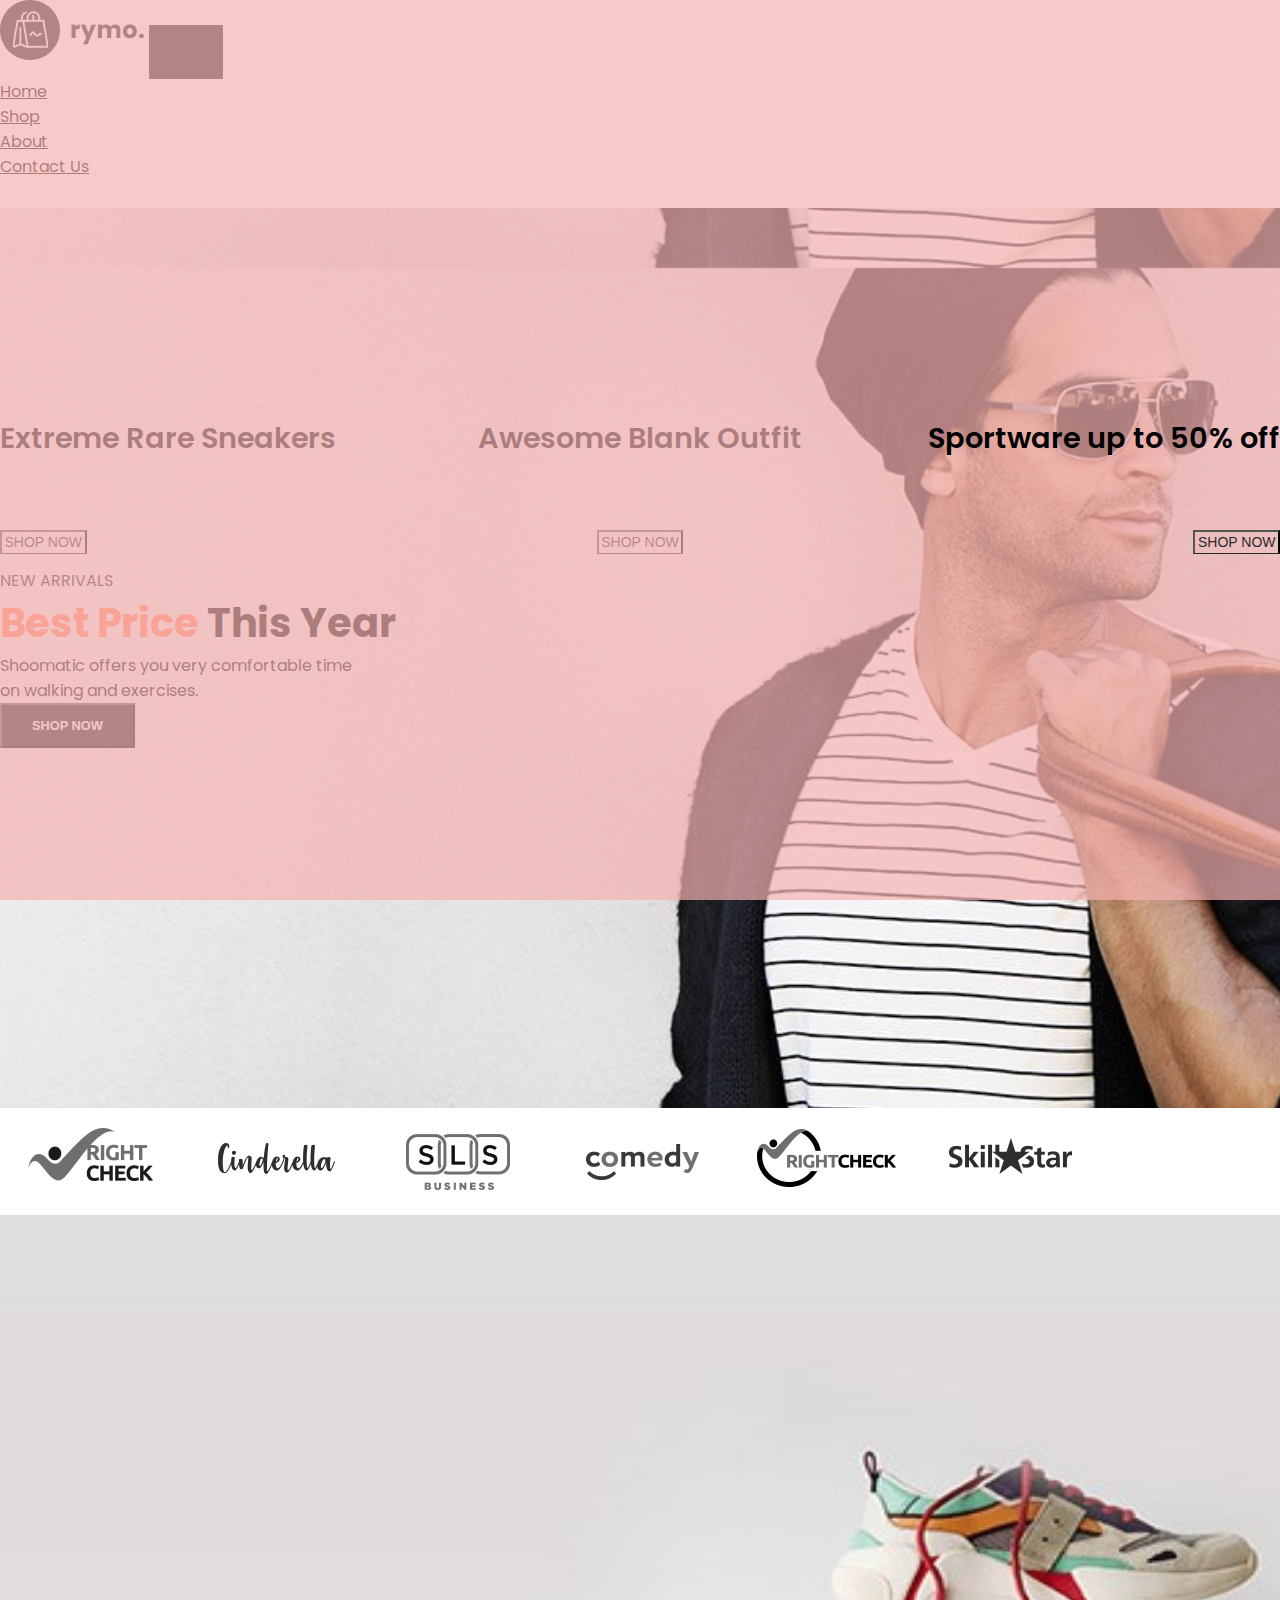
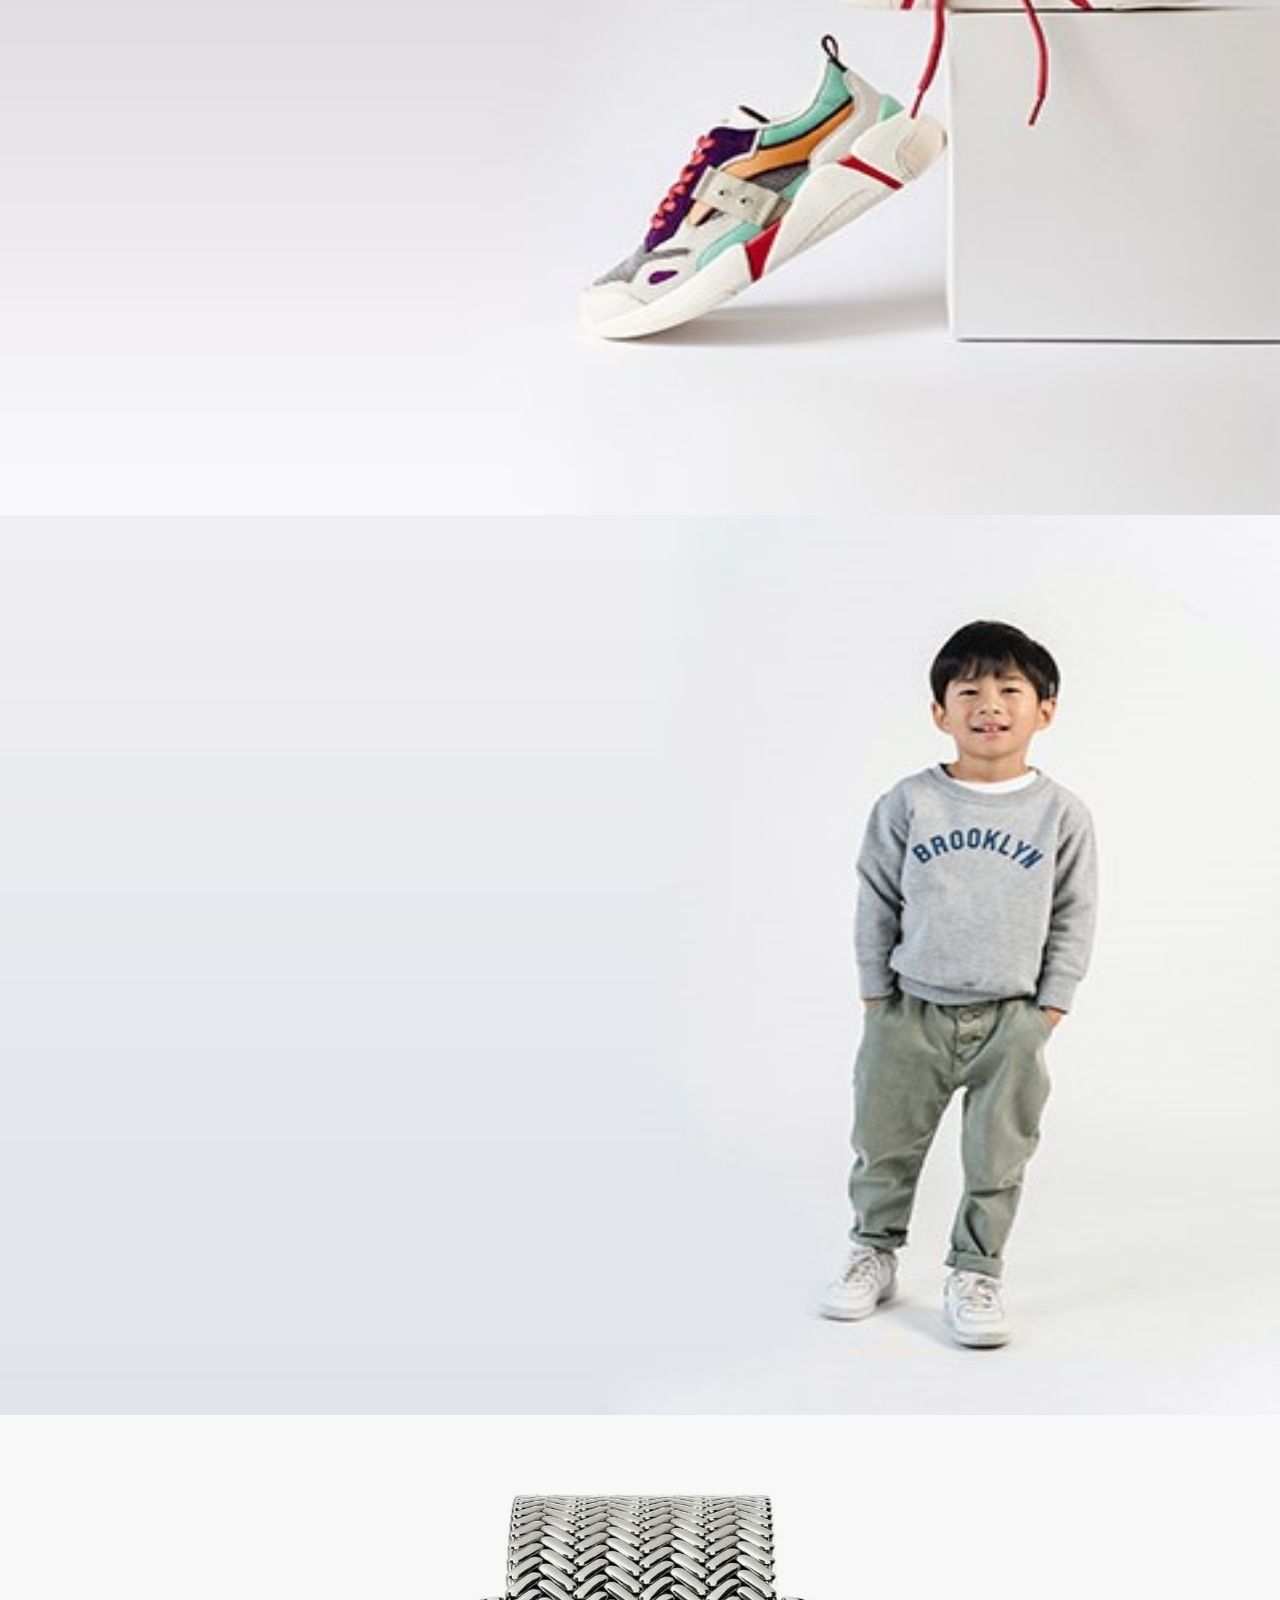
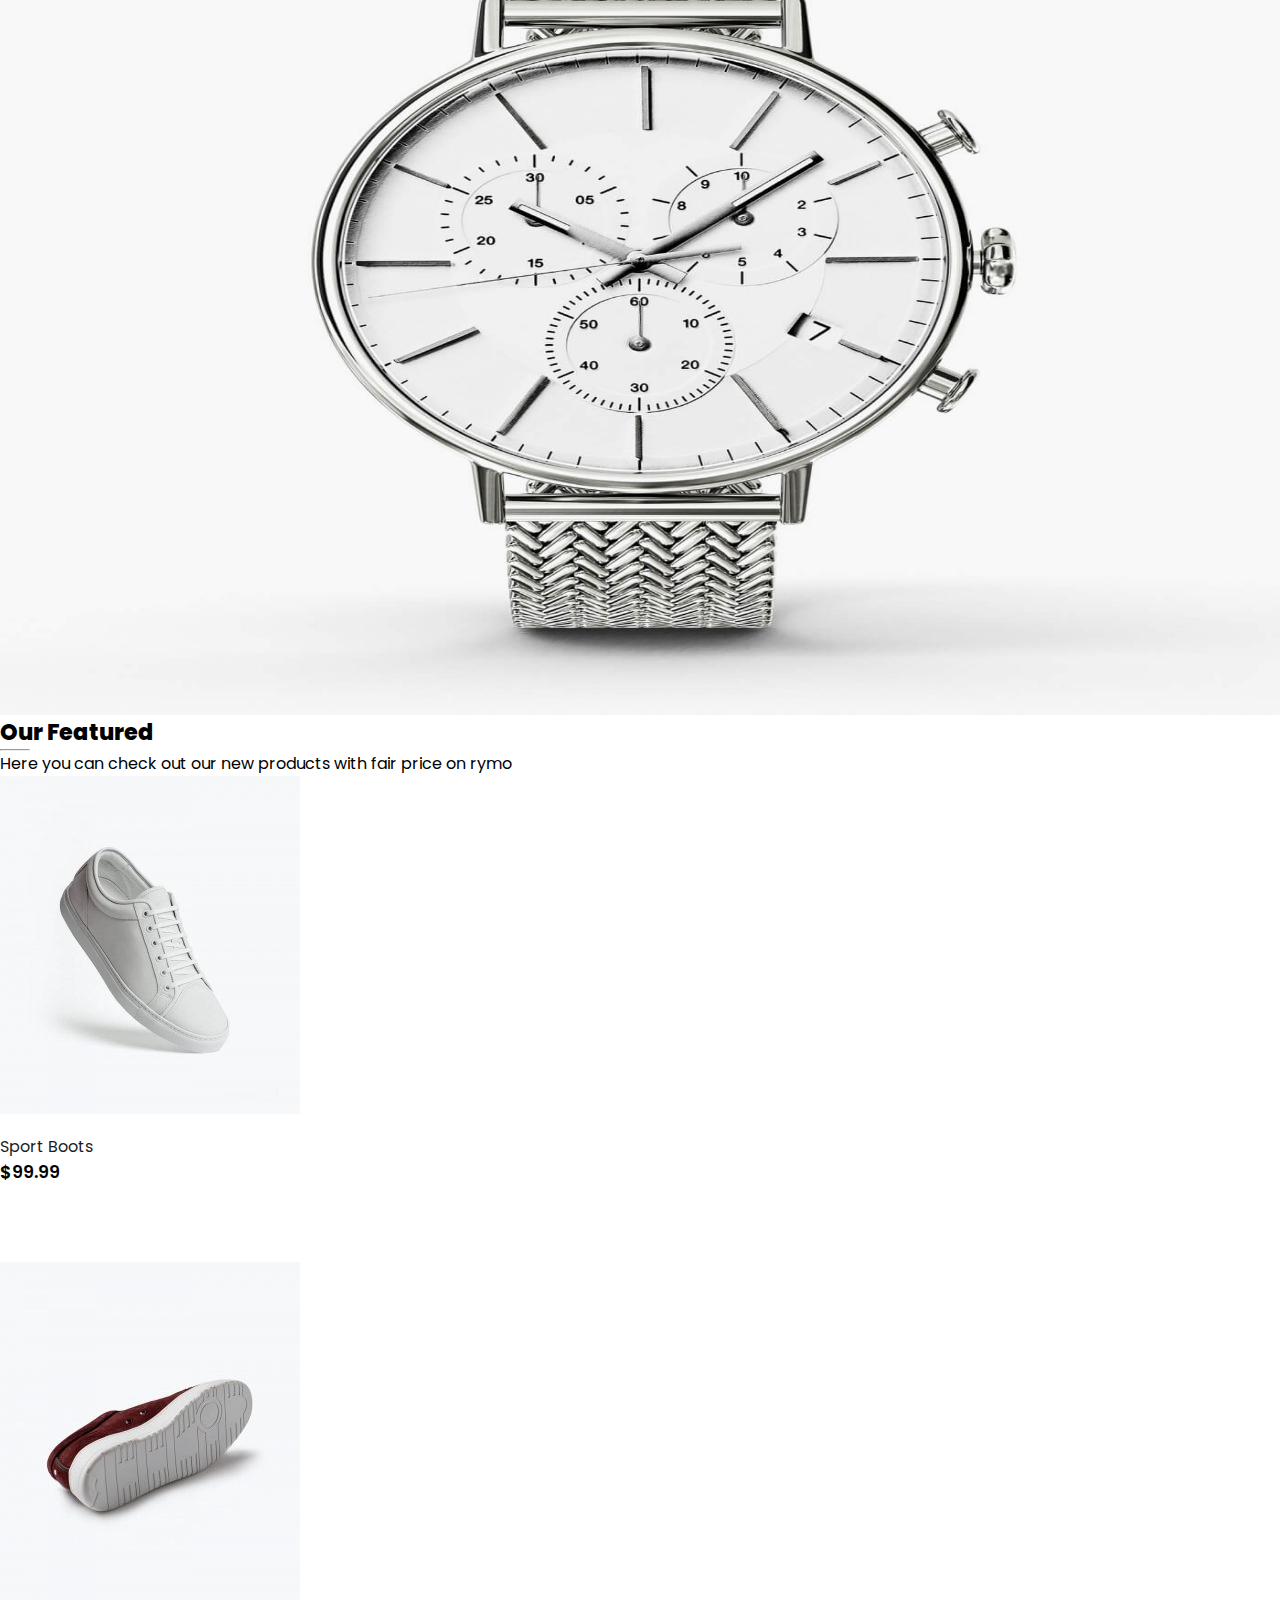
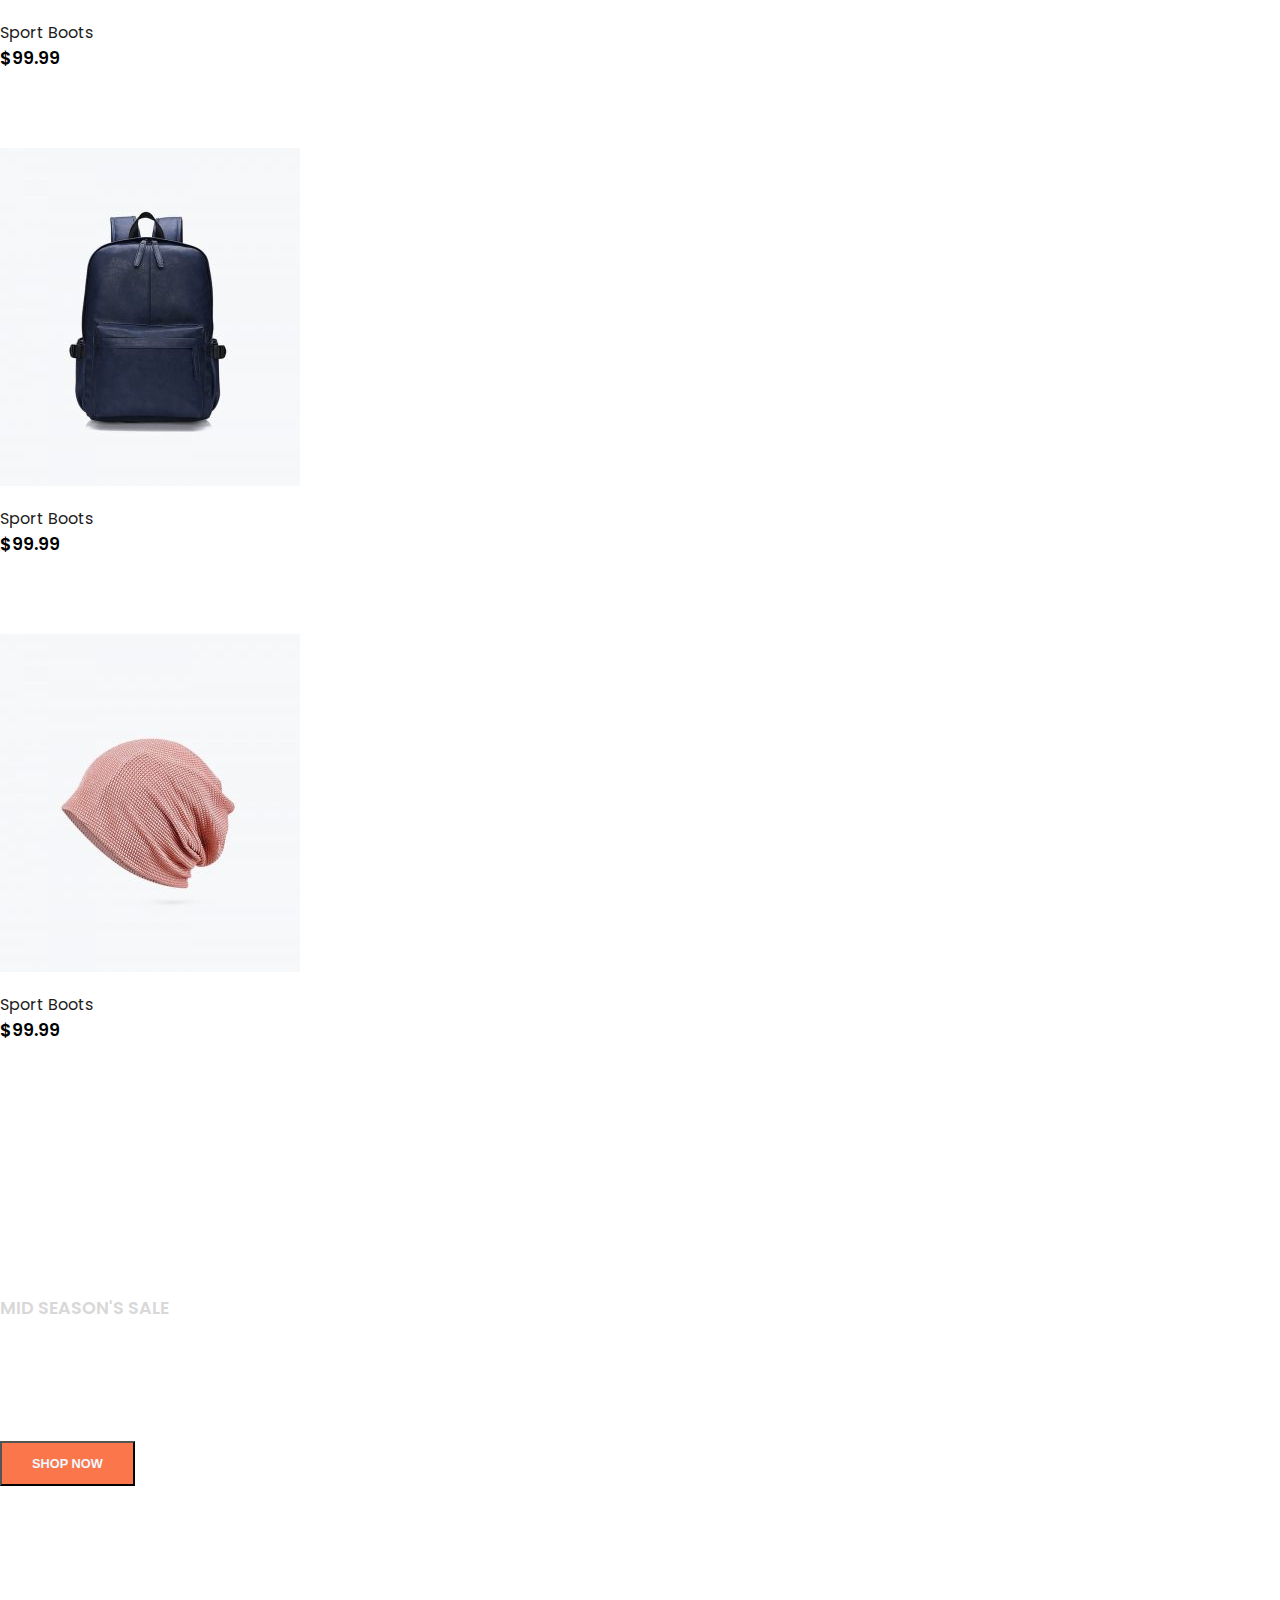
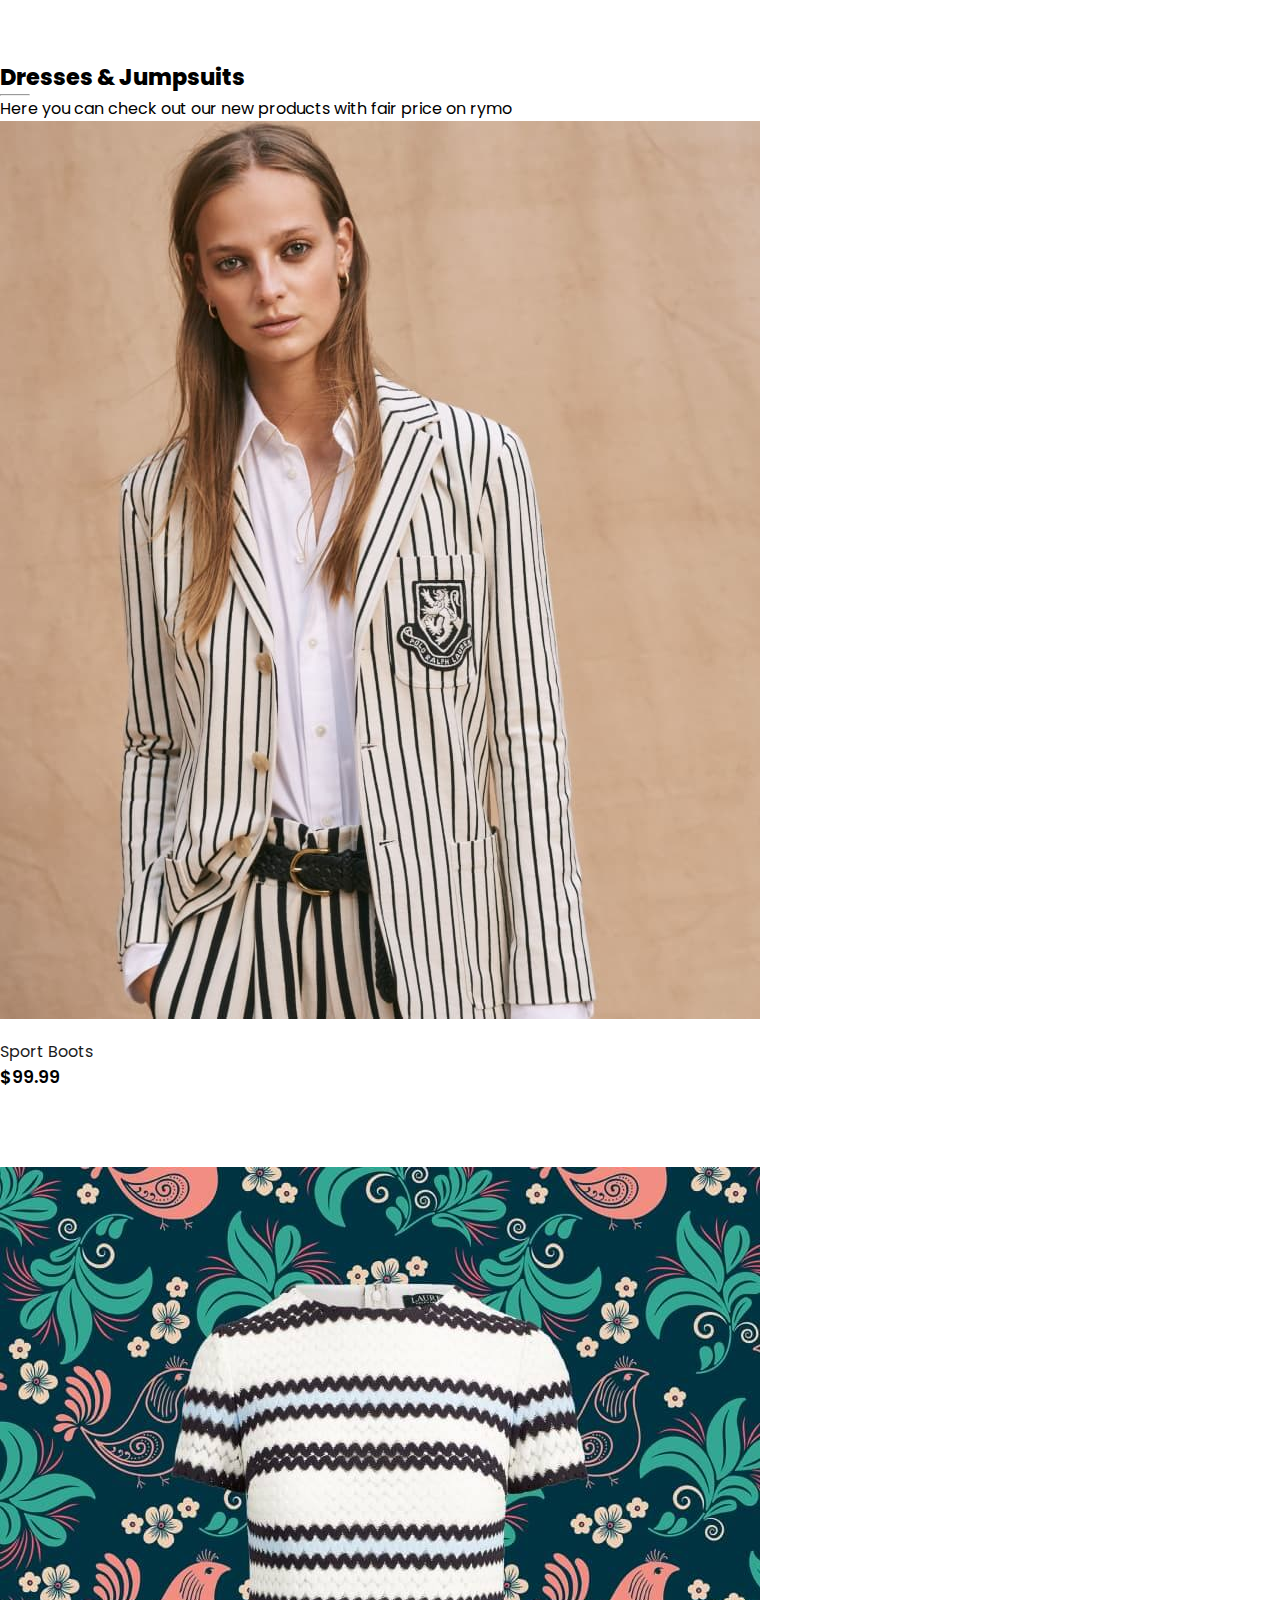
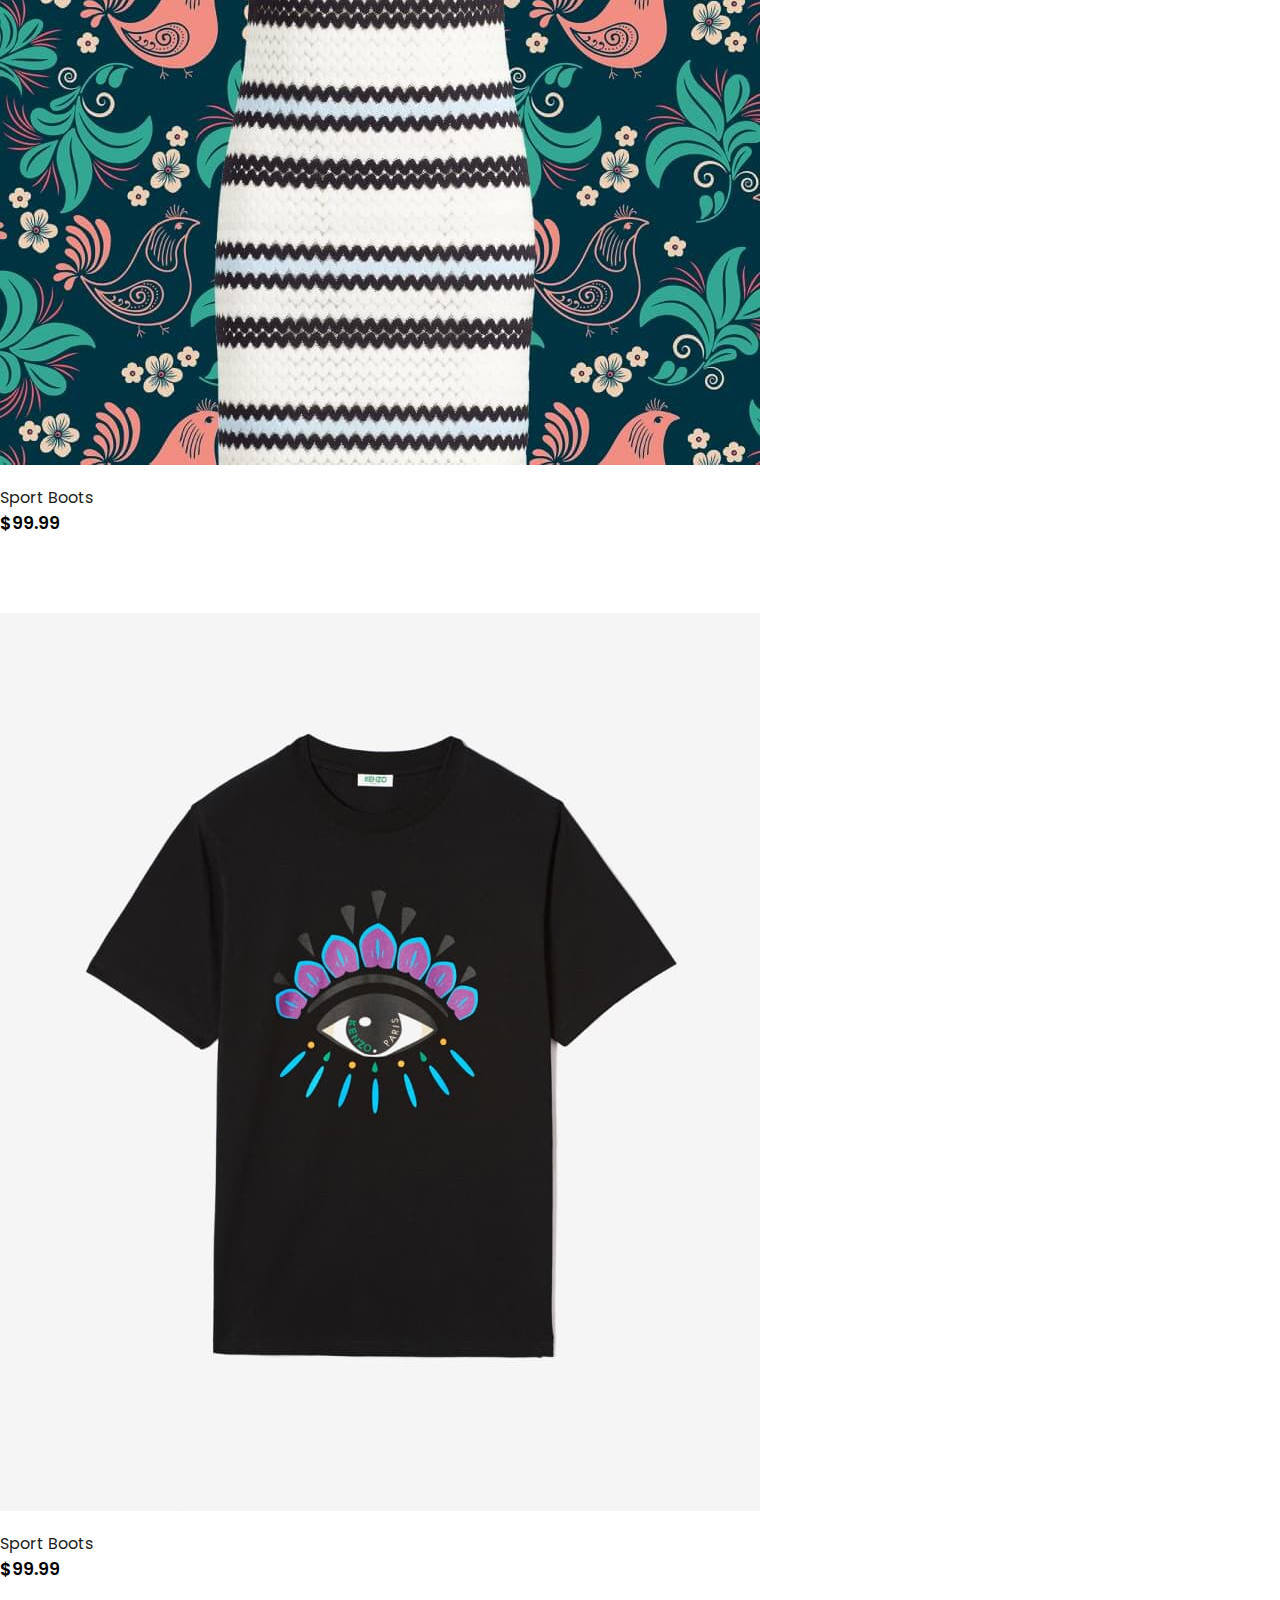
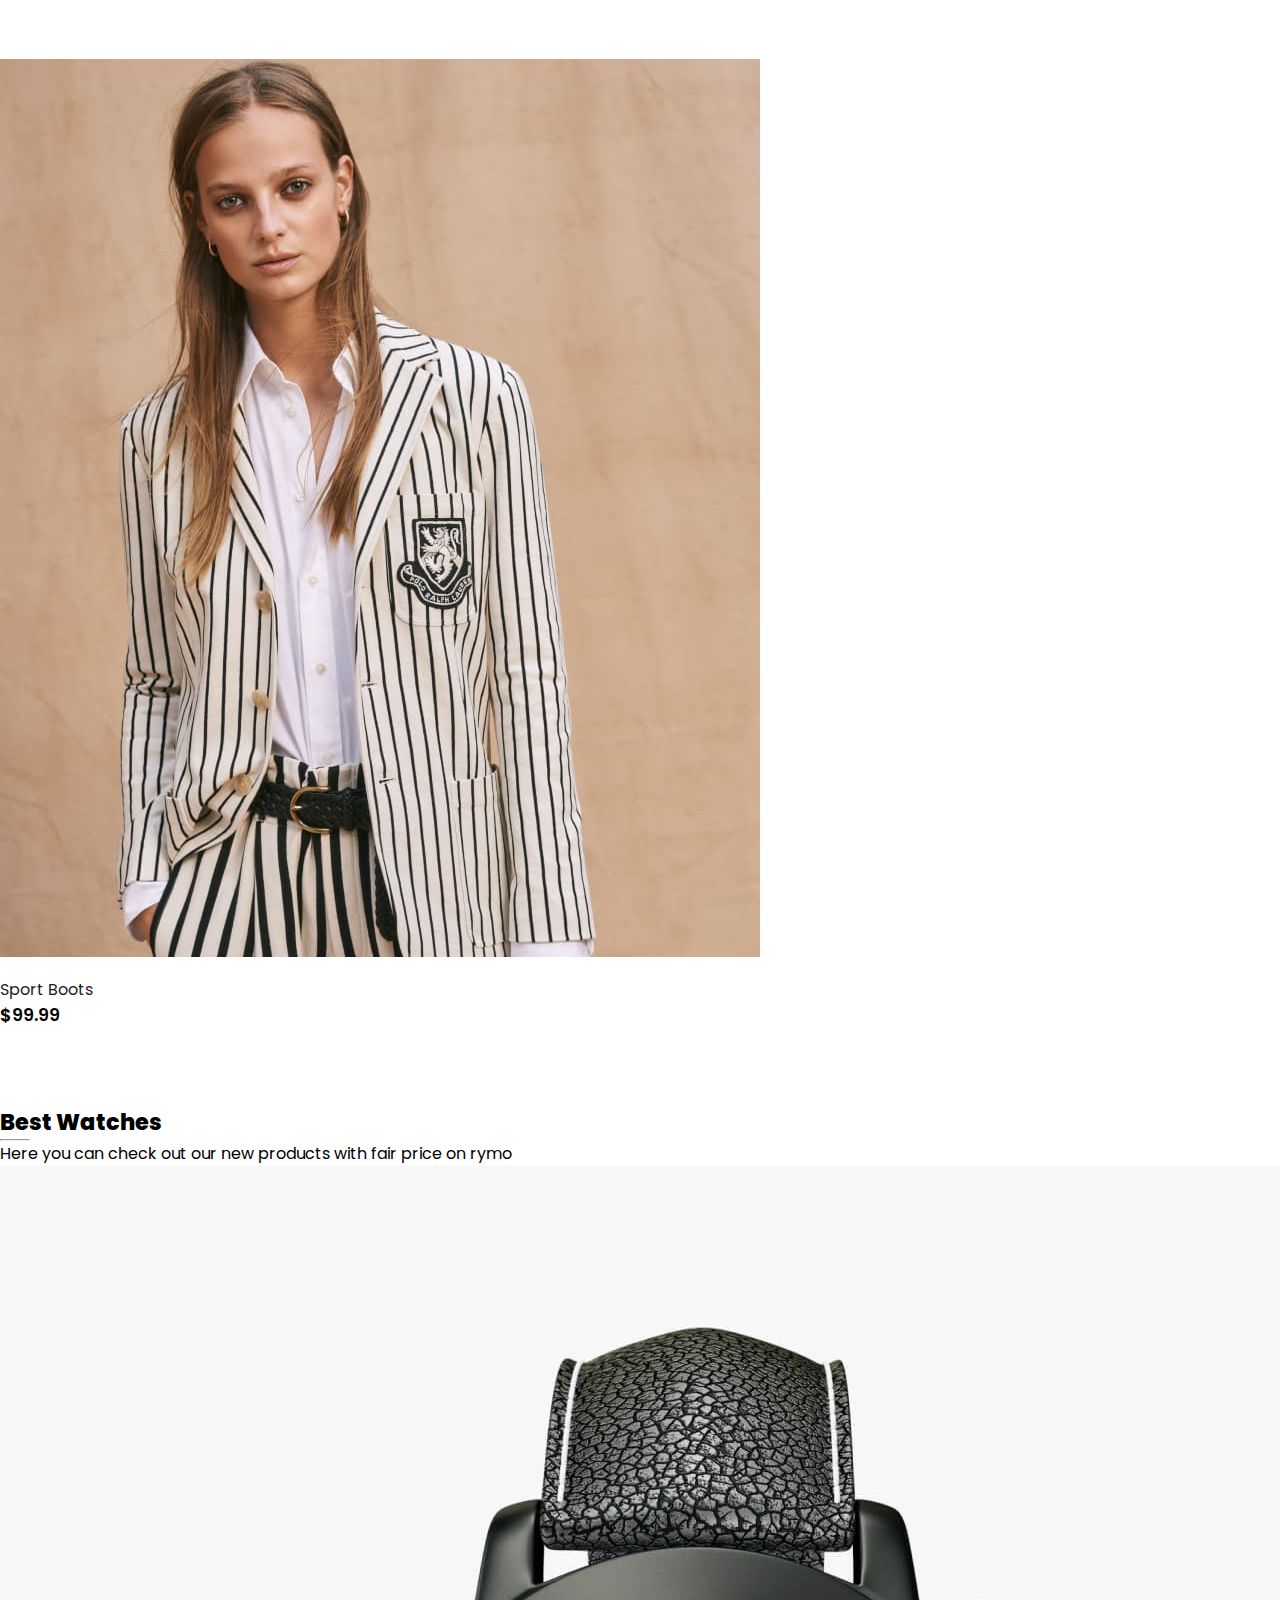
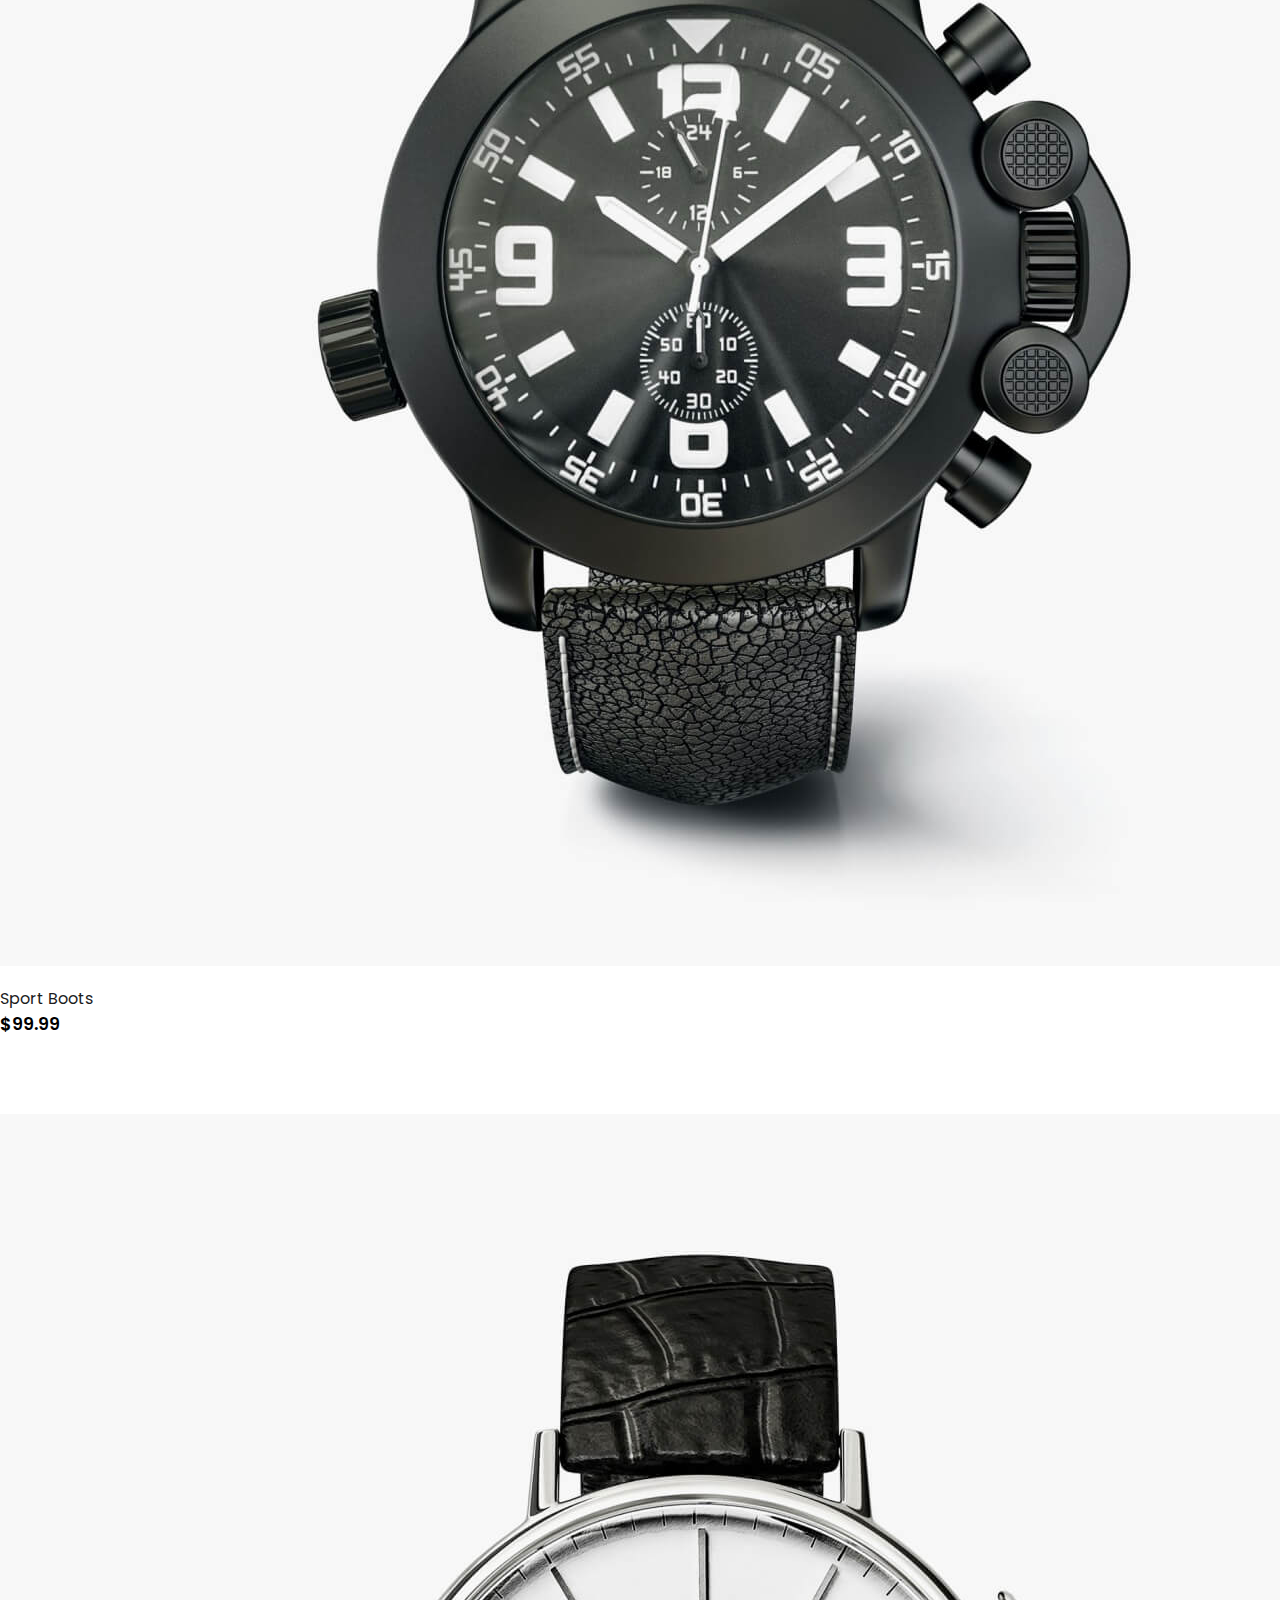
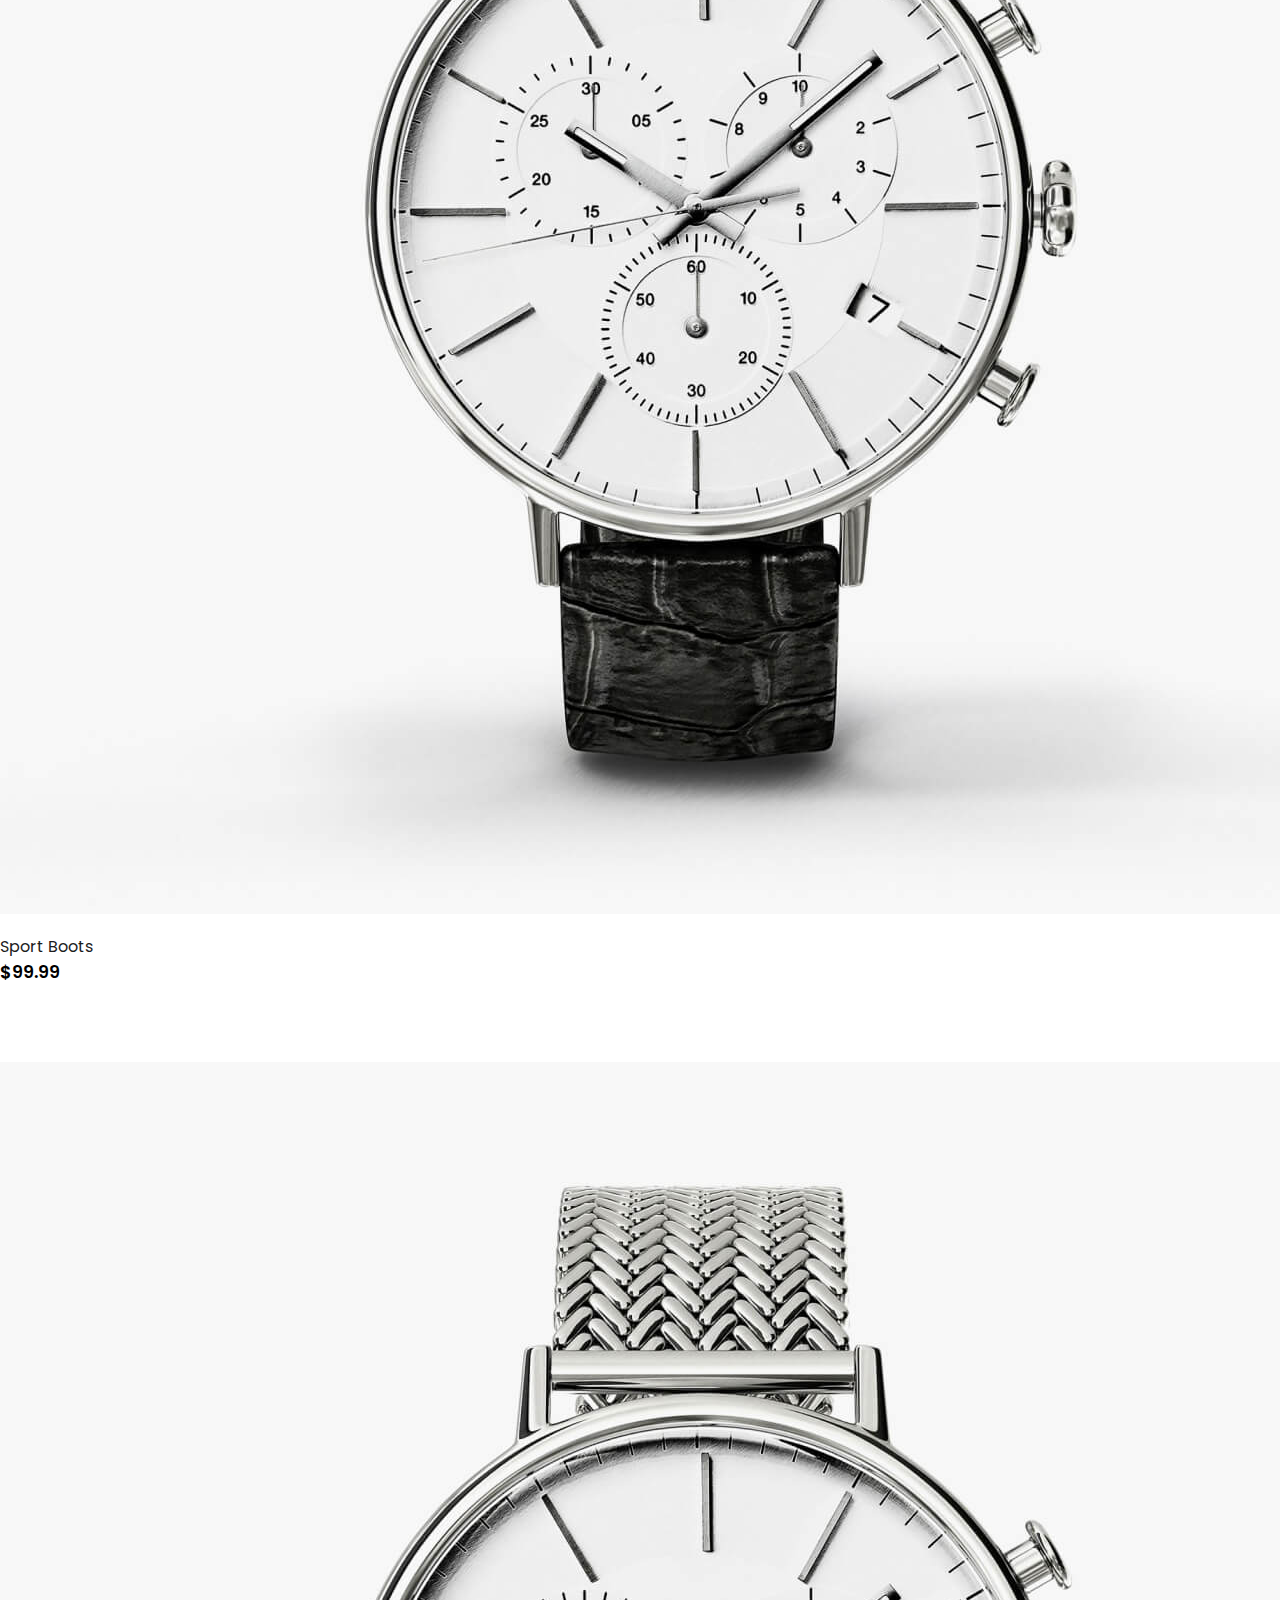
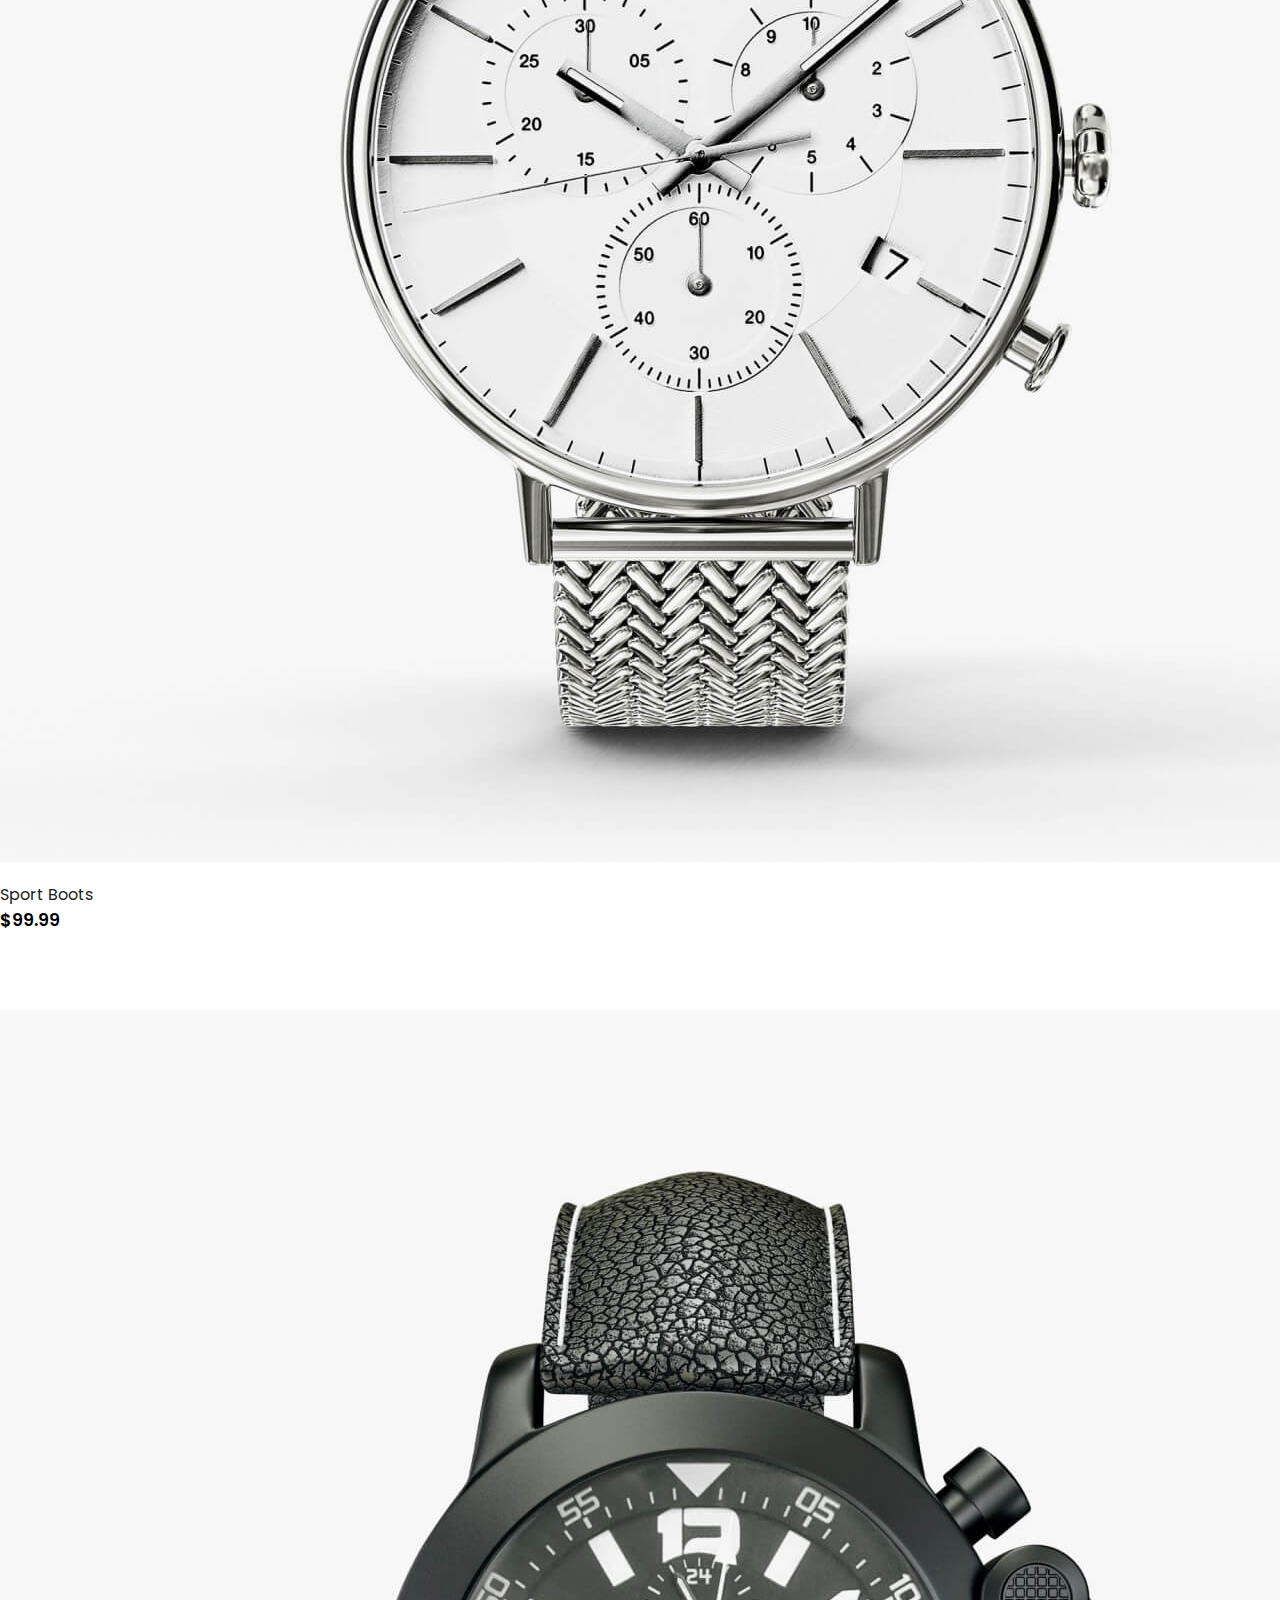
==== html/index.html @ 4dc9b41d "create watches section" ====
<! DOCTYPE html>
<html lang-="en">
<head>
    <meta charset="UTF-8">
    <meta http-equic="X-UA-Compatible" content="IE=edge">
    <meta name="viewport" content="width=device-width, initial-scale=1.0">
    <title>AHHA</title>

    <link rel="stylesheet" href="https://stackpath.bootstrapcdn.com/bootstrap/4.1.3/css/bootstrap.min.css" integrity="sha384-MCw98/SFnGE8fJT3GXwEOngsV7Zt27NXFoaoApmYm81iuXoPkFOJwJ8ERdknLPMO" crossorigin="anonymous">   
    <link rel="stylesheet" href="https://pro.fontawesome.com/releases/v5.10.0/css/all.css" integrity="sha384-AYmEC3Yw5cVb3ZcuHtOA93w35dYTsvhLPVnYs9eStHfGJvOvKxVfELGroGkvsg+p" crossorigin="anonymous"/>

    <link rel="stylesheet" href="../css/style.css">

    
</head>
<body>

    <!-- NAVBAR -->
    <nav class="navbar navbar-expand-lg navbar-light bg-light py-3 fixed-top">
        <div class="container">
          <img src="../img/logo1.png" alt="Logo">
          <button class="navbar-toggler" type="button" data-bs-toggle="collapse" data-bs-target="#navbarSupportedContent" aria-controls="navbarSupportedContent" aria-expanded="false" aria-label="Toggle navigation">
            <span><i id="bar" class="fas fa-bars"></i></span>
          </button>
          <div class="collapse navbar-collapse" id="navbarSupportedContent">
            <ul class="navbar-nav ml-auto">
              
              <li class="nav-item">
                <a class="nav-link" href="#">Home</a>
              </li>

              <li class="nav-item">
                <a class="nav-link" href="#">Shop</a>
              </li>

              <li class="nav-item">
                <a class="nav-link" href="#">About</a>
              </li>

              <li class="nav-item">
                <a class="nav-link" href="#">Contact Us</a>
              </li>

              <li class="nav-item nav-link">
                <i class="fal fa-search nav-link"></i> 
                <i class="fal fa-shopping-bag nav-link"></i>    
              </li>
              
          </div>
        </div>
    </nav>


    <section id="home">
        <div class="container">
            <h5>NEW ARRIVALS</h5>
            <h1><span>Best Price</span> This Year</h1>
            <p>Shoomatic offers you very comfortable time<br>
                on walking and exercises.
            </p>
            <button>SHOP NOW</button>
        </div>
    </section>


    <section id="brand" class="container">
        <div class="row m-0 py-5">
            <img class="img-fluid col-lg-2 col-md-4 col-6" src="../img/brand/1.png" alt="1st brand">
            <img class="img-fluid col-lg-2 col-md-4 col-6" src="../img/brand/2.png" alt="1st brand">
            <img class="img-fluid col-lg-2 col-md-4 col-6" src="../img/brand/3.png" alt="1st brand">
            <img class="img-fluid col-lg-2 col-md-4 col-6" src="../img/brand/4.png" alt="1st brand">
            <img class="img-fluid col-lg-2 col-md-4 col-6" src="../img/brand/5.png" alt="1st brand">
            <img class="img-fluid col-lg-2 col-md-4 col-6" src="../img/brand/6.png" alt="1st brand">
        </div>
    </section>



    <section id="new" class="w-100">
        <div class="row p-0 m-0">
            <div class="one col-lg-4 col-md-12 col-12 p-0">
                <img class="img-fluid" src="../img/new/1.jpg" alt=""> 
                <div class="details">
                    <h2>Extreme Rare Sneakers</h2>
                    <button class="text-uppercase">Shop now</button>
                </div>
            </div>

            <div class="one col-lg-4 col-md-12 col-12 p-0">
                <img class="img-fluid" src="../img/new/2.jpg" alt=""> 
                <div class="details">
                    <h2>Awesome Blank Outfit</h2>
                    <button class="text-uppercase">Shop now</button>
                </div>
            </div>

            <div class="one col-lg-4 col-md-12 col-12 p-0">
                <img class="img-fluid" src="../img/new/3.jpg" alt=""> 
                <div class="details">
                    <h2>Sportware up to 50% off</h2>
                    <button class="text-uppercase">Shop now</button>
                </div>
            </div>

        </div>

        
    </section>



    <section id="featured" class="my-5 pb-5">
        <div class="container text-center mt-5 py-5">
            <h3>Our Featured</h3>
            <hr class="mx-auto">
            <p>Here you can check out our new products with fair price on rymo</p>
        </div>
        <div class="row mx-auto container-fluid">
            <div class="product text-center col-lg-3 col-md-4 col-12">
                <img class="img-fluid mb-3" src="../img/featured/1.jpg" alt="">
                <div class="star">
                    <i class="fas fa-star"></i>
                    <i class="fas fa-star"></i>
                    <i class="fas fa-star"></i>
                    <i class="fas fa-star"></i>
                </div>
                <h5 class="p-name">Sport Boots</h5>
                <h4 class="p-price">$99.99</h4>
                <button class="buy-btn">Buy Now</button>
            </div>

            <div class="product text-center col-lg-3 col-md-4 col-12">
                <img class="img-fluid mb-3" src="../img/featured/2.jpg" alt="">
                <div class="star">
                    <i class="fas fa-star"></i>
                    <i class="fas fa-star"></i>
                    <i class="fas fa-star"></i>
                    <i class="fas fa-star"></i>
                </div>
                <h5 class="p-name">Sport Boots</h5>
                <h4 class="p-price">$99.99</h4>
                <button class="buy-btn">Buy Now</button>
            </div>

            <div class="product text-center col-lg-3 col-md-4 col-12">
                <img class="img-fluid mb-3" src="../img/featured/3.jpg" alt="">
                <div class="star">
                    <i class="fas fa-star"></i>
                    <i class="fas fa-star"></i>
                    <i class="fas fa-star"></i>
                    <i class="fas fa-star"></i>
                </div>
                <h5 class="p-name">Sport Boots</h5>
                <h4 class="p-price">$99.99</h4>
                <button class="buy-btn">Buy Now</button>
            </div>

            <div class="product text-center col-lg-3 col-md-4 col-12">
                <img class="img-fluid mb-3" src="../img/featured/4.jpg" alt="">
                <div class="star">
                    <i class="fas fa-star"></i>
                    <i class="fas fa-star"></i>
                    <i class="fas fa-star"></i>
                    <i class="fas fa-star"></i>
                </div>
                <h5 class="p-name">Sport Boots</h5>
                <h4 class="p-price">$99.99</h4>
                <button class="buy-btn">Buy Now</button>
            </div>
        </div>
    </section>


    <section id="banner" class="my-5 py-5">
        <div class="container">
            <h4>MID SEASON'S SALE</h4>
            <h1>Autumn Collection<br>UP TO 20% OFF</h1>
            <button class="text-uppercase">SHop nOW</button>
        </div>
    </section>


    <section id="clothes" class="my-5">
        <div class="container text-center mt-5 py-5">
            <h3>Dresses & Jumpsuits</h3>
            <hr class="mx-auto">
            <p>Here you can check out our new products with fair price on rymo</p>
        </div>
        <div class="row mx-auto container-fluid">
            <div class="product text-center col-lg-3 col-md-4 col-12">
                <img class="img-fluid mb-3" src="../img/clothes/1.jpg" alt="">
                <div class="star">
                    <i class="fas fa-star"></i>
                    <i class="fas fa-star"></i>
                    <i class="fas fa-star"></i>
                    <i class="fas fa-star"></i>
                </div>
                <h5 class="p-name">Sport Boots</h5>
                <h4 class="p-price">$99.99</h4>
                <button class="buy-btn">Buy Now</button>
            </div>

            <div class="product text-center col-lg-3 col-md-4 col-12">
                <img class="img-fluid mb-3" src="../img/clothes/2.jpg" alt="">
                <div class="star">
                    <i class="fas fa-star"></i>
                    <i class="fas fa-star"></i>
                    <i class="fas fa-star"></i>
                    <i class="fas fa-star"></i>
                </div>
                <h5 class="p-name">Sport Boots</h5>
                <h4 class="p-price">$99.99</h4>
                <button class="buy-btn">Buy Now</button>
            </div>

            <div class="product text-center col-lg-3 col-md-4 col-12">
                <img class="img-fluid mb-3" src="../img/clothes/3.jpg" alt="">
                <div class="star">
                    <i class="fas fa-star"></i>
                    <i class="fas fa-star"></i>
                    <i class="fas fa-star"></i>
                    <i class="fas fa-star"></i>
                </div>
                <h5 class="p-name">Sport Boots</h5>
                <h4 class="p-price">$99.99</h4>
                <button class="buy-btn">Buy Now</button>
            </div>

            <div class="product text-center col-lg-3 col-md-4 col-12">
                <img class="img-fluid mb-3" src="../img/clothes/1.jpg" alt="">
                <div class="star">
                    <i class="fas fa-star"></i>
                    <i class="fas fa-star"></i>
                    <i class="fas fa-star"></i>
                    <i class="fas fa-star"></i>
                </div>
                <h5 class="p-name">Sport Boots</h5>
                <h4 class="p-price">$99.99</h4>
                <button class="buy-btn">Buy Now</button>
            </div>
        </div>
    </section>


    <section id="watches" class="my-5">
        <div class="container text-center mt-5 py-5">
            <h3>Best Watches</h3>
            <hr class="mx-auto">
            <p>Here you can check out our new products with fair price on rymo</p>
        </div>
        <div class="row mx-auto container-fluid">
            <div class="product text-center col-lg-3 col-md-4 col-12">
                <img class="img-fluid mb-3" src="../img/watches/1.jpg" alt="">
                <div class="star">
                    <i class="fas fa-star"></i>
                    <i class="fas fa-star"></i>
                    <i class="fas fa-star"></i>
                    <i class="fas fa-star"></i>
                </div>
                <h5 class="p-name">Sport Boots</h5>
                <h4 class="p-price">$99.99</h4>
                <button class="buy-btn">Buy Now</button>
            </div>

            <div class="product text-center col-lg-3 col-md-4 col-12">
                <img class="img-fluid mb-3" src="../img/watches/2.jpg" alt="">
                <div class="star">
                    <i class="fas fa-star"></i>
                    <i class="fas fa-star"></i>
                    <i class="fas fa-star"></i>
                    <i class="fas fa-star"></i>
                </div>
                <h5 class="p-name">Sport Boots</h5>
                <h4 class="p-price">$99.99</h4>
                <button class="buy-btn">Buy Now</button>
            </div>

            <div class="product text-center col-lg-3 col-md-4 col-12">
                <img class="img-fluid mb-3" src="../img/watches/3.jpg" alt="">
                <div class="star">
                    <i class="fas fa-star"></i>
                    <i class="fas fa-star"></i>
                    <i class="fas fa-star"></i>
                    <i class="fas fa-star"></i>
                </div>
                <h5 class="p-name">Sport Boots</h5>
                <h4 class="p-price">$99.99</h4>
                <button class="buy-btn">Buy Now</button>
            </div>

            <div class="product text-center col-lg-3 col-md-4 col-12">
                <img class="img-fluid mb-3" src="../img/watches/1.jpg" alt="">
                <div class="star">
                    <i class="fas fa-star"></i>
                    <i class="fas fa-star"></i>
                    <i class="fas fa-star"></i>
                    <i class="fas fa-star"></i>
                </div>
                <h5 class="p-name">Sport Boots</h5>
                <h4 class="p-price">$99.99</h4>
                <button class="buy-btn">Buy Now</button>
            </div>
        </div>
    </section>













    <script src="https://cdn.jsdelivr.net/npm/@popperjs/core@2.9.2/dist/umd/popper.min.js" integrity="sha384-IQsoLXl5PILFhosVNubq5LC7Qb9DXgDA9i+tQ8Zj3iwWAwPtgFTxbJ8NT4GN1R8p" crossorigin="anonymous"></script>
    <script src="https://cdn.jsdelivr.net/npm/bootstrap@5.0.2/dist/js/bootstrap.min.js" integrity="sha384-cVKIPhGWiC2Al4u+LWgxfKTRIcfu0JTxR+EQDz/bgldoEyl4H0zUF0QKbrJ0EcQF" crossorigin="anonymous"></script>
    
</body>
</html>
---- css/style.css ----
@import url('https://fonts.googleapis.com/css2?family=Poppins:wght@100;200;300;400;500;600;700;800;900&display=swap');

* {
    margin: 0;
    padding: 0;
    box-sizing: border-box;
}


body {
    font-family: 'Poppins', sans-serif;
}

h1 {
    font-size: 2.5rem;
    font-weight: 700;
}

h2 {
    font-size: 1.8rem;
    font-weight: 600;
}

h3 {
    font-size: 1.4rem;
    font-weight: 800;
}

h4 {
    font-size: 1.1rem;
    font-weight: 600;
}

h5 {
    font-size: 1rem;
    font-weight: 400;
    color: #1d1d1d;
}

h6{
    color: #D8D8D8;
}

button {
    font-size:0.8rem;
    font-weight: 700;
    outline: none;
    background-color:#1d1d1d;
    color:aliceblue;
    padding: 13px 30px;
    cursor: pointer;
    text-transform: uppercase;
    transition: 0.3s ease;
}

button:hover {
    background-color: #3a3833;
}


hr{
    width: 30px;
    height: 2px;
    background-color: #fb774b;
}


.star{
   padding: 10px 0; 
}

.star i{
    font-size: 0.8rem;
    color: goldenrod;
}


.navbar {
    font-size: 16px;
    top: 0;
    left: 0;
}



.navbar-light .navbar-nav .nav-link{ 
    padding: 0, 20px;
    color: black; 
    transition: 0.3s ease;

}

.navbar-light .navbar-nav .nav-link:hover,
.navbar i:hover,
.navbar-light .navbar-nav .nav-link.active 
.navbar i.active { 
    color: coral;
}

.navbar i {
    font-size: 1.2rem;
    padding: 0.7px;
    cursor: pointer;
    font-weight: 500;
    transition: 0.3s ease;

}

/* Mobile Nav styling */
.navbar-light .navbar-toggler{
    border: none;
    outline: none;
}


#bar {
    font-size: 1.5rem;
    padding: 7px;
    cursor: pointer;
    font-weight: 500;
    transition: 0.3s ease;
    color: black;
}

#bar.hover,
#bar.active {
    color: #fff;
}

@media only screen and (max-width: 991px){
    body > nav > div > button:hover,
    body > nav > div > button:focus{
        background-color: #fb774b
    }


    body > nav > div > button:hover #bar,
    body > nav > div > button:focus #bar{
        color: #fff;
    }

    #navbarSupportedContent > ul{
        margin: 1rem;
        justify-content: flex-end;
        align-items: flex-end;
        text-align: right;
    }

    #navbarSupportedContent > ul > li:nth-child(n) > a{
        padding: 10px 0;
    }  
    
}



#home {
    background-image: url('../img/back.jpg');
    width: 100%;
    height: 100vh;
    background-size: cover;
    background-position: top 60px center;
    display: flex;
    flex-direction: column;
    justify-content: center;
    align-items: flex-start;
}

#home span {
    color: coral;
}

#new .one img{
    width: 100%;
    height: 100%;
    background-position: center;
    background-repeat: no-repeat;
    background-size: cover;
    position: center;

}

#new .one .details{
    position: absolute;
    width: 100%;
    height: 100%;
    top: 0;
    left: 0;
    transition: 0.3s ease;

}

#new .one:hover .details{
    cursor: pointer;
    background-color: rgba(245,178,178,0.7);
}

#new .one .details button{
    display: inline-block;
    font-size: 14px;
    font-weight: 500;
    color: #2a2a2a;
    background: none;
    text-transform: uppercase;
    border-bottom: 1px solid #2a2a2a;
    padding: 2.5px;
    transform: translateY(70px);
    transition: 0.3s ease;
}


#new .one .details button:hover{
    color: #fff;
    border-bottom: 1px solid #fff;

}

#new .one:nth-child(1) .details{
    display: flex;
    justify-content: center;
    flex-direction: column;
    align-items: flex-start;
    text-align: start;
}

#new .one:nth-child(2) .details{
    display: flex;
    justify-content: center;
    flex-direction: column;
    align-items: center;
    text-align: center;
}

#new .one:nth-child(3) .details{
    display: flex;
    justify-content: center;
    flex-direction: column;
    align-items: flex-end;
    text-align: end;
}


/* Products */

.product{
    cursor: pointer;
    margin-bottom: 2rem;
}

.product img{
    transition: 0.3s all;
}

.product:hover img{
    opacity: 0.7;
}


.product .buy-btn{
    background-color: #fb774b;
    transform: translateY(20px);
    opacity: 0;
    transition: 0.3s all;
}

.product:hover .buy-btn{
    
    transform: translateY(0);
    opacity: 1;
    
}


#banner{
    background-image: url('../img/banner/2.jpg');
    width: 100%;
    height: 60vh;
    background-size: cover;
    background-position: top 70px center;
    background-repeat: no-repeat;
    background-attachment: fixed;
    display: flex;
    flex-direction: column;
    justify-content: center;
    align-items: flex-start;
}


#banner h4{
    color: #D8D8D8
}


#banner h1{
    color: #fff;
}

#banner button{
    background-color: #fb774b;
}
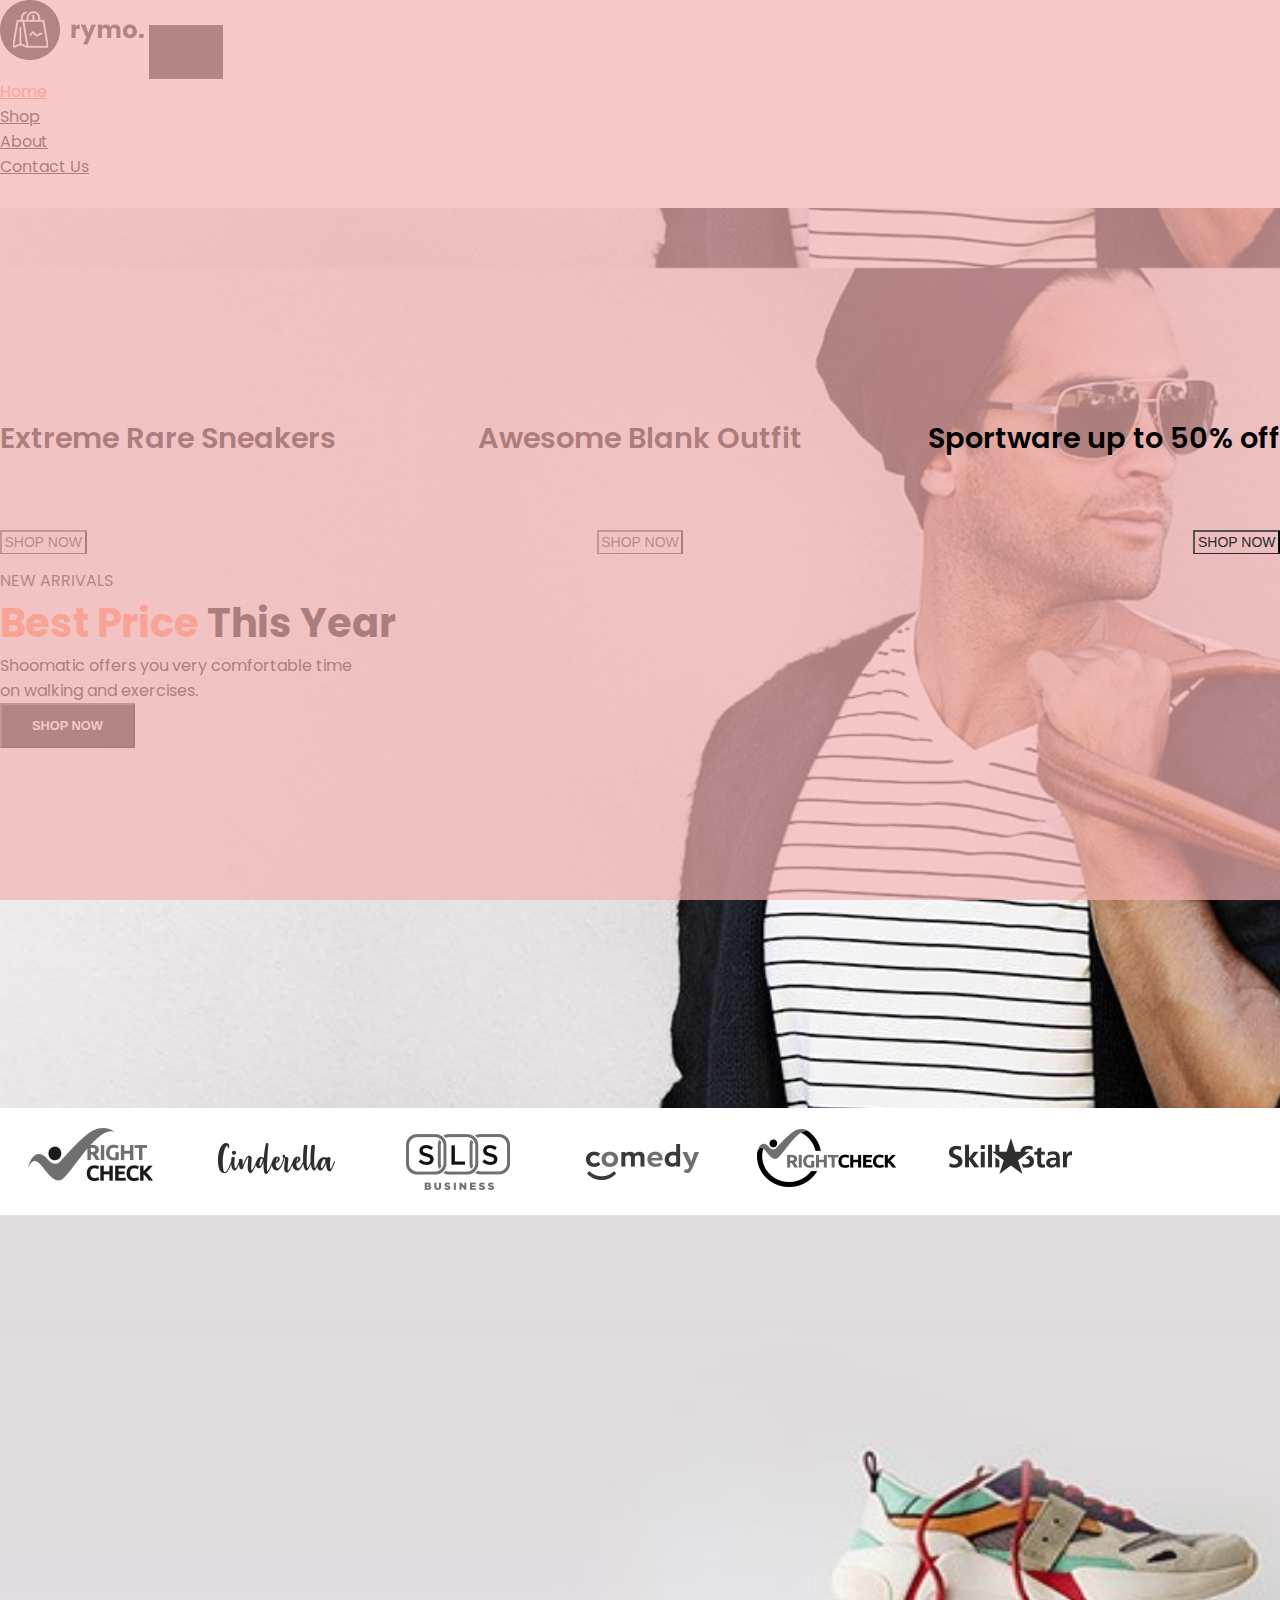
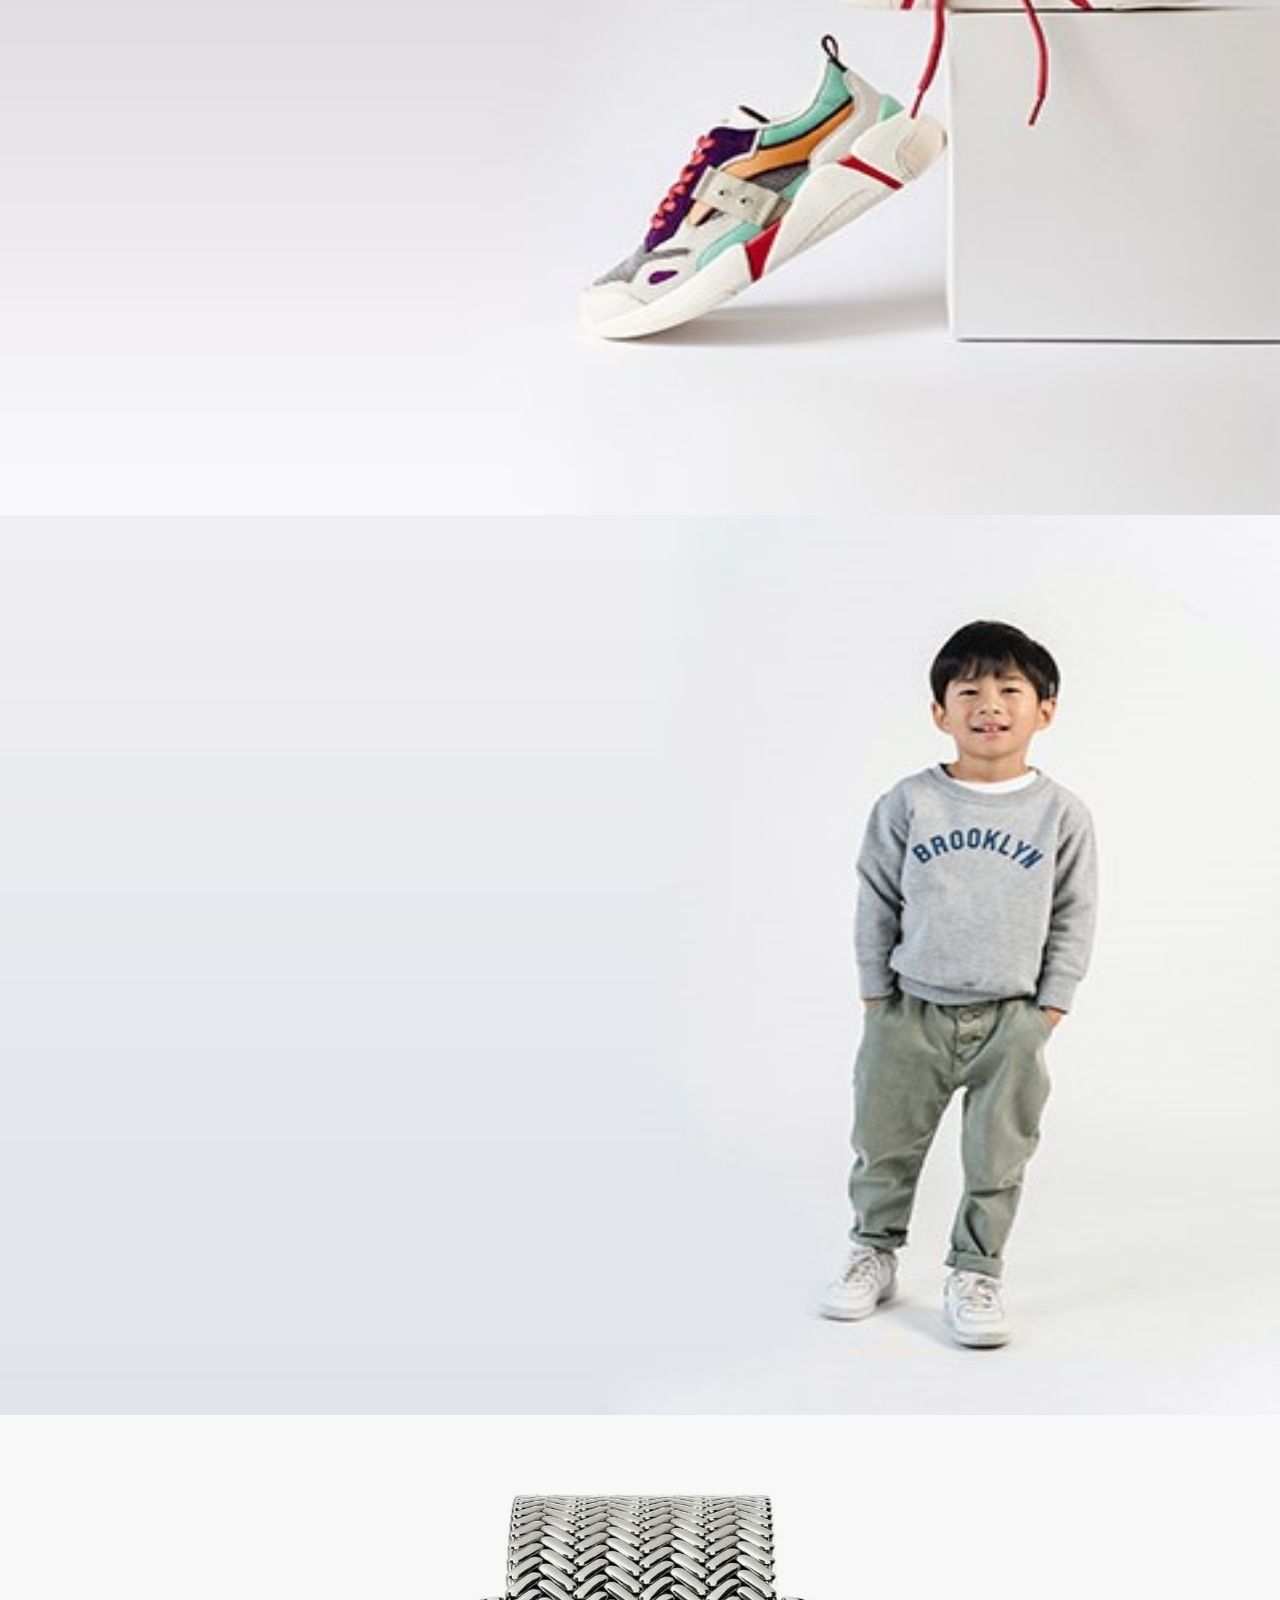
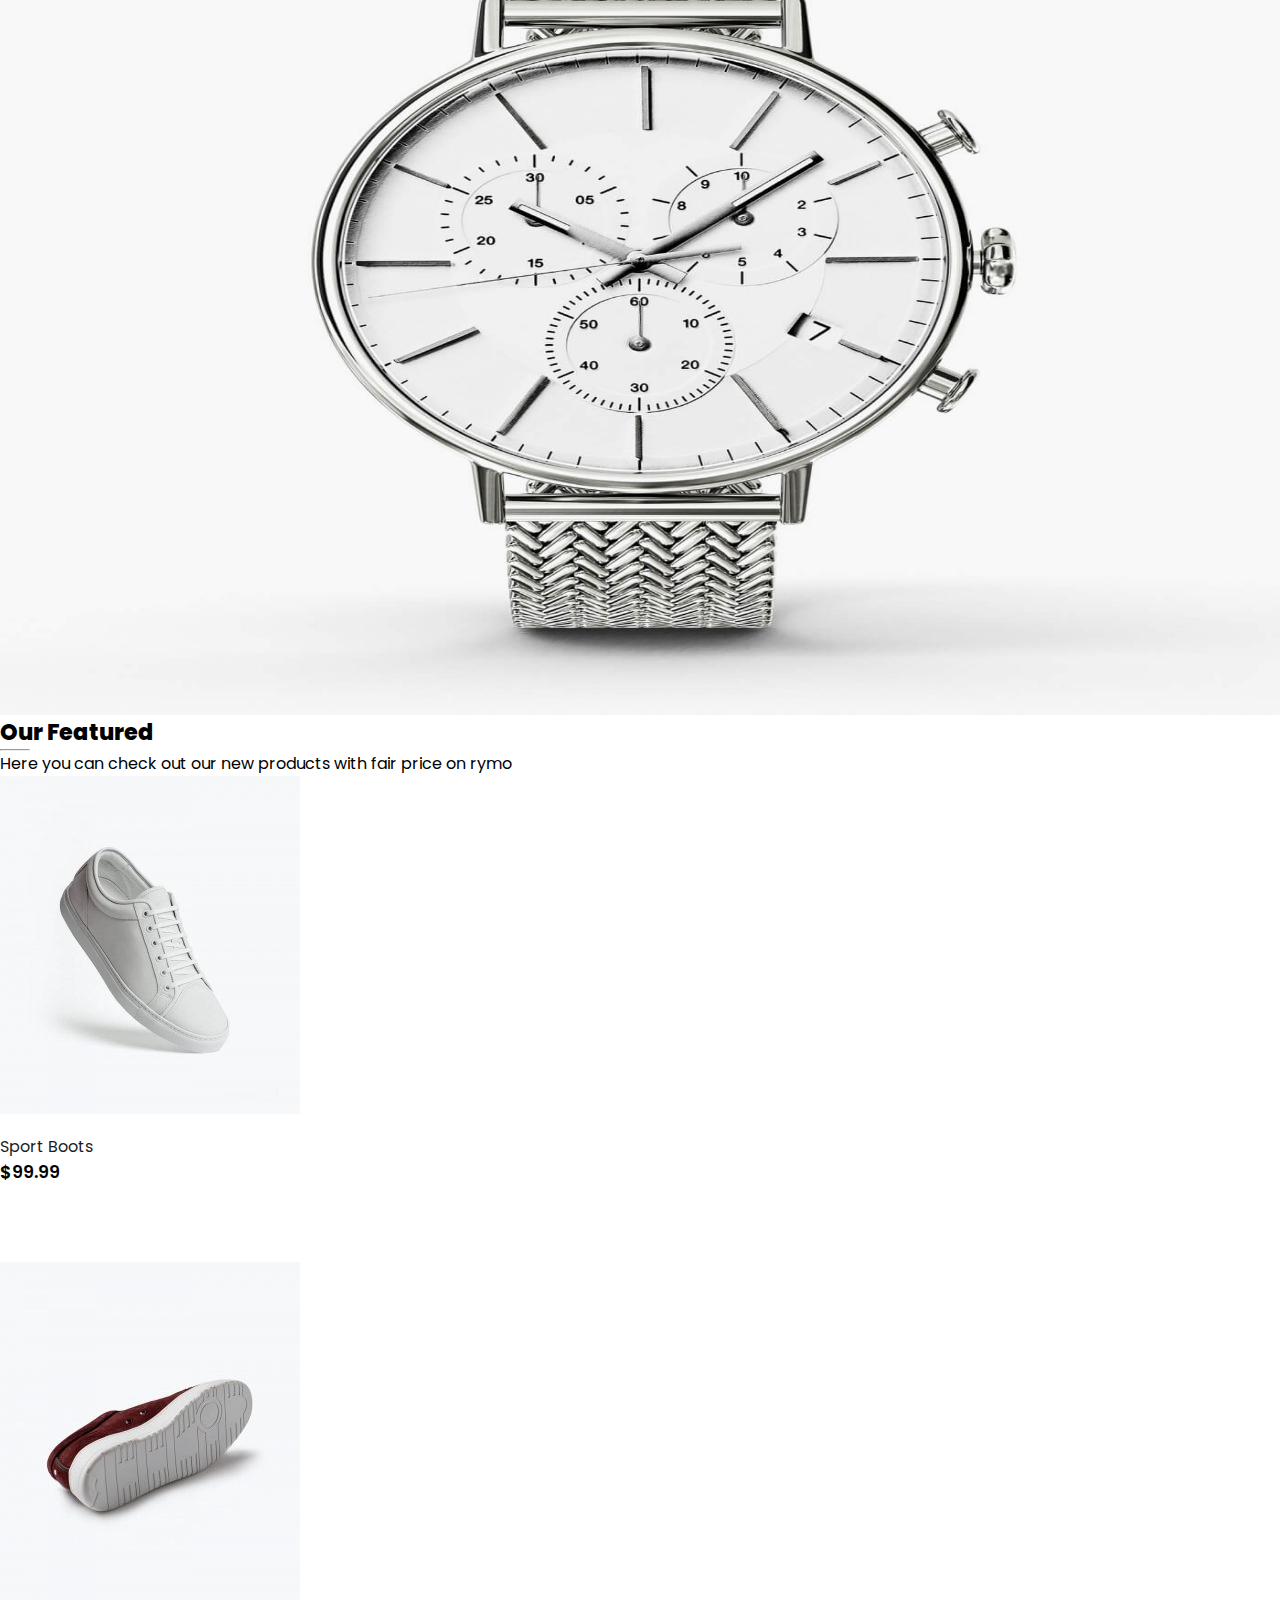
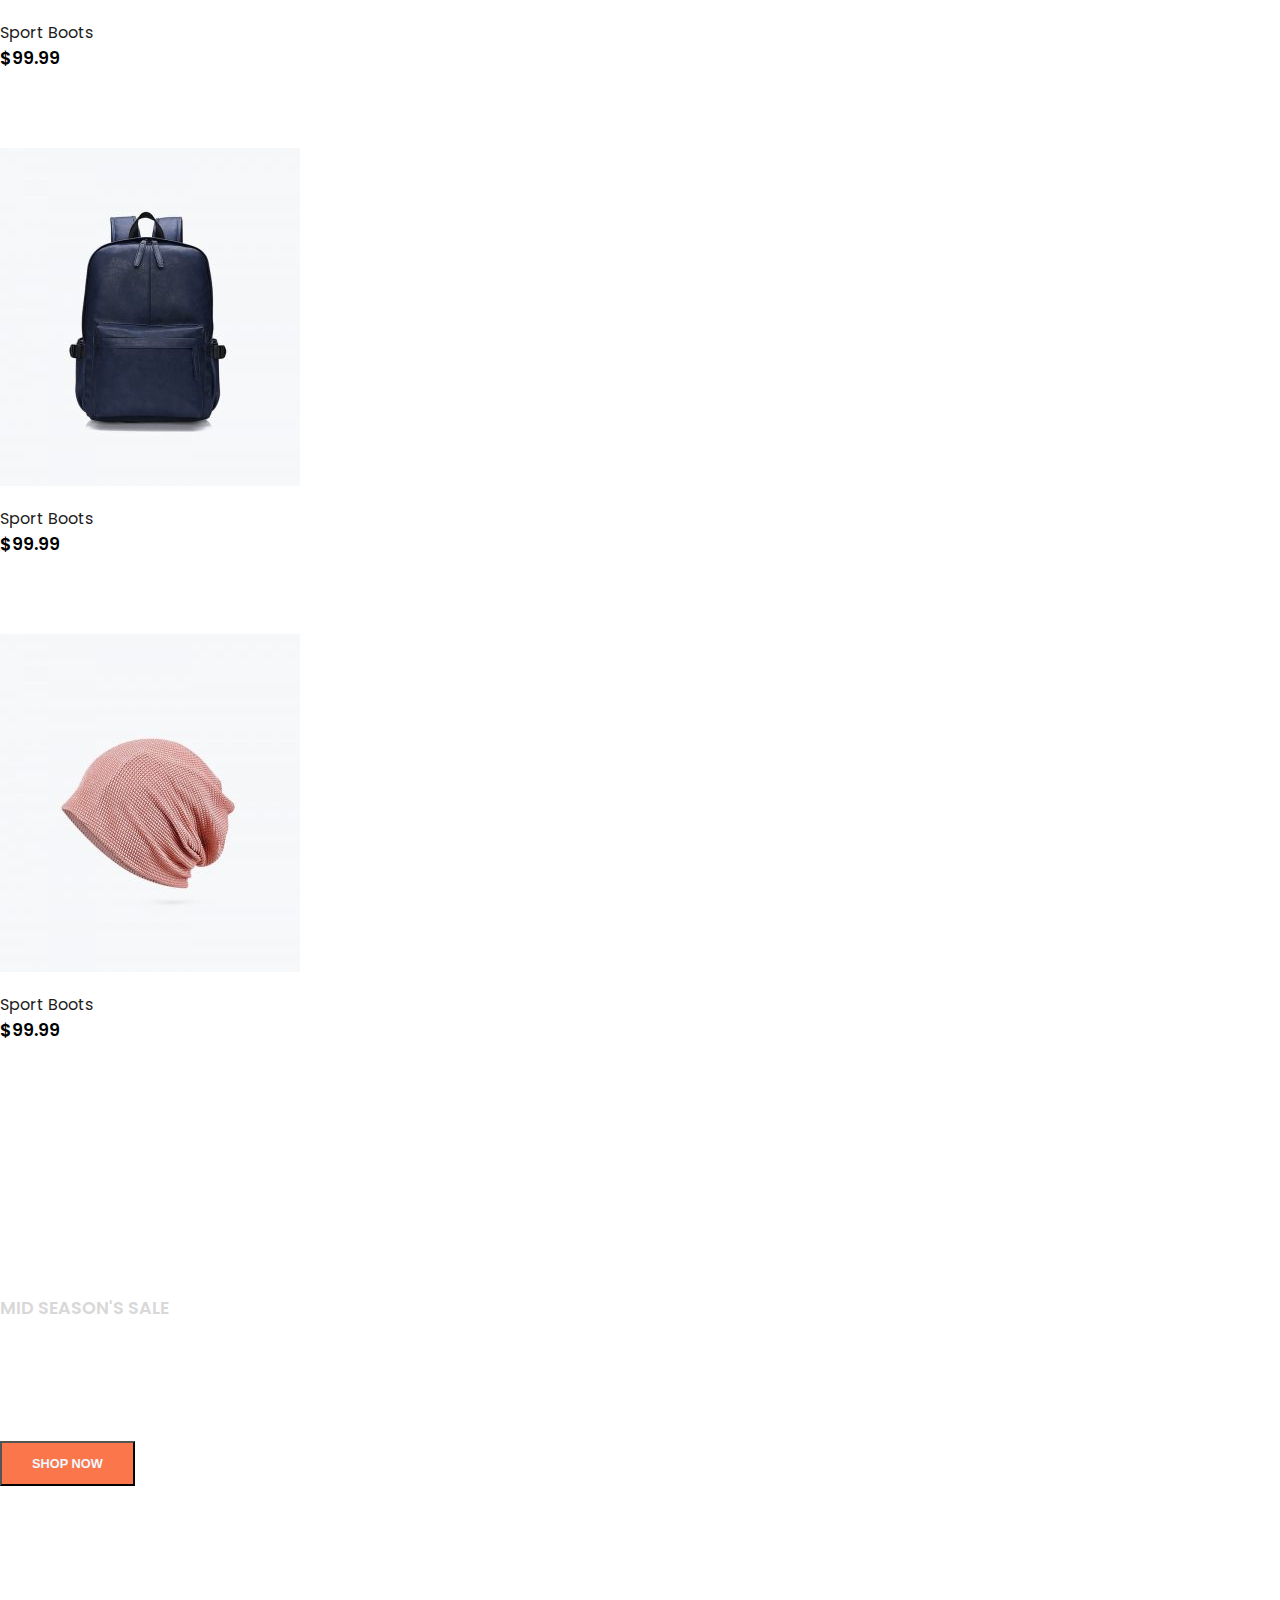
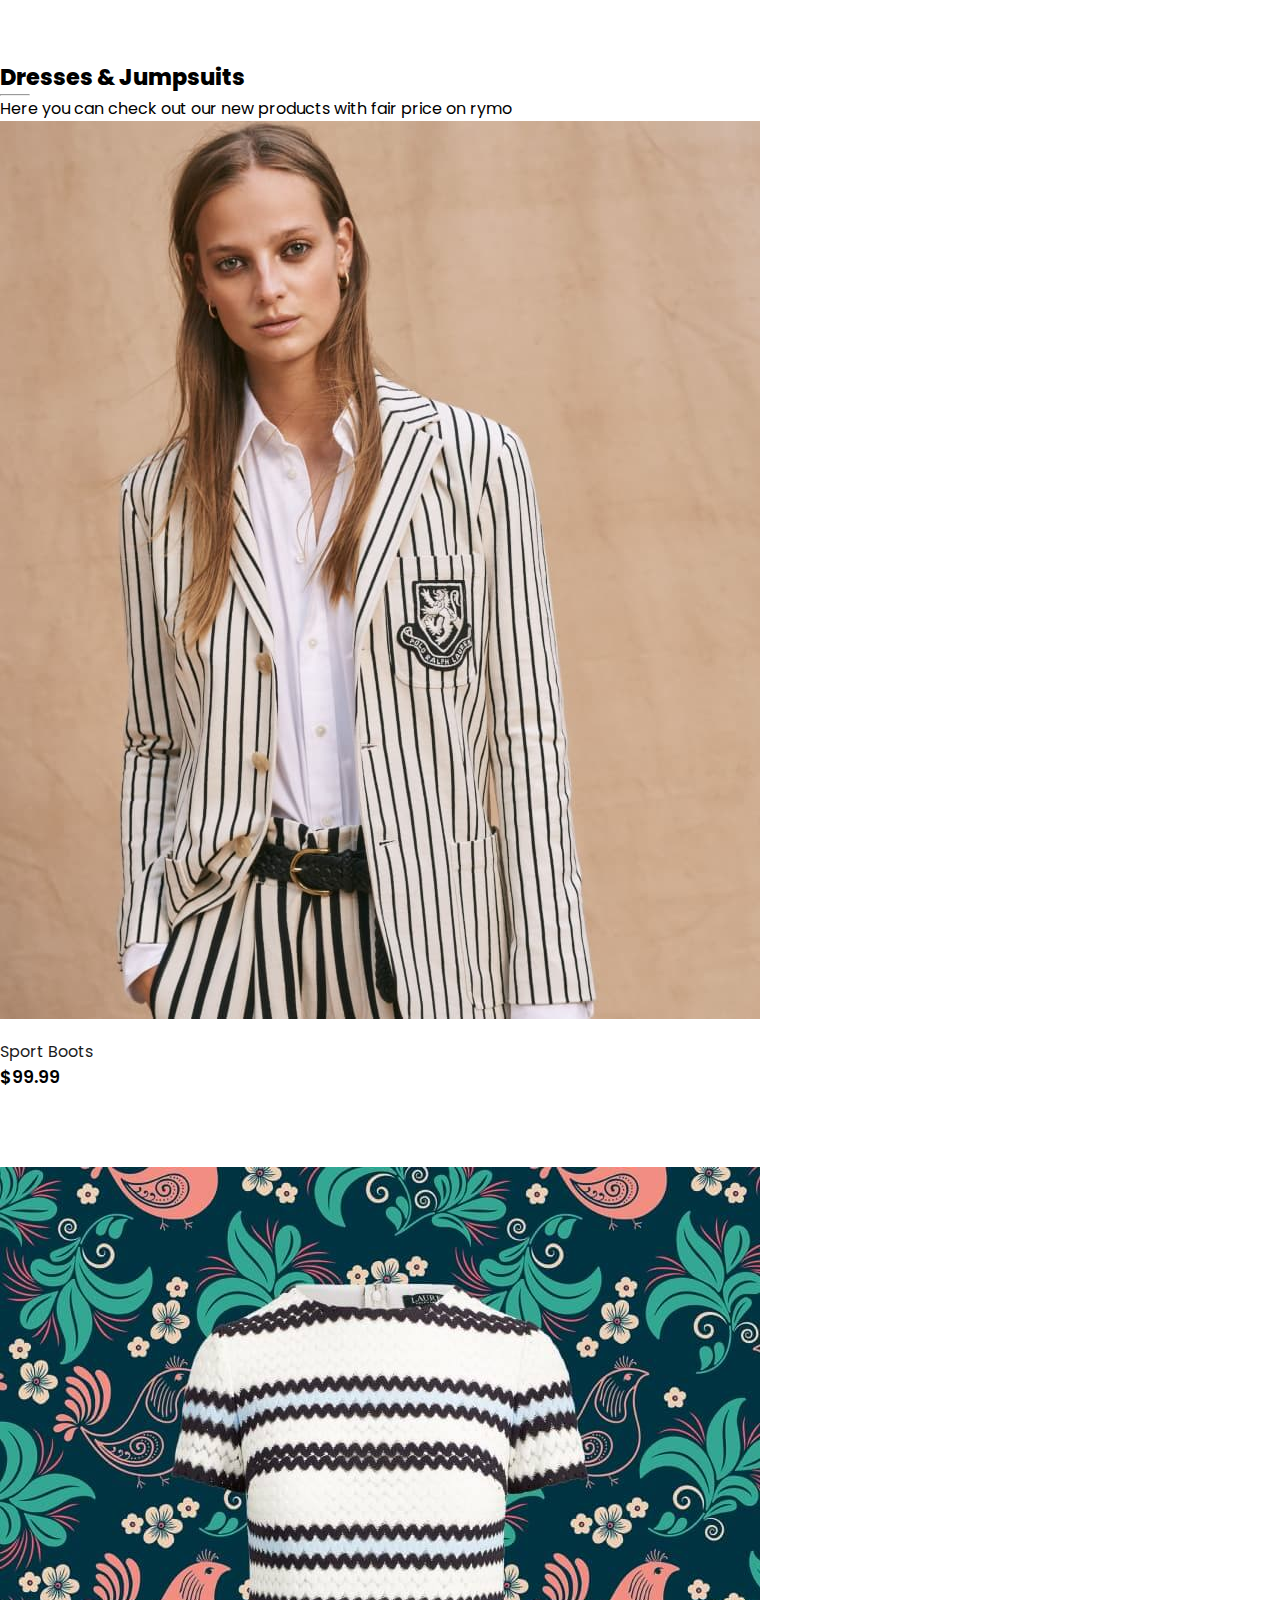
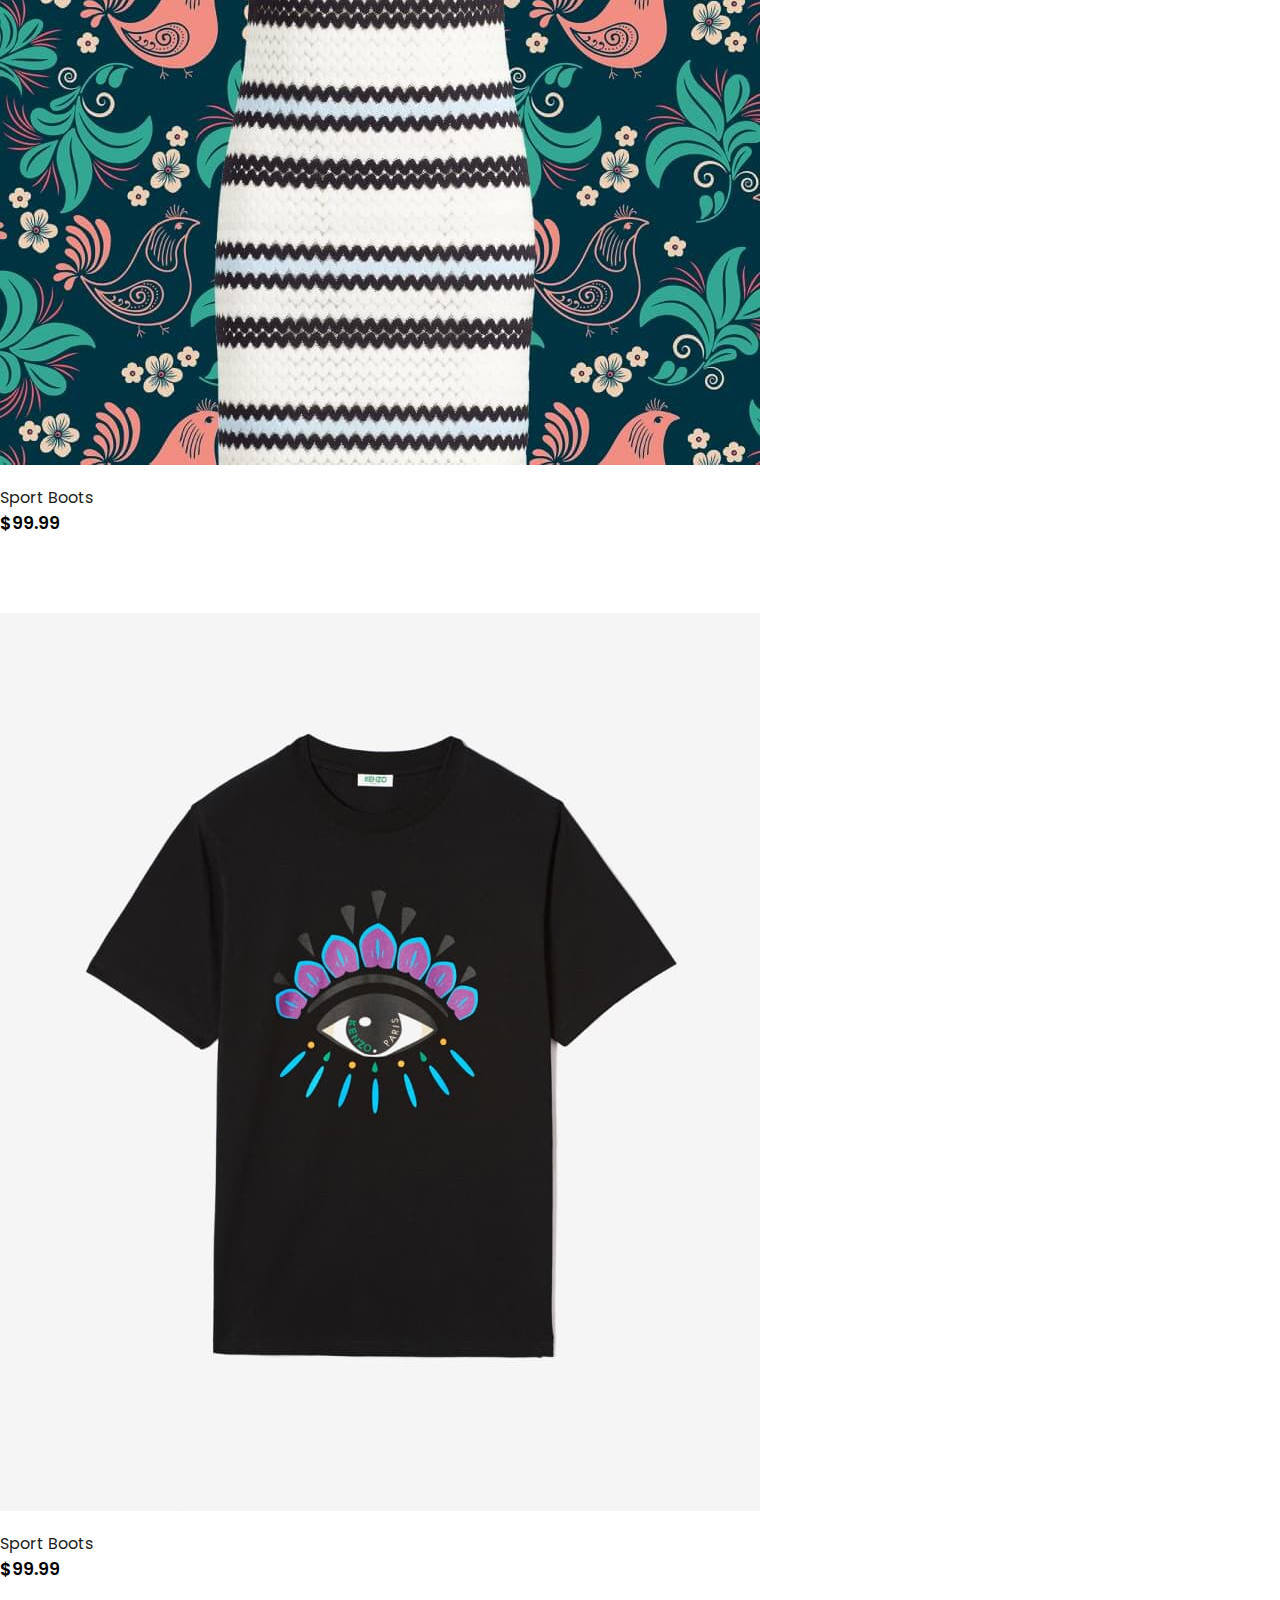
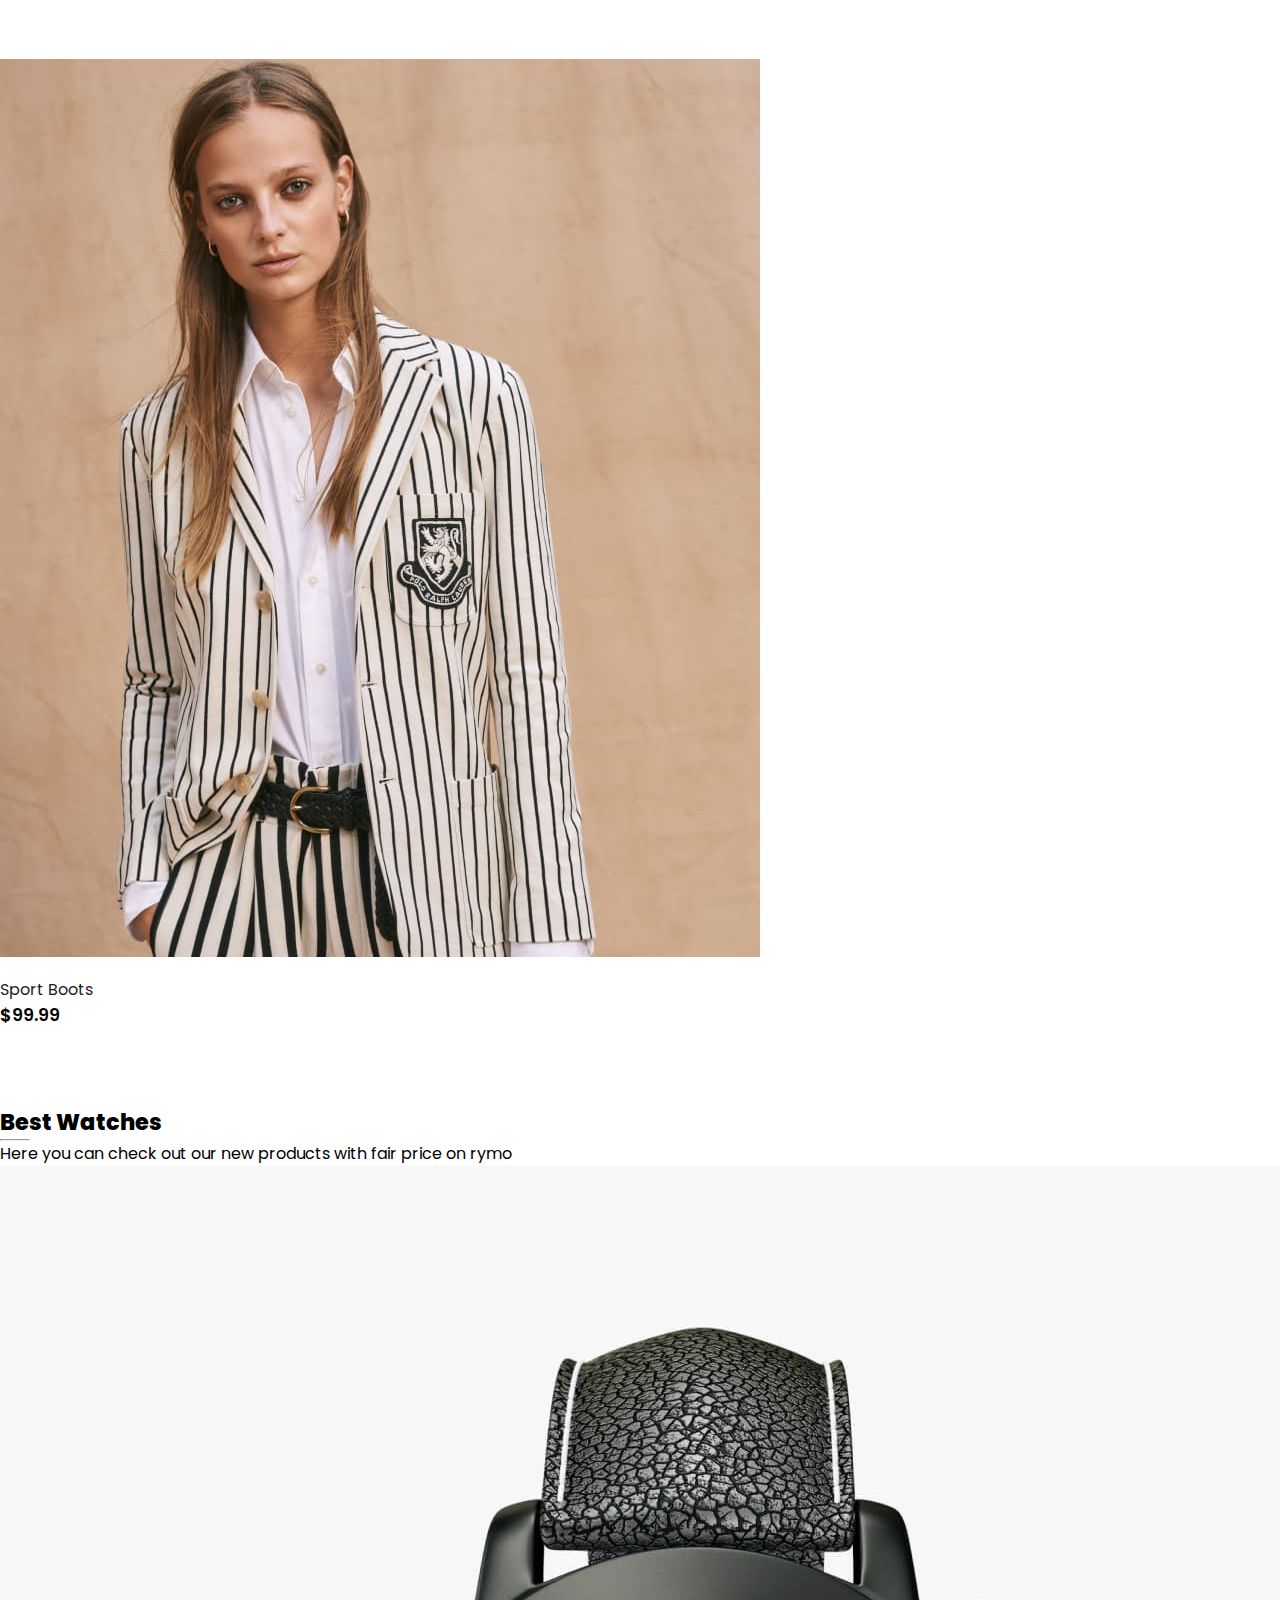
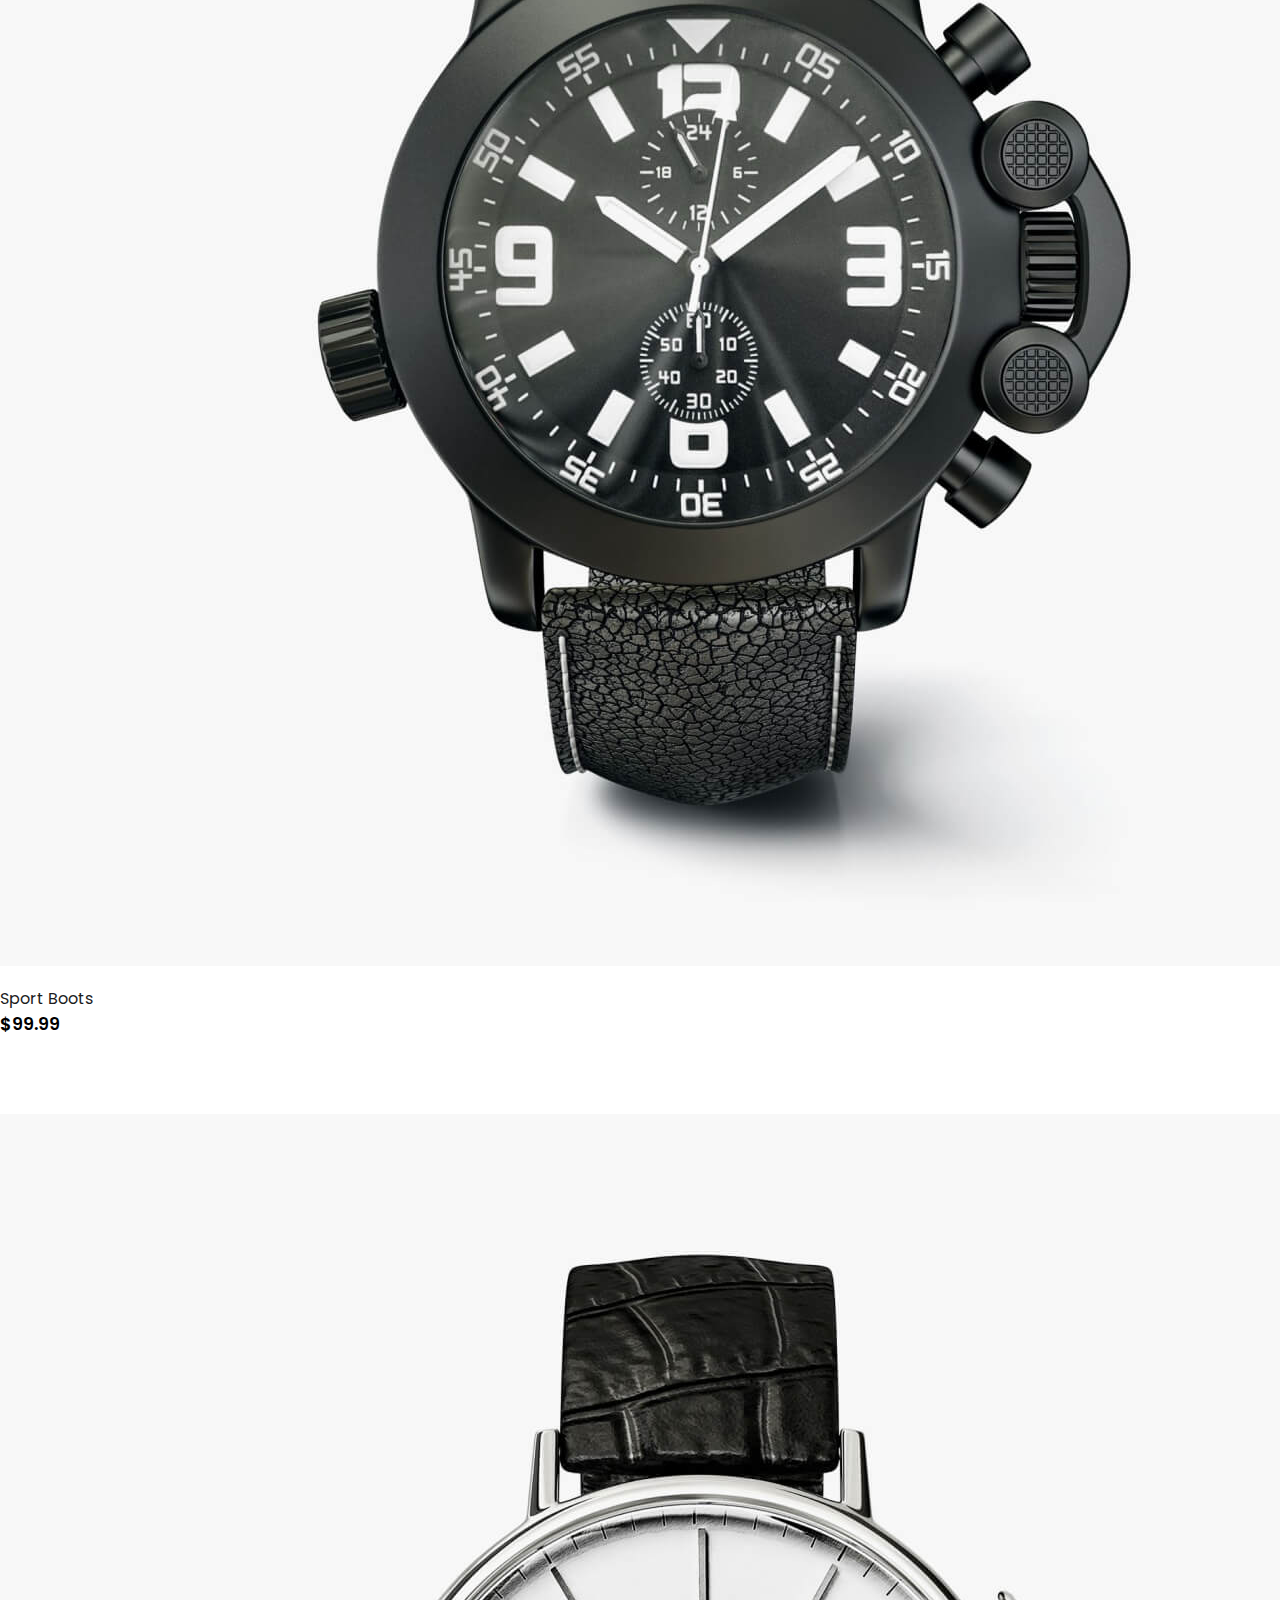
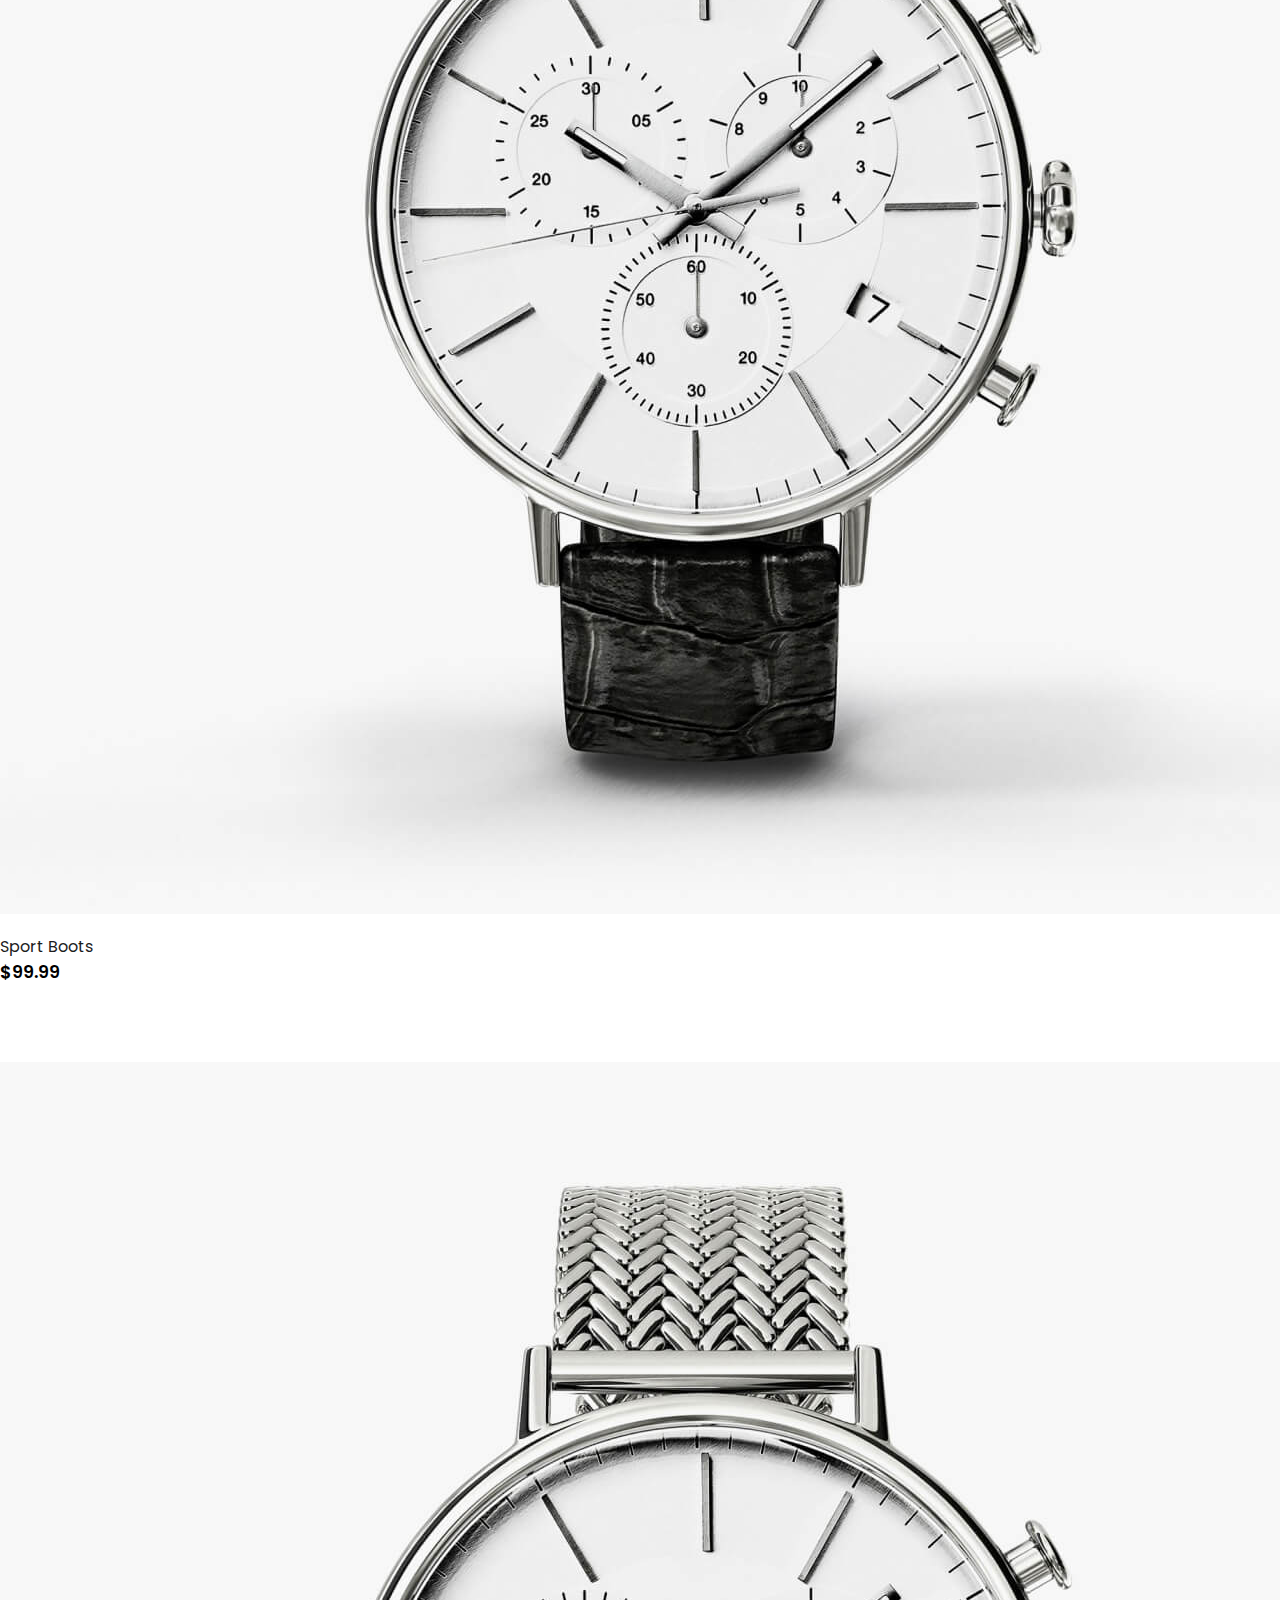
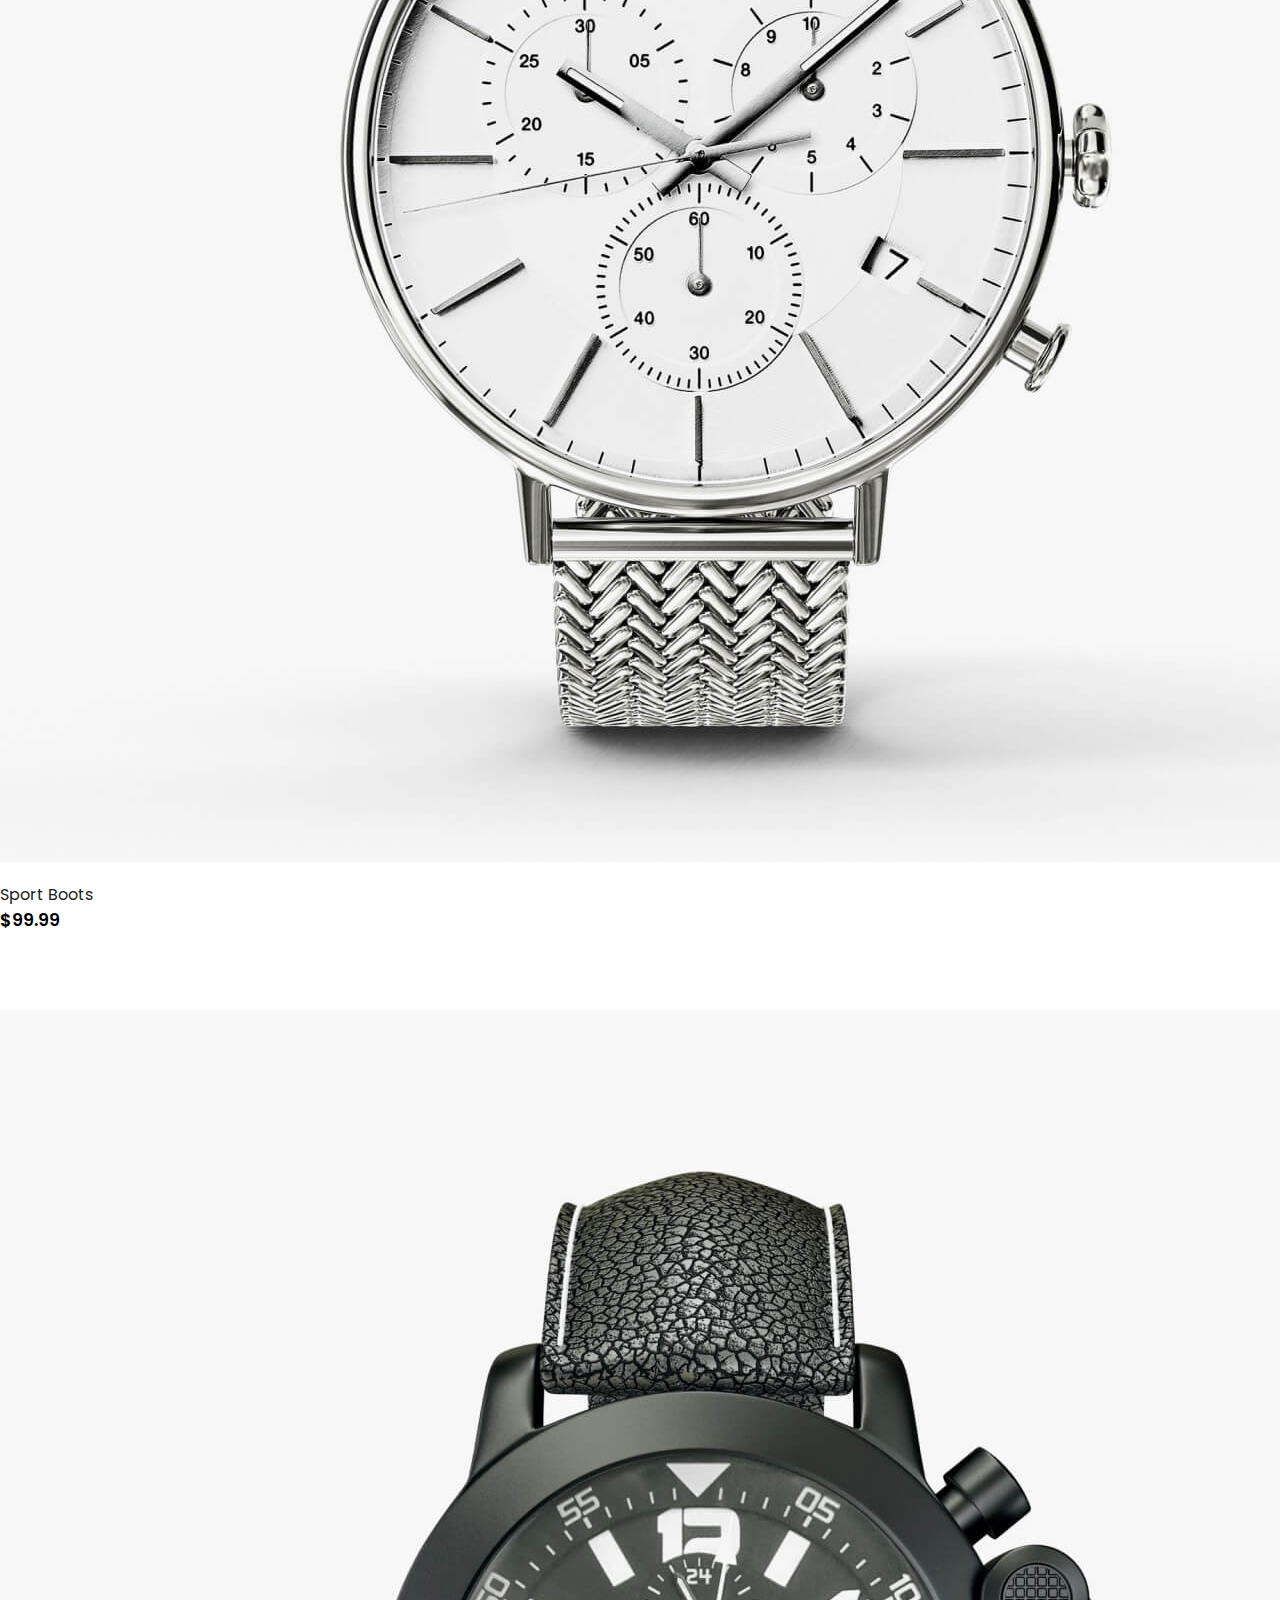
==== commit 5126dcda: "style and wrap up the shop page" ====
--- a/html/index.html
+++ b/html/index.html
@@ -4,7 +4,9 @@
     <meta charset="UTF-8">
     <meta http-equic="X-UA-Compatible" content="IE=edge">
     <meta name="viewport" content="width=device-width, initial-scale=1.0">
-    <title>AHHA</title>
+    <title>Rymo | Home</title>
+    <link rel="icon" href="../img/logo1.png" type="image/png">
+
 
     <link rel="stylesheet" href="https://stackpath.bootstrapcdn.com/bootstrap/4.1.3/css/bootstrap.min.css" integrity="sha384-MCw98/SFnGE8fJT3GXwEOngsV7Zt27NXFoaoApmYm81iuXoPkFOJwJ8ERdknLPMO" crossorigin="anonymous">   
     <link rel="stylesheet" href="https://pro.fontawesome.com/releases/v5.10.0/css/all.css" integrity="sha384-AYmEC3Yw5cVb3ZcuHtOA93w35dYTsvhLPVnYs9eStHfGJvOvKxVfELGroGkvsg+p" crossorigin="anonymous"/>
@@ -16,7 +18,7 @@
 <body>
 
     <!-- NAVBAR -->
-    <nav class="navbar navbar-expand-lg navbar-light bg-light py-3 fixed-top">
+    <nav class="navbar navbar-expand-lg navbar-light bg-white py-3 fixed-top">
         <div class="container">
           <img src="../img/logo1.png" alt="Logo">
           <button class="navbar-toggler" type="button" data-bs-toggle="collapse" data-bs-target="#navbarSupportedContent" aria-controls="navbarSupportedContent" aria-expanded="false" aria-label="Toggle navigation">
@@ -26,11 +28,11 @@
             <ul class="navbar-nav ml-auto">
               
               <li class="nav-item">
-                <a class="nav-link" href="#">Home</a>
+                <a class="nav-link active" href="index.html">Home</a>
               </li>
 
               <li class="nav-item">
-                <a class="nav-link" href="#">Shop</a>
+                <a class="nav-link" href="shop.html">Shop</a>
               </li>
 
               <li class="nav-item">
@@ -304,6 +306,141 @@
     </section>
 
 
+    <section id="shoes" class="my-5 pb-5">
+        <div class="container text-center mt-5 py-5">
+            <h3>Running Shoes</h3>
+            <hr class="mx-auto">
+            <p>Here you can check out our new products with fair price on rymo</p>
+        </div>
+        <div class="row mx-auto container-fluid">
+            <div class="product text-center col-lg-3 col-md-4 col-12">
+                <img class="img-fluid mb-3" src="../img/shoes/8.jpg" alt="">
+                <div class="star">
+                    <i class="fas fa-star"></i>
+                    <i class="fas fa-star"></i>
+                    <i class="fas fa-star"></i>
+                    <i class="fas fa-star"></i>
+                </div>
+                <h5 class="p-name">Sport Boots</h5>
+                <h4 class="p-price">$99.99</h4>
+                <button class="buy-btn">Buy Now</button>
+            </div>
+
+            <div class="product text-center col-lg-3 col-md-4 col-12">
+                <img class="img-fluid mb-3" src="../img/shoes/7.jpg" alt="">
+                <div class="star">
+                    <i class="fas fa-star"></i>
+                    <i class="fas fa-star"></i>
+                    <i class="fas fa-star"></i>
+                    <i class="fas fa-star"></i>
+                </div>
+                <h5 class="p-name">Sport Boots</h5>
+                <h4 class="p-price">$99.99</h4>
+                <button class="buy-btn">Buy Now</button>
+            </div>
+
+            <div class="product text-center col-lg-3 col-md-4 col-12">
+                <img class="img-fluid mb-3" src="../img/shoes/6.jpg" alt="">
+                <div class="star">
+                    <i class="fas fa-star"></i>
+                    <i class="fas fa-star"></i>
+                    <i class="fas fa-star"></i>
+                    <i class="fas fa-star"></i>
+                </div>
+                <h5 class="p-name">Sport Boots</h5>
+                <h4 class="p-price">$99.99</h4>
+                <button class="buy-btn">Buy Now</button>
+            </div>
+
+            <div class="product text-center col-lg-3 col-md-4 col-12">
+                <img class="img-fluid mb-3" src="../img/shoes/5.jpg" alt="">
+                <div class="star">
+                    <i class="fas fa-star"></i>
+                    <i class="fas fa-star"></i>
+                    <i class="fas fa-star"></i>
+                    <i class="fas fa-star"></i>
+                </div>
+                <h5 class="p-name">Sport Boots</h5>
+                <h4 class="p-price">$99.99</h4>
+                <button class="buy-btn">Buy Now</button>
+            </div>
+        </div>
+    </section>
+
+
+    <footer class="mt-5 py-5">
+        <div class="row container mx-auto pt-5">
+            <div class="footer-one col-lg-3 col-md-6 col-12">
+                <img src="../img/logo2.png" alt="">
+                <p class="pt-3">Ryno is the perfect solution for someone who is looking forward to buy a brand new phone or a used phone in perfect condition.</p>
+            </div>
+            <div class="footer-one col-lg-3 col-md-6 col-12 mb-3">
+                <h5 class="pb-2">Featured</h5>
+                <ul class="text-uppercase list-unstyled">
+                    <li><a href="#">men</a></li>
+                    <li><a href="#">women</a></li>
+                    <li><a href="#">boys</a></li>
+                    <li><a href="#">girls</a></li>
+                    <li><a href="#">shoes</a></li>
+
+                </ul>
+            </div>
+
+            <div class="footer-one col-lg-3 col-md-6 col-12 mb-3">
+                <h5 class="pb-2">Contact Us</h5>
+                <div>
+                   <h6 class="text-uppercase">Address</h6>
+                   <p>No 8. Mangkaile St, Dar es Salaam, Tanzania</p>
+                </div>
+
+                <div>
+                    <h6 class="text-uppercase">Phone</h6>
+                    <p>+255767436237</p>
+                </div>
+
+                <div>
+                    <h6 class="text-uppercase">Email</h6>
+                    <p>rakim_omar41@hotmail.com</p>
+                </div>
+            </div>
+
+            
+            <div class="footer-one col-lg-3 col-md-6 col-12">
+                <h5 class="pb-2">Instagram</h5>
+                <div class="row">
+                    <img class="img-fluid w-25 h-100 m-2" src="../img/insta/1.jpg" alt="">
+                    <img class="img-fluid w-25 h-100 m-2" src="../img/insta/2.jpg" alt="">
+                    <img class="img-fluid w-25 h-100 m-2" src="../img/insta/3.jpg" alt="">
+                    <img class="img-fluid w-25 h-100 m-2" src="../img/insta/4.jpg" alt="">
+                    <img class="img-fluid w-25 h-100 m-2" src="../img/insta/5.jpg" alt="">
+                </div>
+                
+            </div>
+        </div>
+
+
+        <div class="copyright mt-5">
+            <div class="row container mx-auto">
+
+                <div class="col-lg-3 col-md-6 col-12 mb-4">
+                    <img src="../img/payment.png" alt="">
+                </div>
+
+                <div class="col-lg-3 col-md-6 col-12 text-nowrap mb-2">
+                    <p>Rakim Baliwena © 2021. All Rights Reserved</p>
+                </div>
+
+                <div class="col-lg-3 col-md-6 col-12">
+                    <a href="#"><i class="fab fa-facebook-f"></i></a>
+                    <a href="https://twitter.com/rakimunruly"><i class="fab fa-twitter"></i></a>
+                    <a href="https://www.linkedin.com/in/rakimbaliwena/"><i class="fab fa-linkedin-in"></i></a>
+                    <a href="https://www.github.com/raksbaliwena/"><i class="fab fa-github"></i></a>
+
+                </div>
+            </div>
+        </div>
+    </footer>
+
 
 
 
--- a/css/style.css
+++ b/css/style.css
@@ -79,6 +79,7 @@
     font-size: 16px;
     top: 0;
     left: 0;
+    box-shadow:0 5px 10px rgba(0, 0, 0, 0.1);
 }
 
 
@@ -94,6 +95,10 @@
 .navbar i:hover,
 .navbar-light .navbar-nav .nav-link.active 
 .navbar i.active { 
+    color: coral;
+}
+
+.navbar-light .navbar-nav .active>.nav-link, .navbar-light .navbar-nav .nav-link.active, .navbar-light .navbar-nav .nav-link.show, .navbar-light .navbar-nav .show>.nav-link {
     color: coral;
 }
 
@@ -299,3 +304,52 @@
     background-color: #fb774b;
 }
 
+footer{
+    background-color: #222222
+}
+
+
+footer h5{
+    color: #D8D8D8;
+    font-weight: 700;
+    font-size: 1.2rem;
+}
+
+
+footer li{
+    padding-bottom: 4px;
+}
+
+footer li a{
+    font-size: 0.8rem;
+    color: #999;
+}
+
+footer li a:hover{
+   
+    color: #D8D8D8;
+}
+
+footer p{
+    color: #999;
+    font-size: 0.8rem;
+
+}
+
+footer .copyright a{
+    color: #000;
+    width: 30px;
+    height: 26px;
+    background-color: #fff;
+    display: inline-block;
+    text-align: center;
+    line-height: 38px;
+    border-radius: 50%;
+    transition: 0.3s ease;
+    margin: 0 5px;
+}
+
+footer .copyright a:hover{
+    color: #fff;
+    background-color: #fb774b;
+}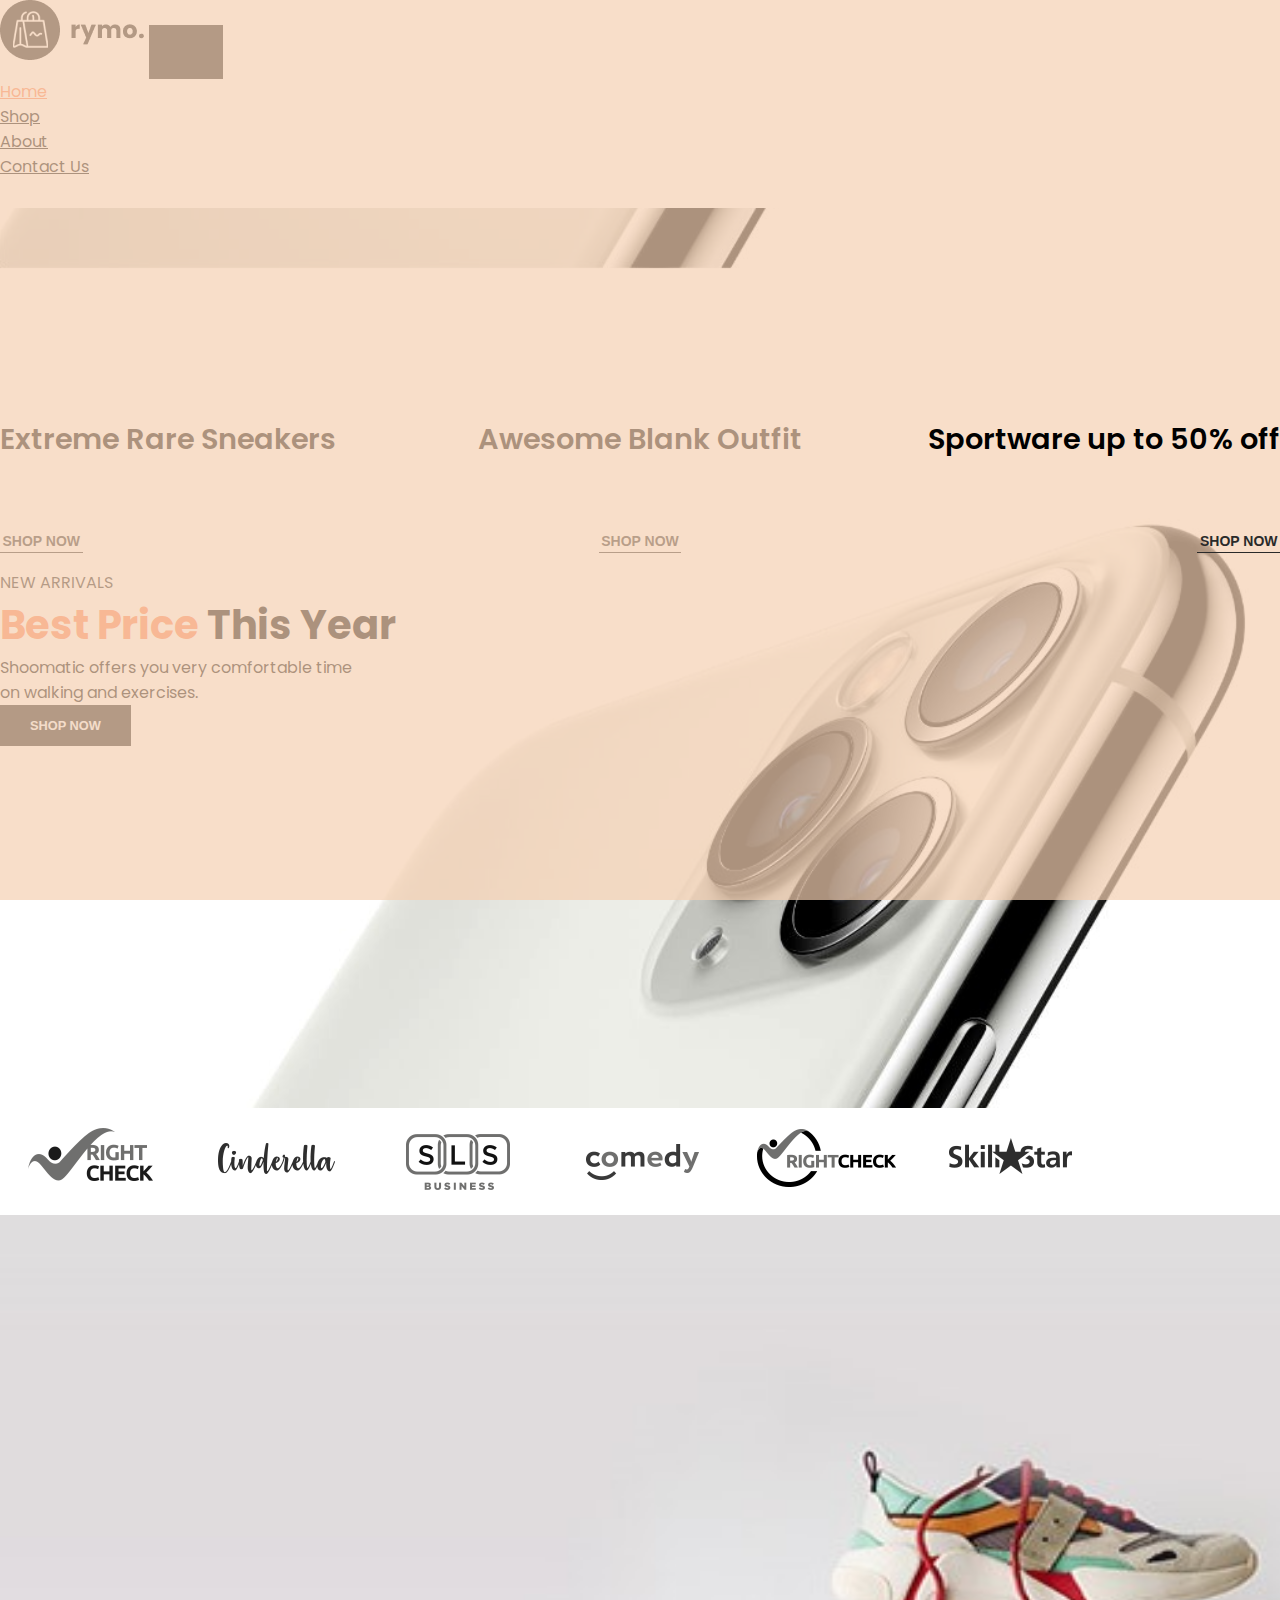
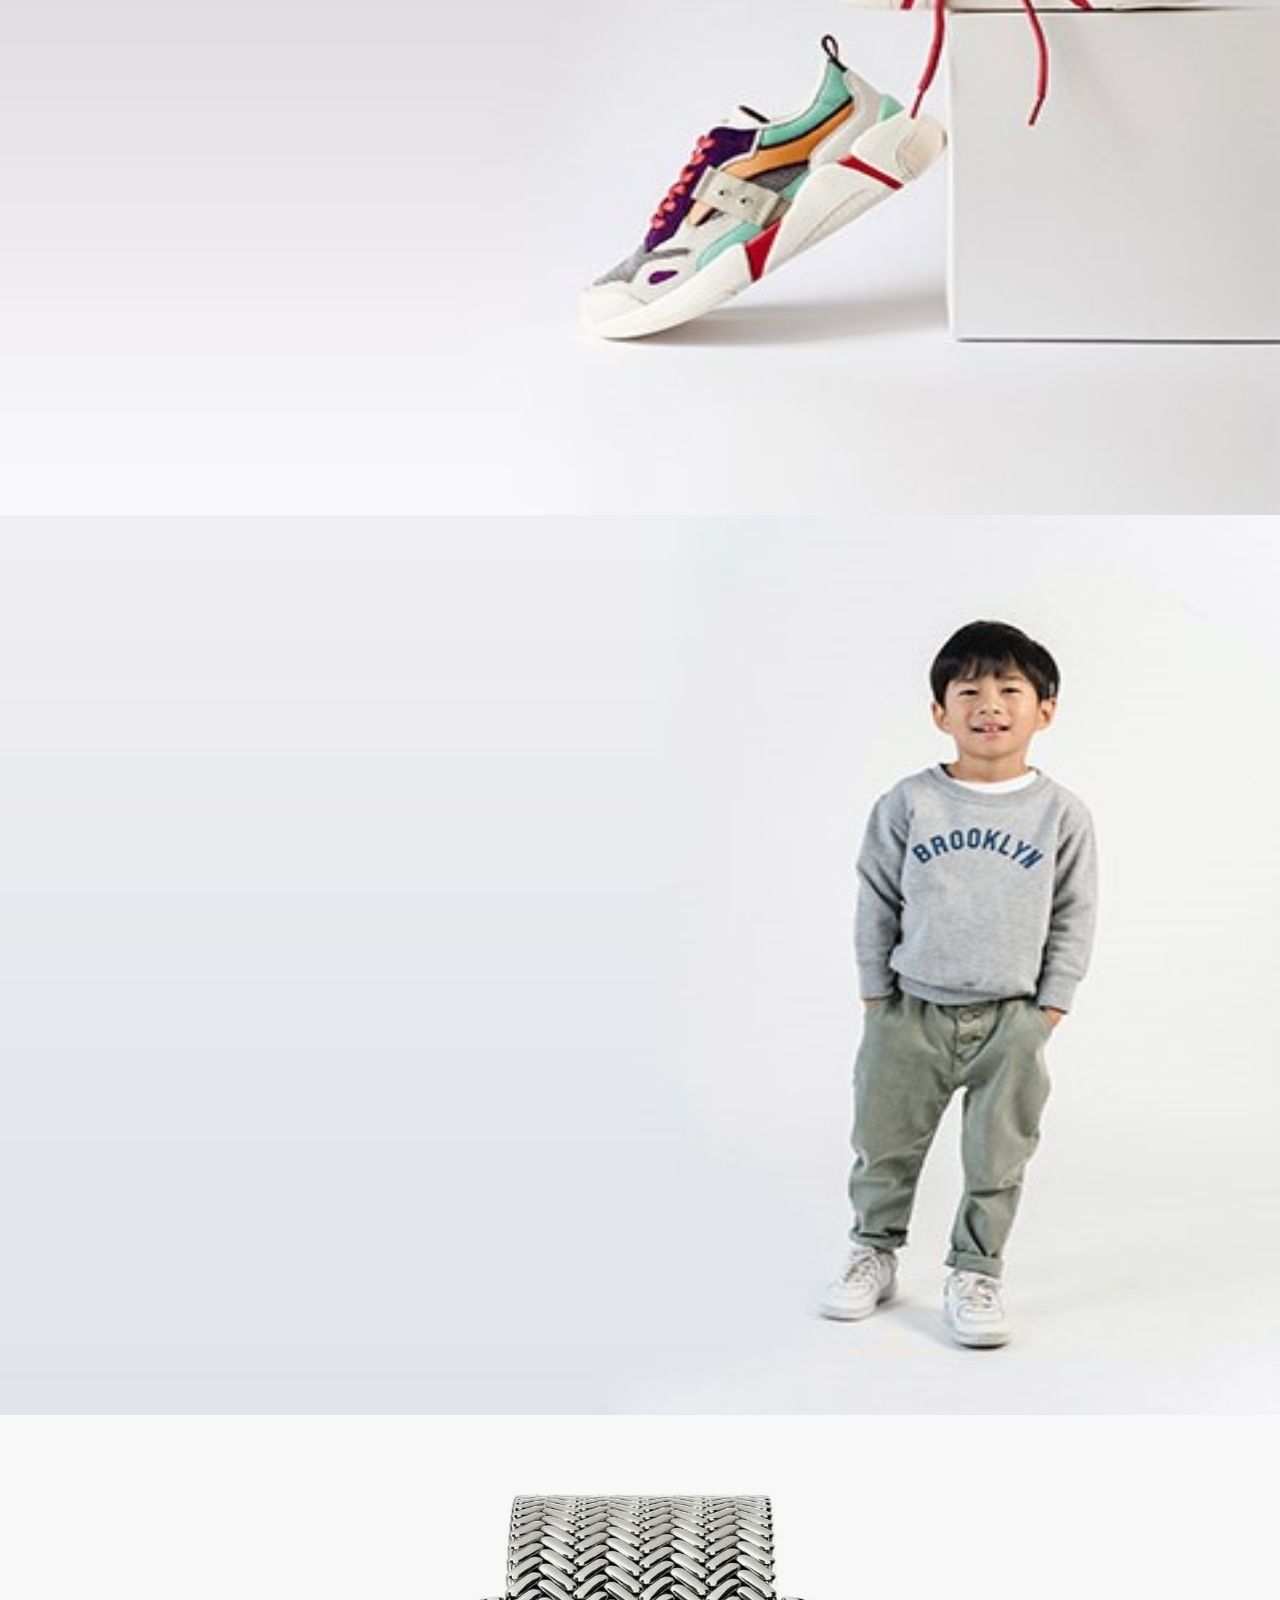
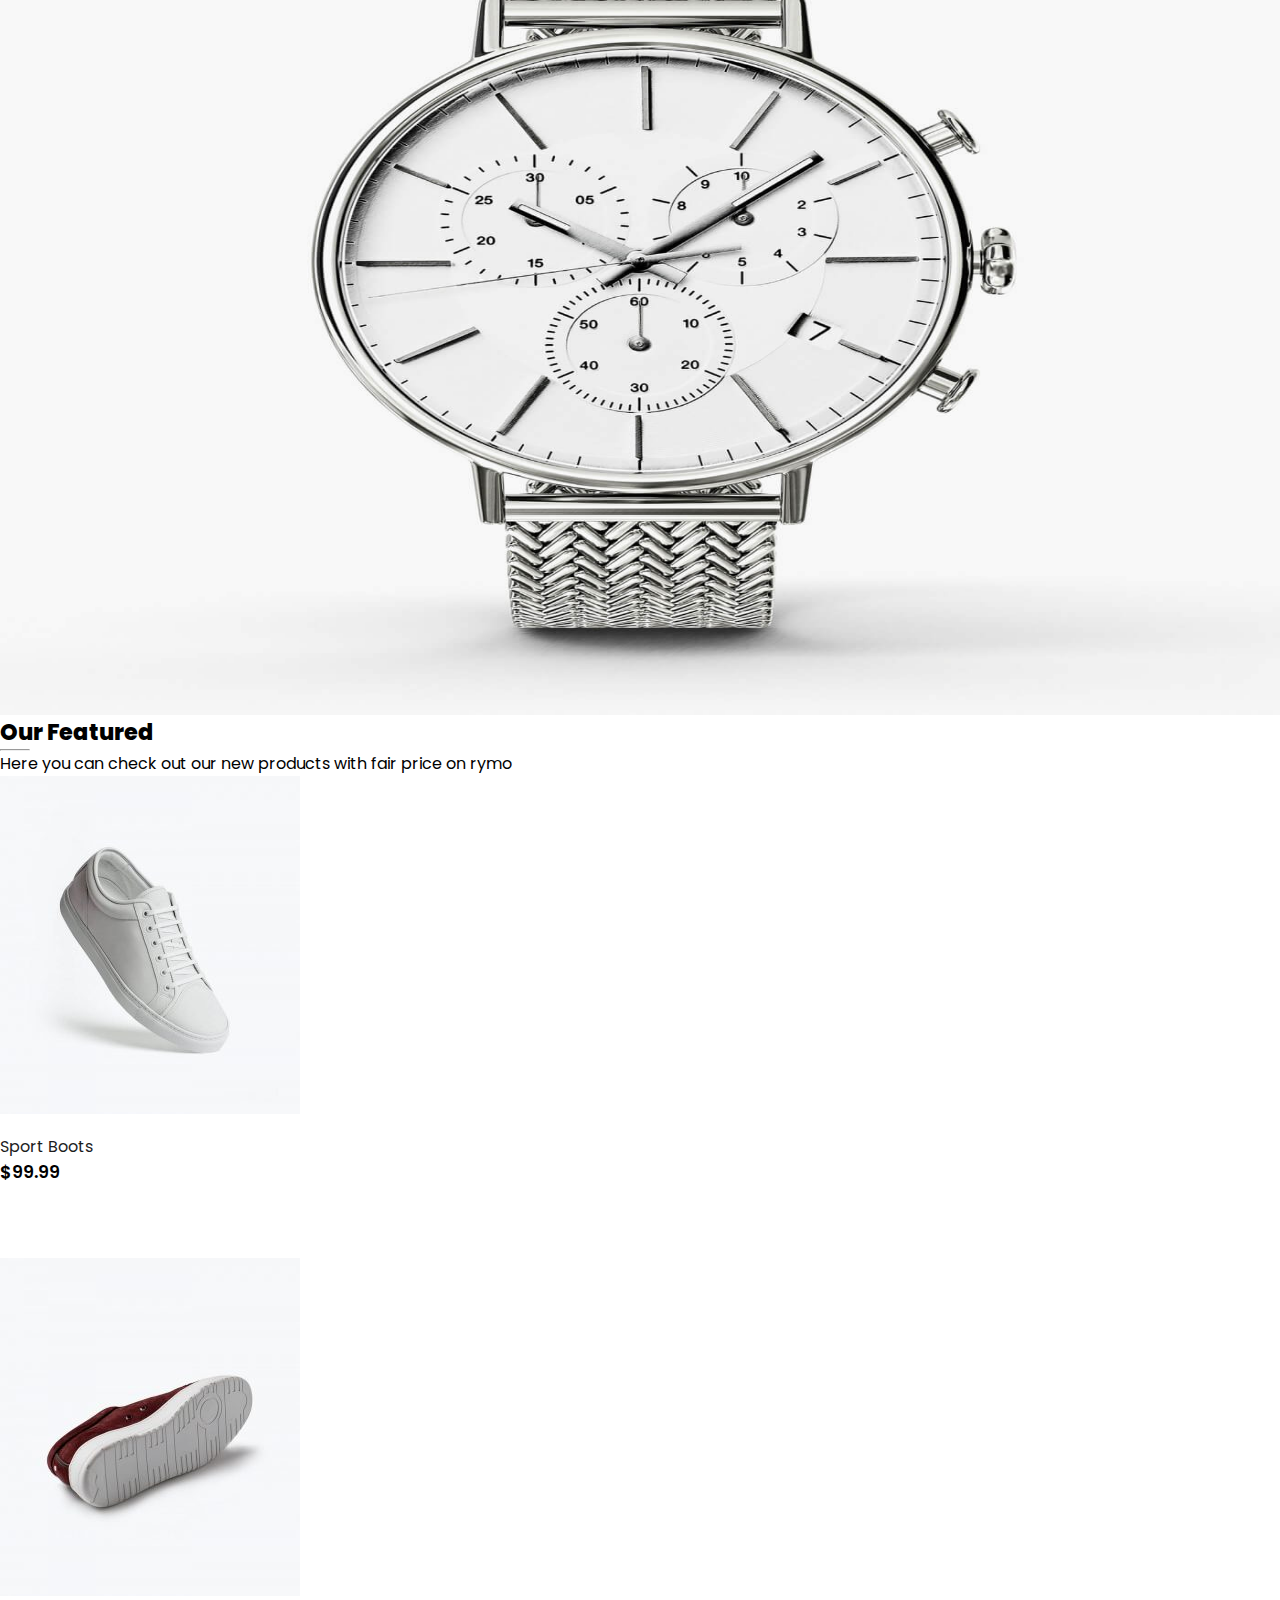
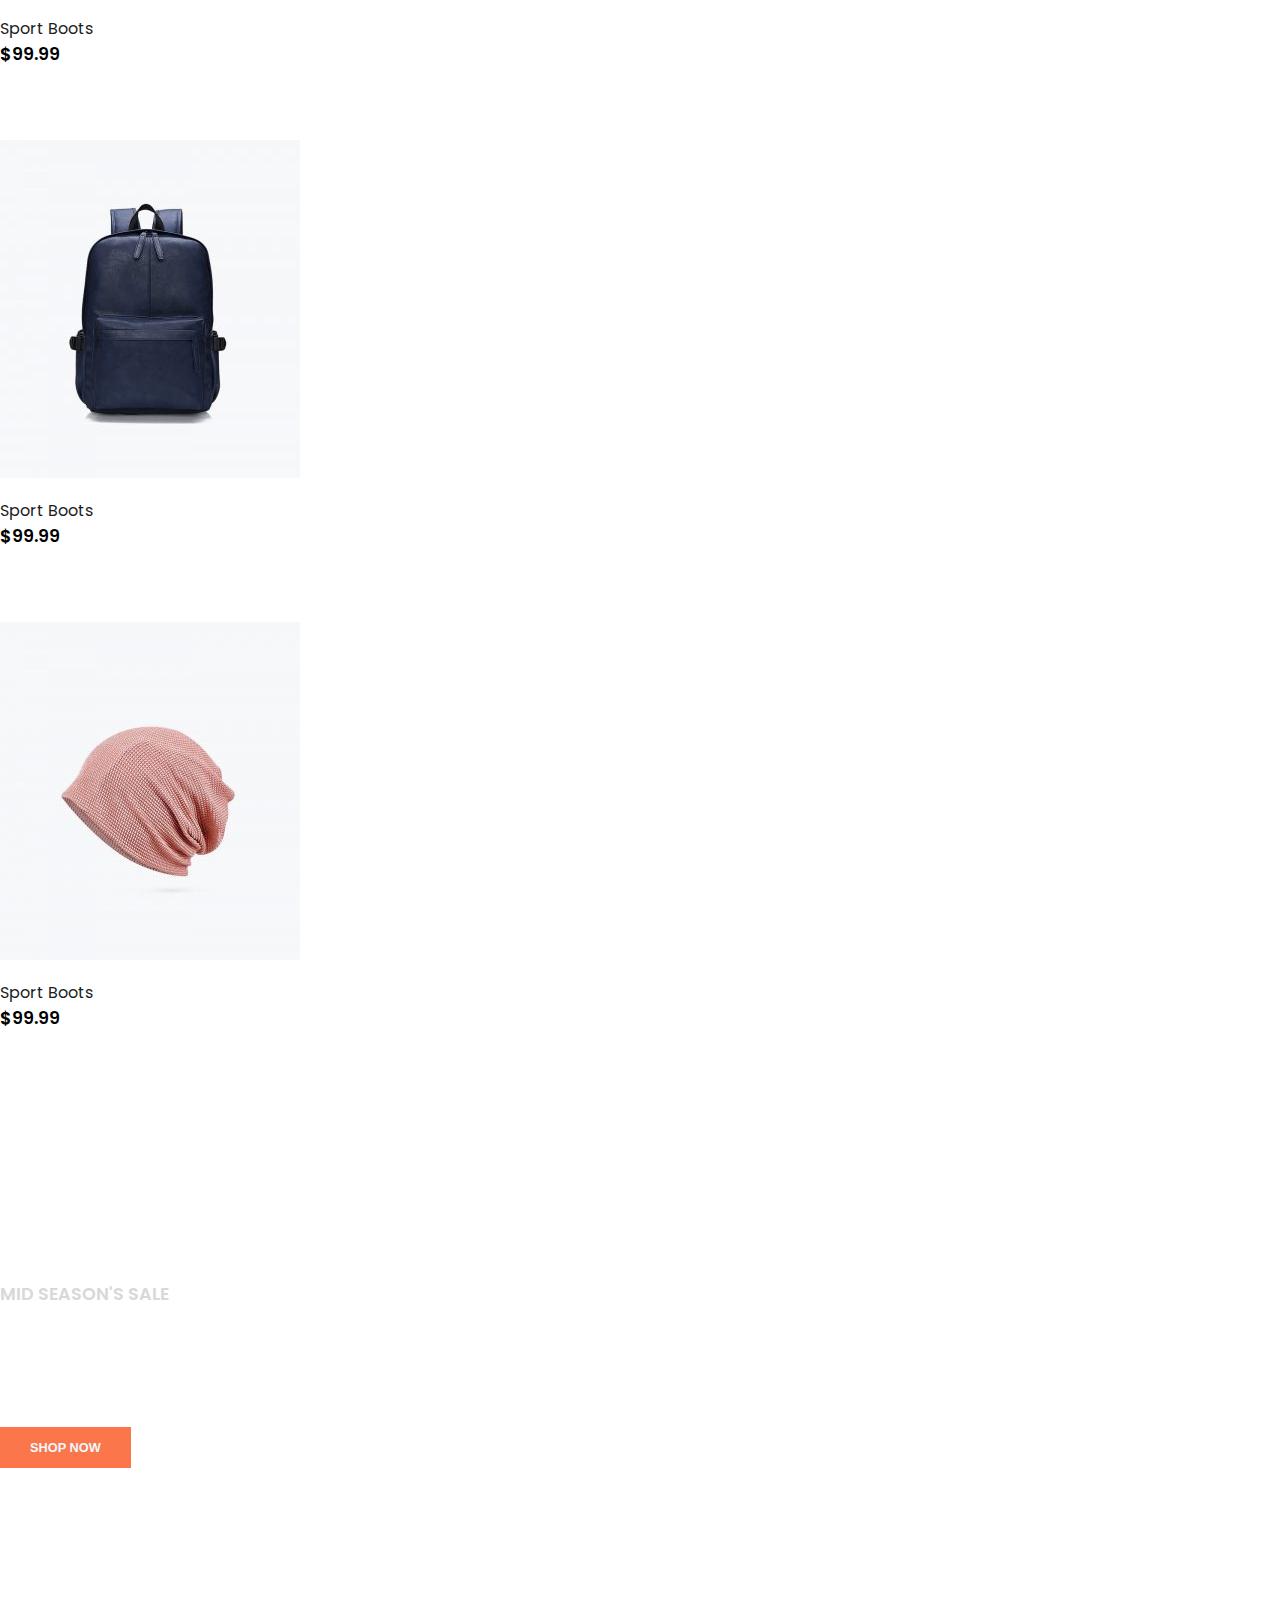
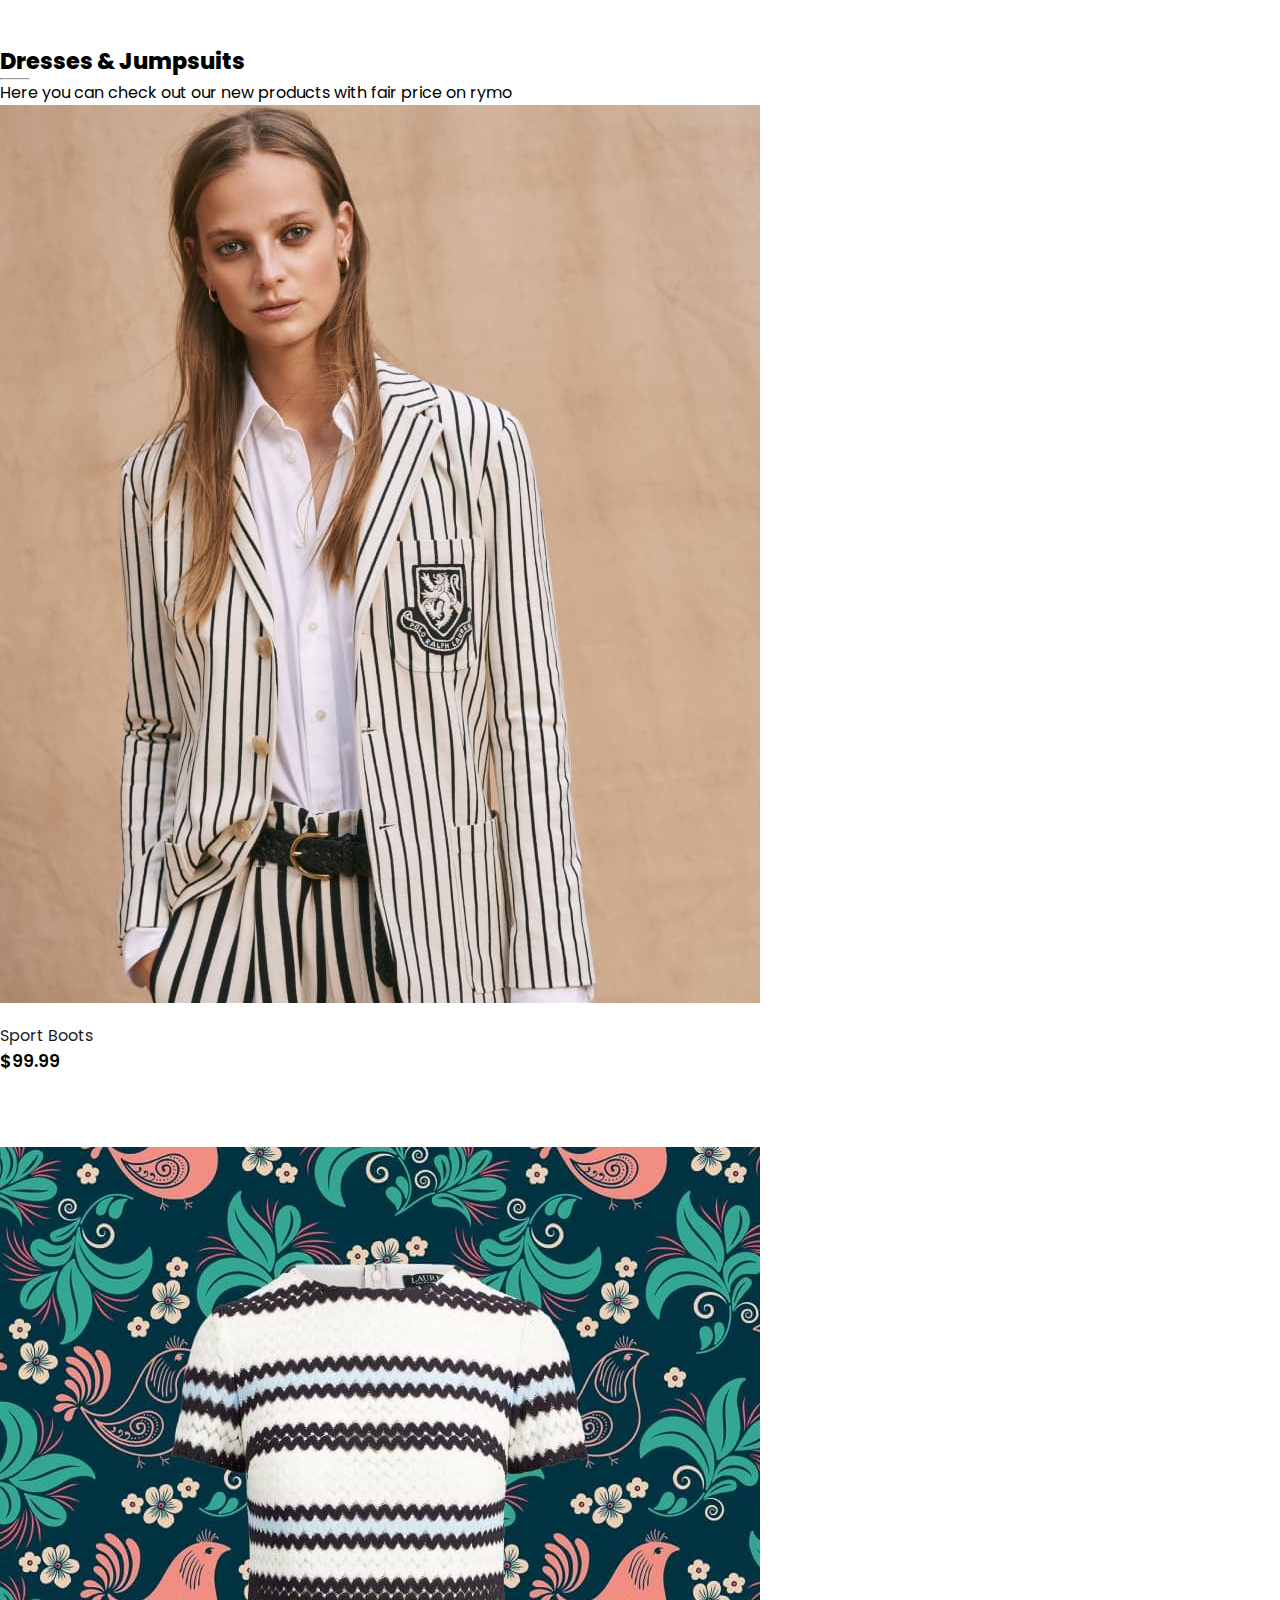
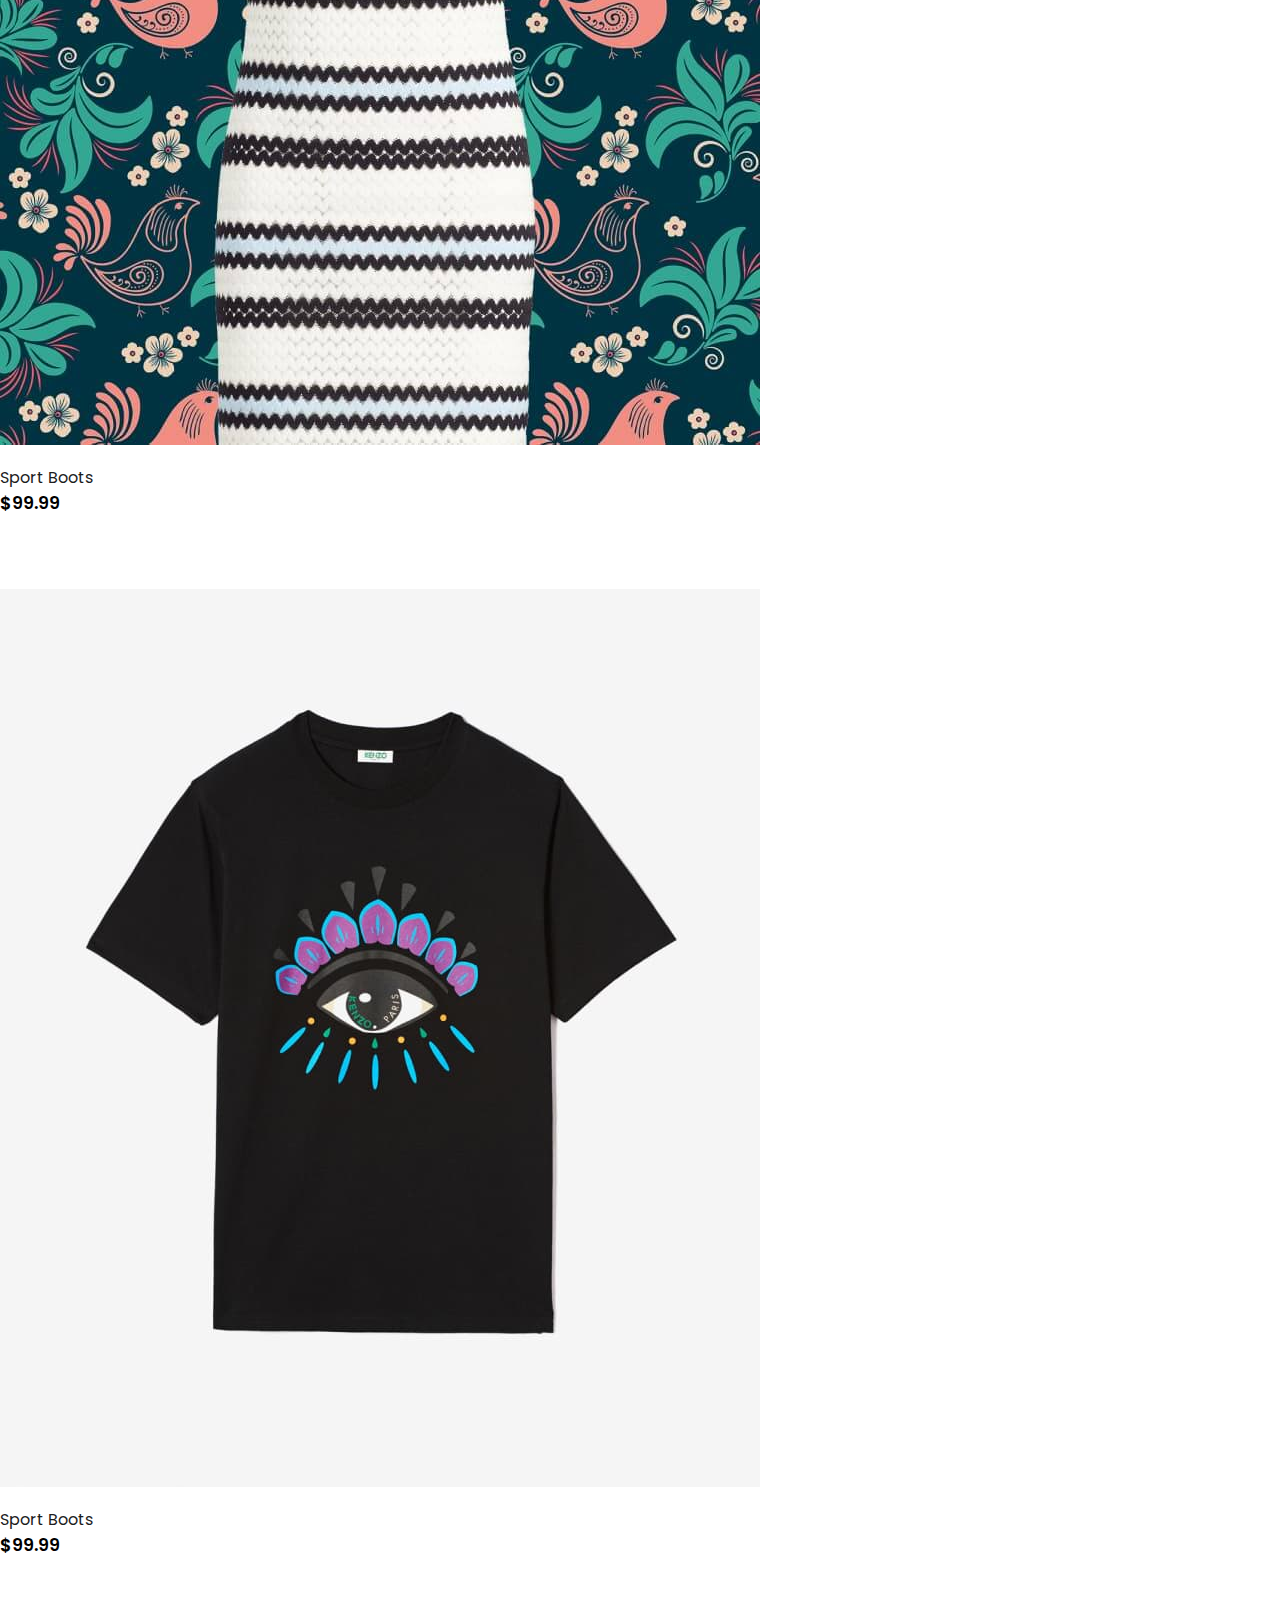
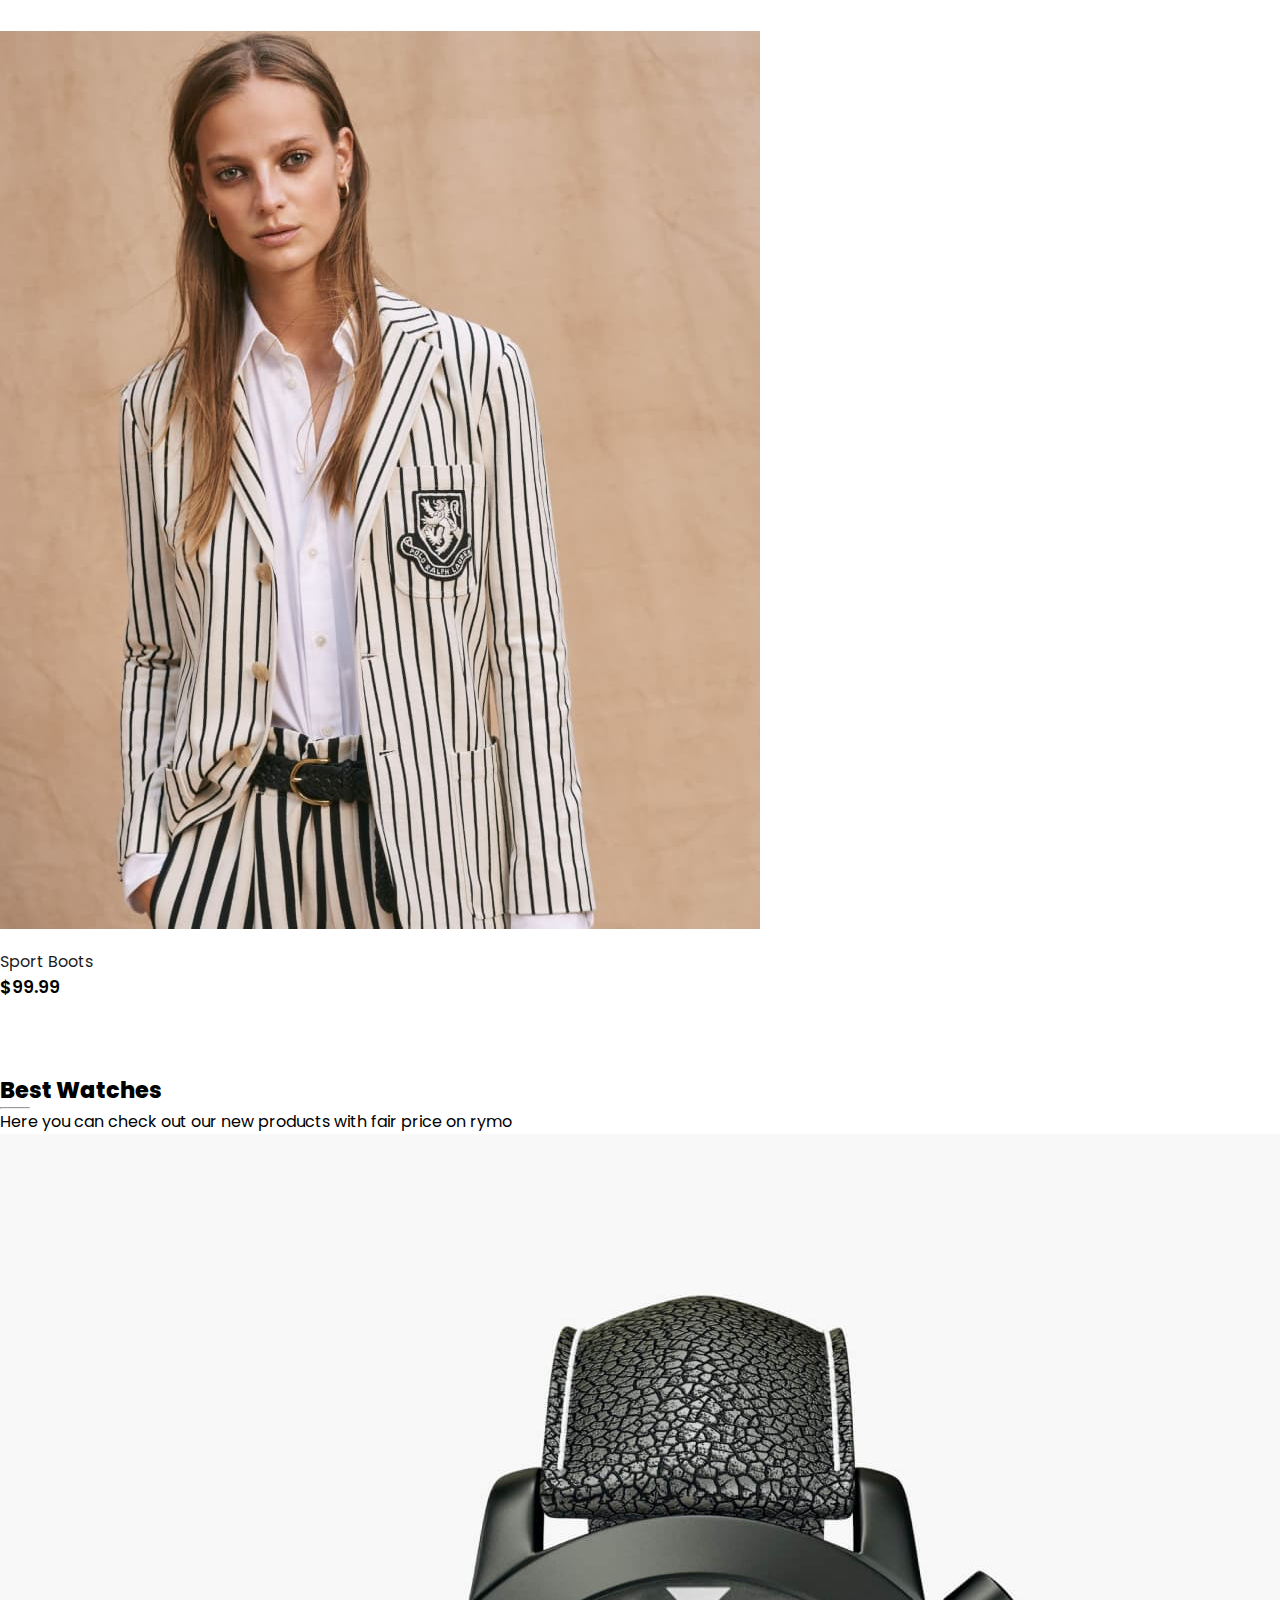
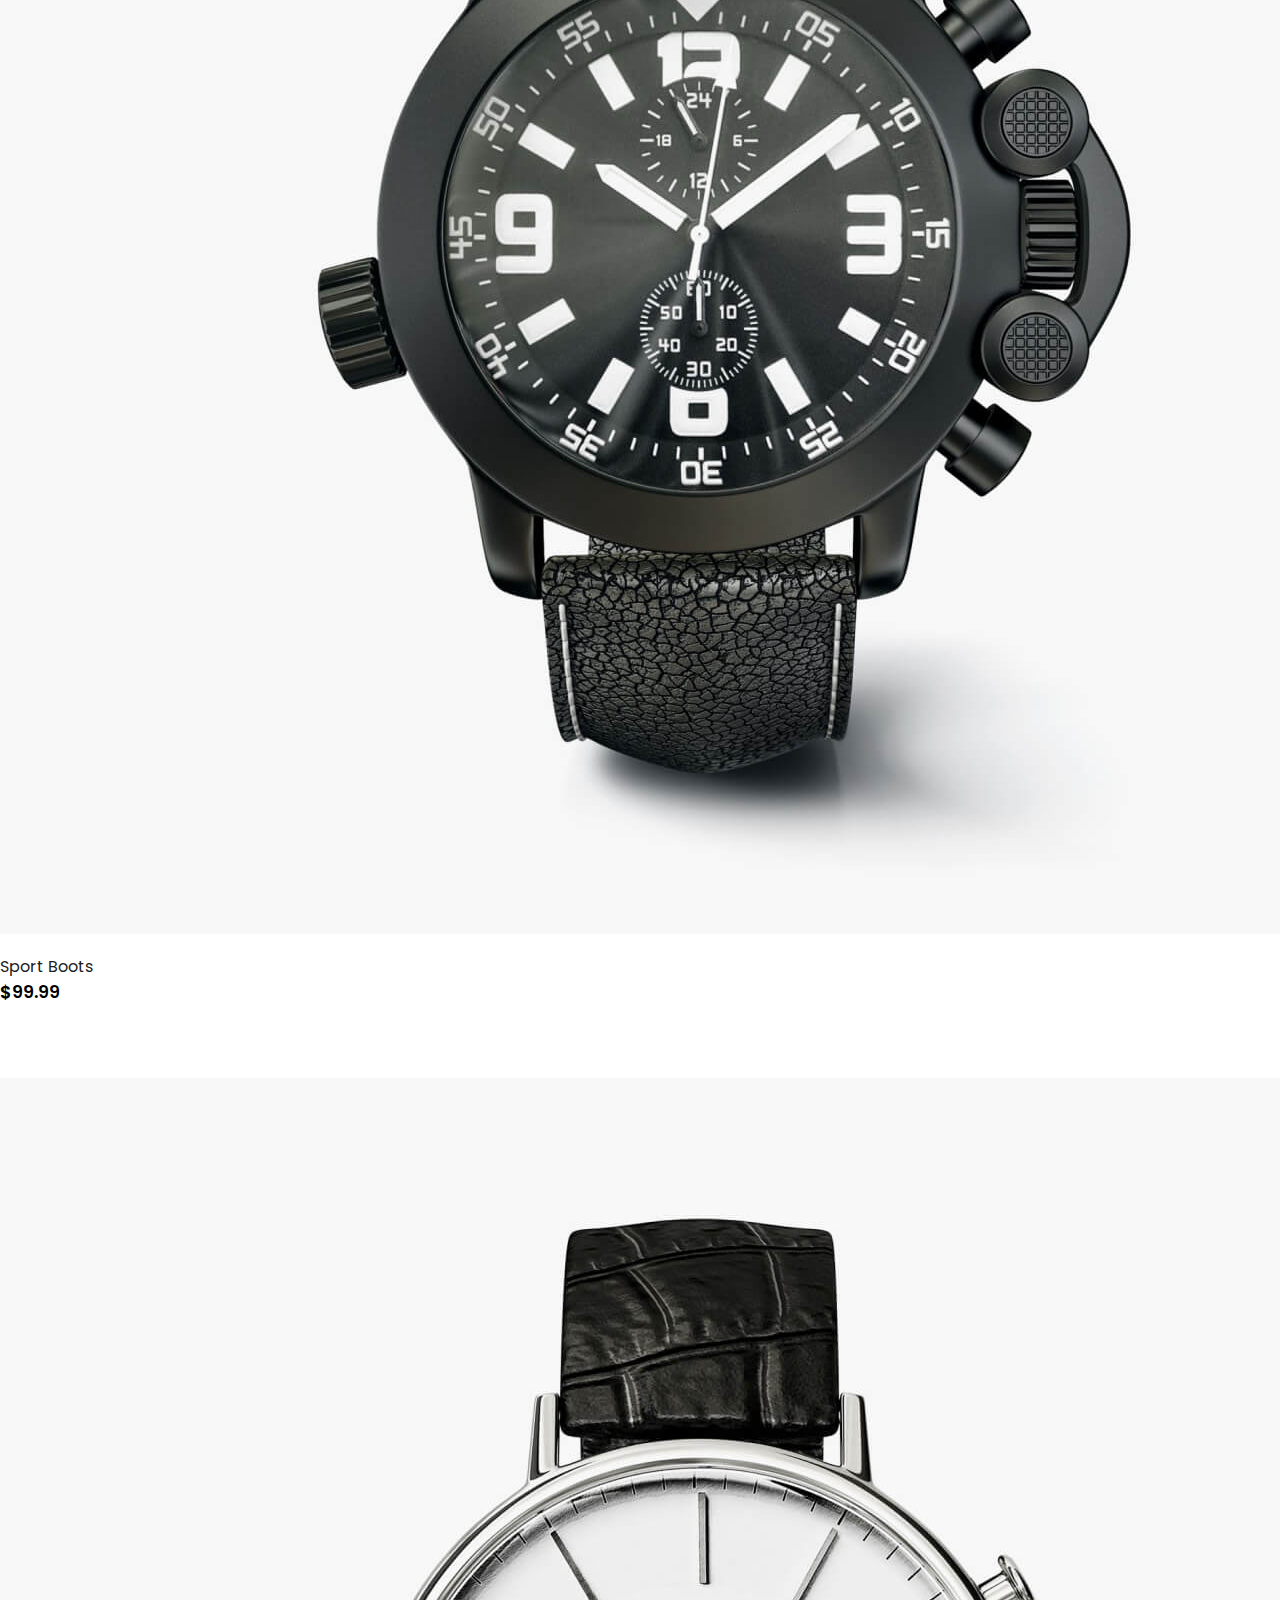
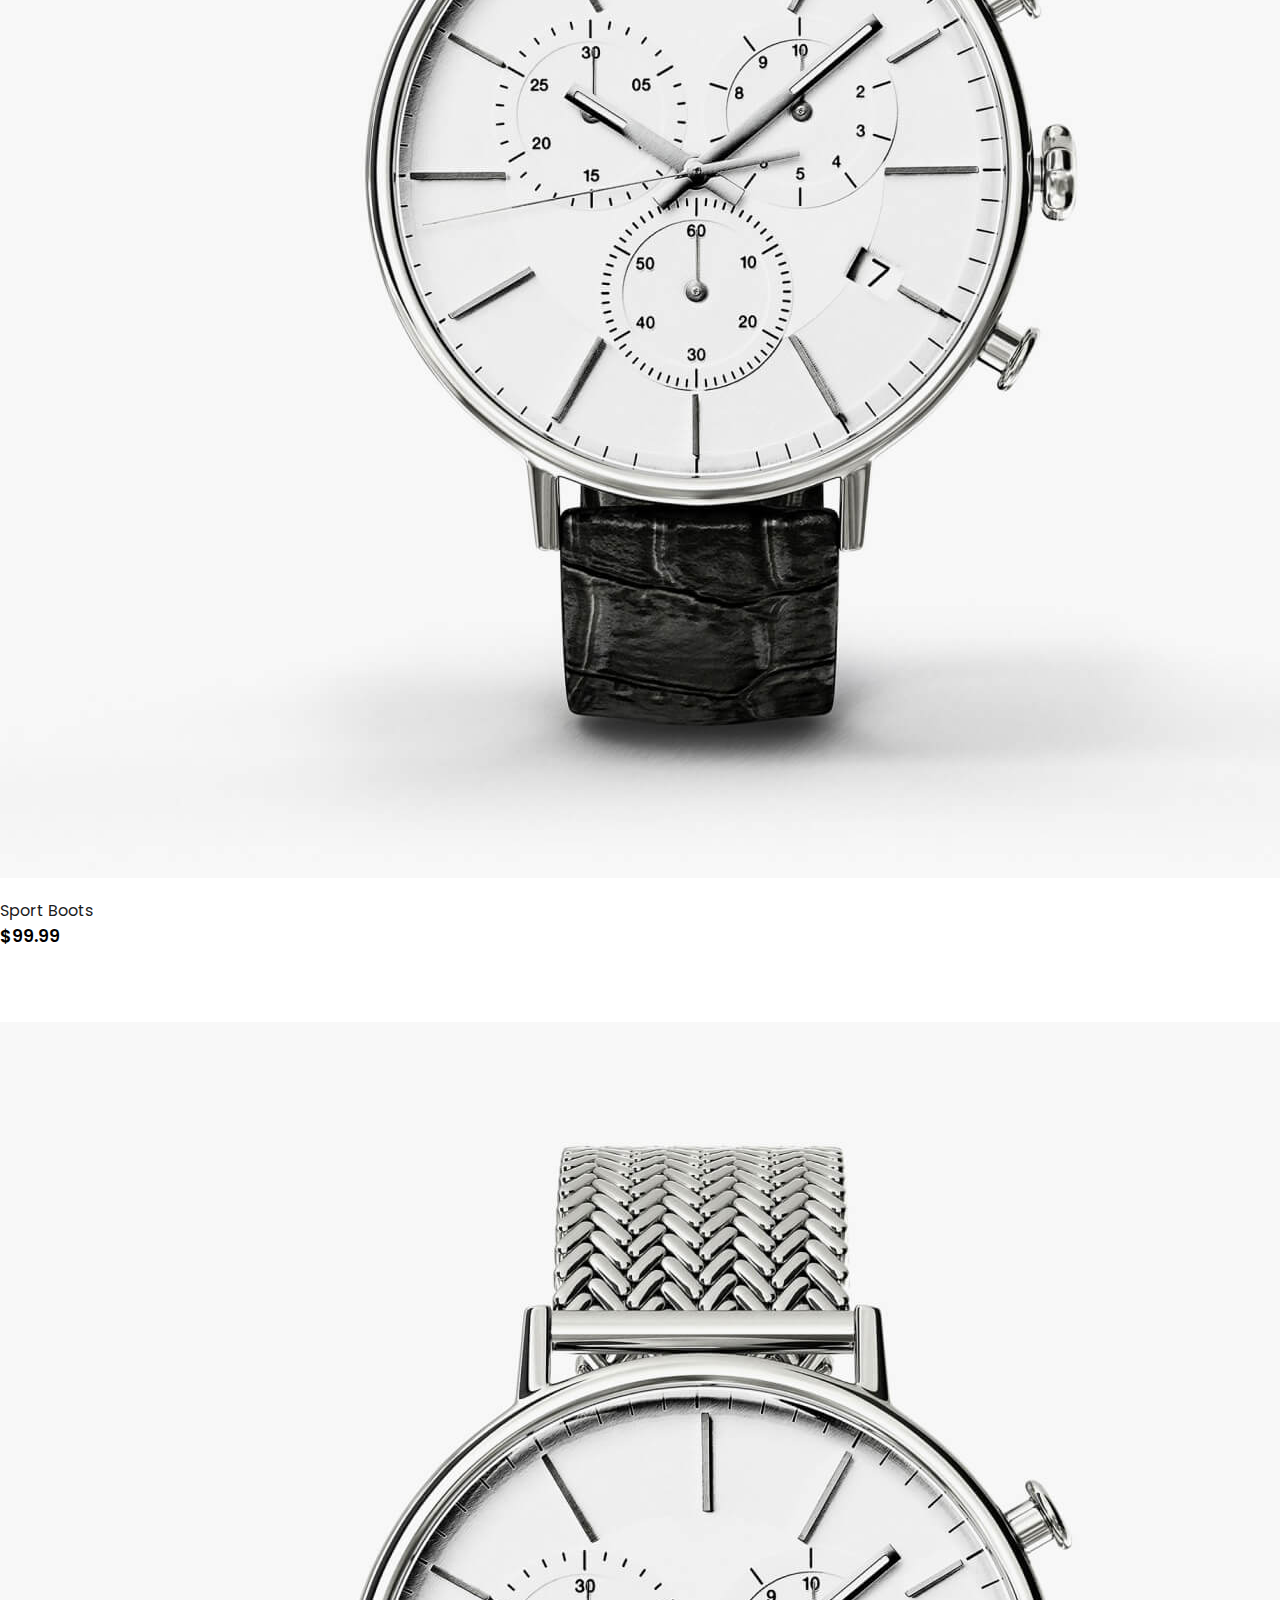
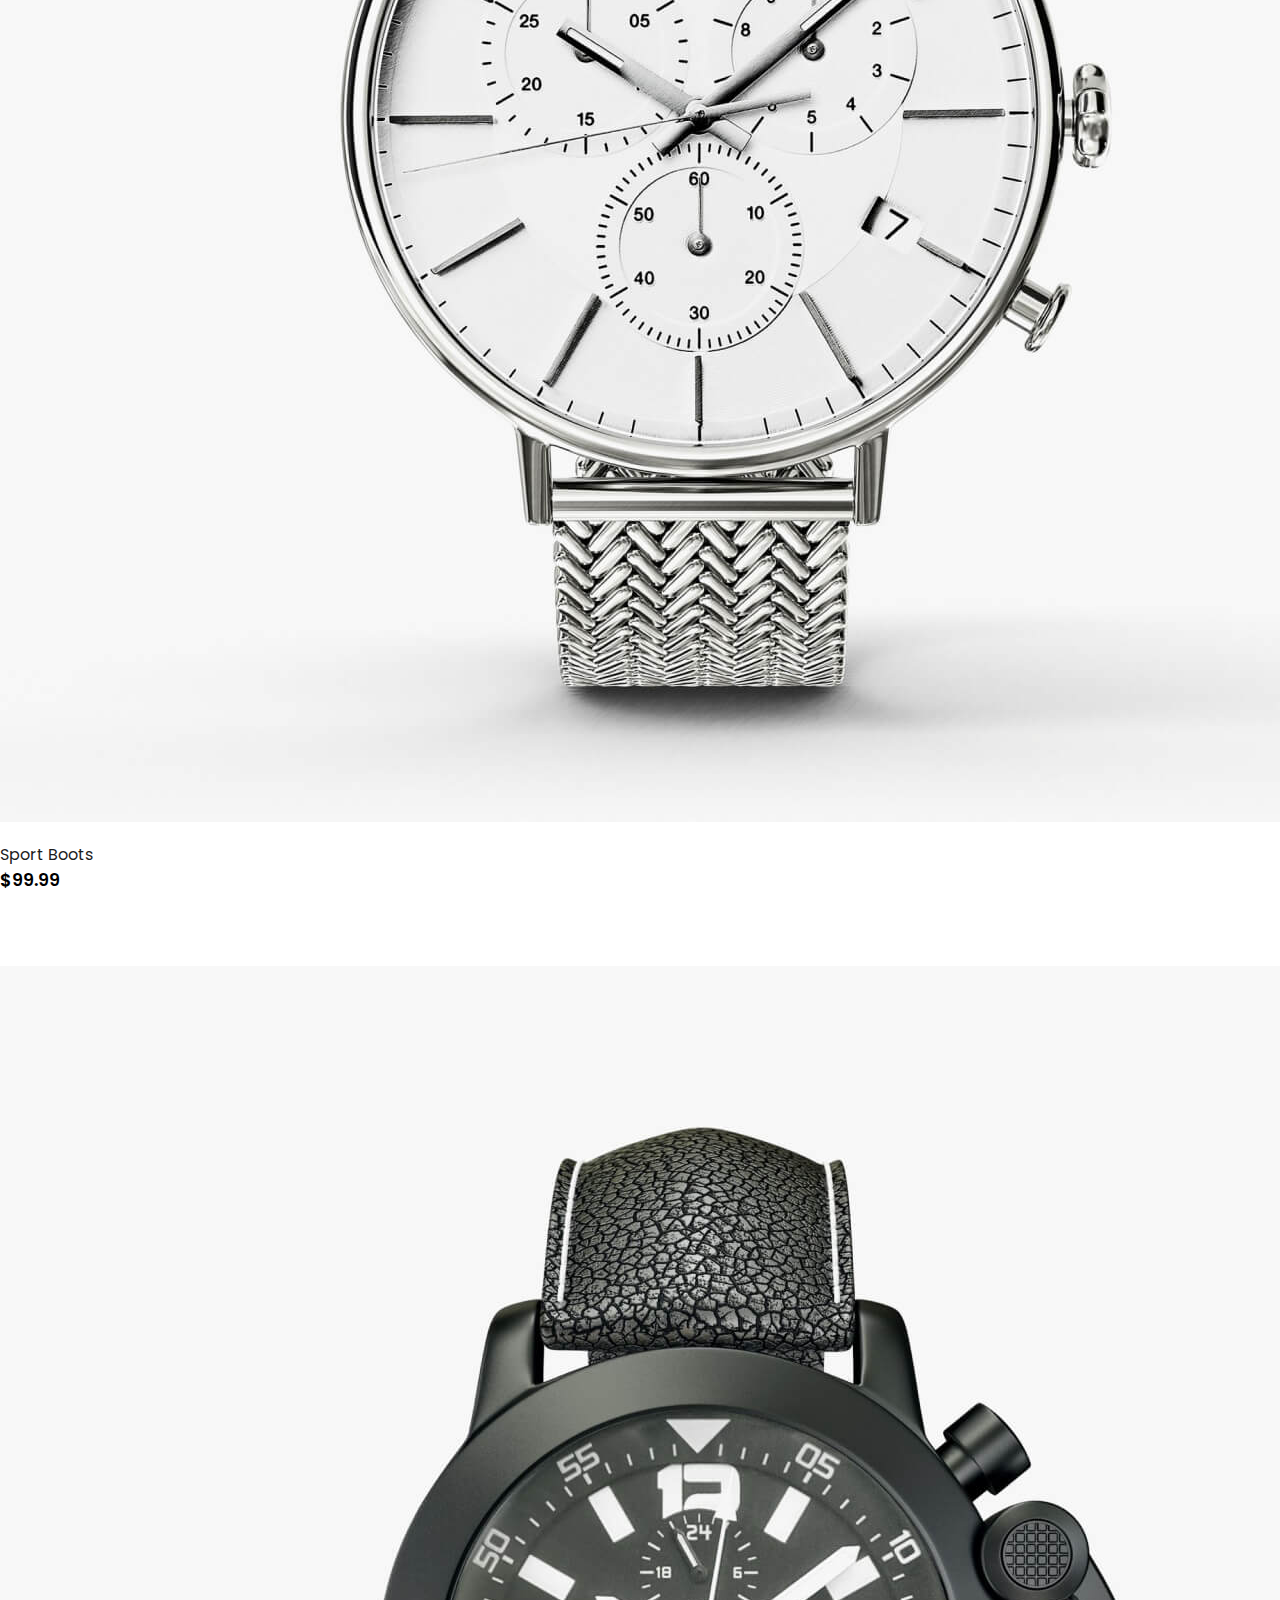
==== commit f4edeccb: "add content to about page" ====
--- a/html/index.html
+++ b/html/index.html
@@ -4,7 +4,7 @@
     <meta charset="UTF-8">
     <meta http-equic="X-UA-Compatible" content="IE=edge">
     <meta name="viewport" content="width=device-width, initial-scale=1.0">
-    <title>Rymo | Home</title>
+    <title>Ryno - Your 1st choice Solution</title>
     <link rel="icon" href="../img/logo1.png" type="image/png">
 
 
@@ -36,7 +36,7 @@
               </li>
 
               <li class="nav-item">
-                <a class="nav-link" href="#">About</a>
+                <a class="nav-link" href="about.html">About</a>
               </li>
 
               <li class="nav-item">
@@ -60,7 +60,7 @@
             <p>Shoomatic offers you very comfortable time<br>
                 on walking and exercises.
             </p>
-            <button>SHOP NOW</button>
+            <button onclick="window.location.href='shop.html';">SHOP NOW</button>
         </div>
     </section>
 
@@ -443,15 +443,6 @@
 
 
 
-
-
-
-
-
-
-
-
-
     <script src="https://cdn.jsdelivr.net/npm/@popperjs/core@2.9.2/dist/umd/popper.min.js" integrity="sha384-IQsoLXl5PILFhosVNubq5LC7Qb9DXgDA9i+tQ8Zj3iwWAwPtgFTxbJ8NT4GN1R8p" crossorigin="anonymous"></script>
     <script src="https://cdn.jsdelivr.net/npm/bootstrap@5.0.2/dist/js/bootstrap.min.js" integrity="sha384-cVKIPhGWiC2Al4u+LWgxfKTRIcfu0JTxR+EQDz/bgldoEyl4H0zUF0QKbrJ0EcQF" crossorigin="anonymous"></script>
     
--- a/css/style.css
+++ b/css/style.css
@@ -51,6 +51,7 @@
     cursor: pointer;
     text-transform: uppercase;
     transition: 0.3s ease;
+    border: none;
 }
 
 button:hover {
@@ -160,7 +161,7 @@
 
 
 #home {
-    background-image: url('../img/back.jpg');
+    background-image: url('../img/aboutback.jpeg');
     width: 100%;
     height: 100vh;
     background-size: cover;
@@ -197,13 +198,13 @@
 
 #new .one:hover .details{
     cursor: pointer;
-    background-color: rgba(245,178,178,0.7);
+    background-color: rgba(245, 208, 178, 0.7);
 }
 
 #new .one .details button{
     display: inline-block;
     font-size: 14px;
-    font-weight: 500;
+    font-weight: 800;
     color: #2a2a2a;
     background: none;
     text-transform: uppercase;
@@ -211,6 +212,7 @@
     padding: 2.5px;
     transform: translateY(70px);
     transition: 0.3s ease;
+    
 }
 
 
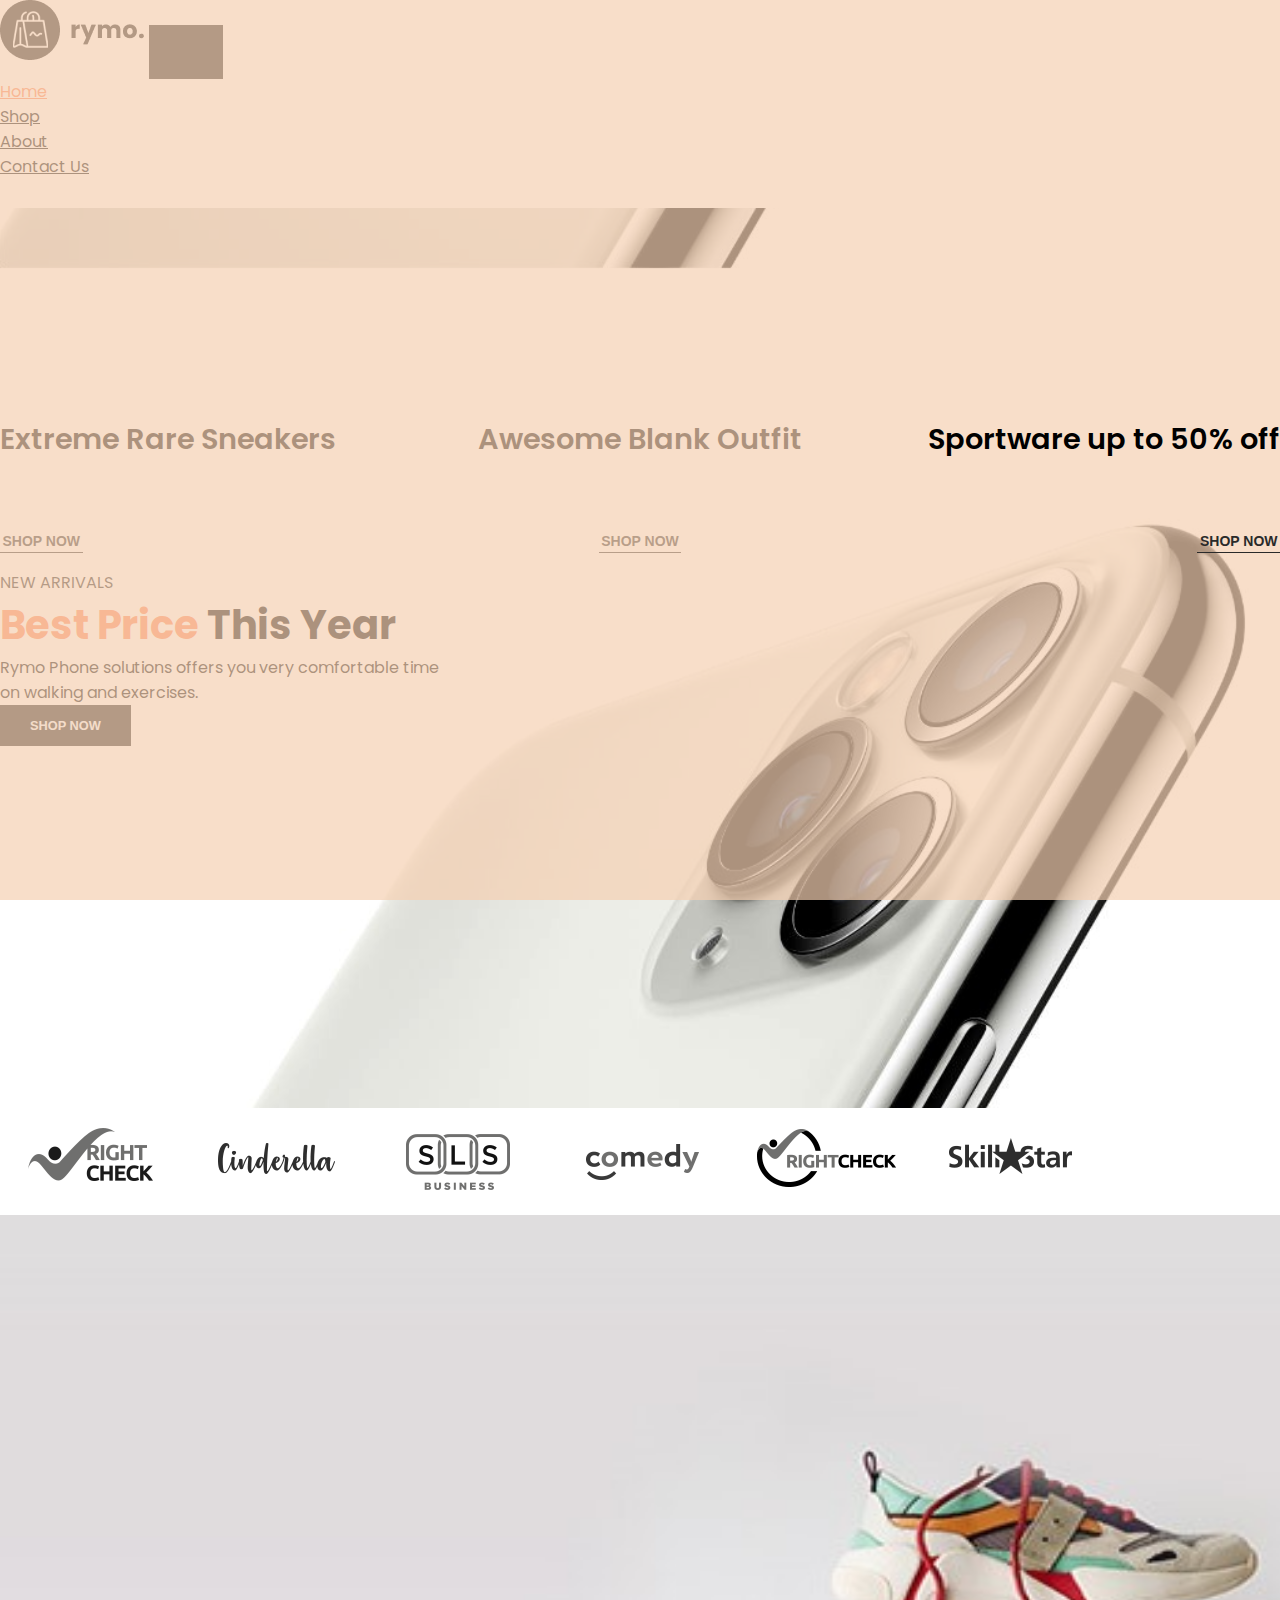
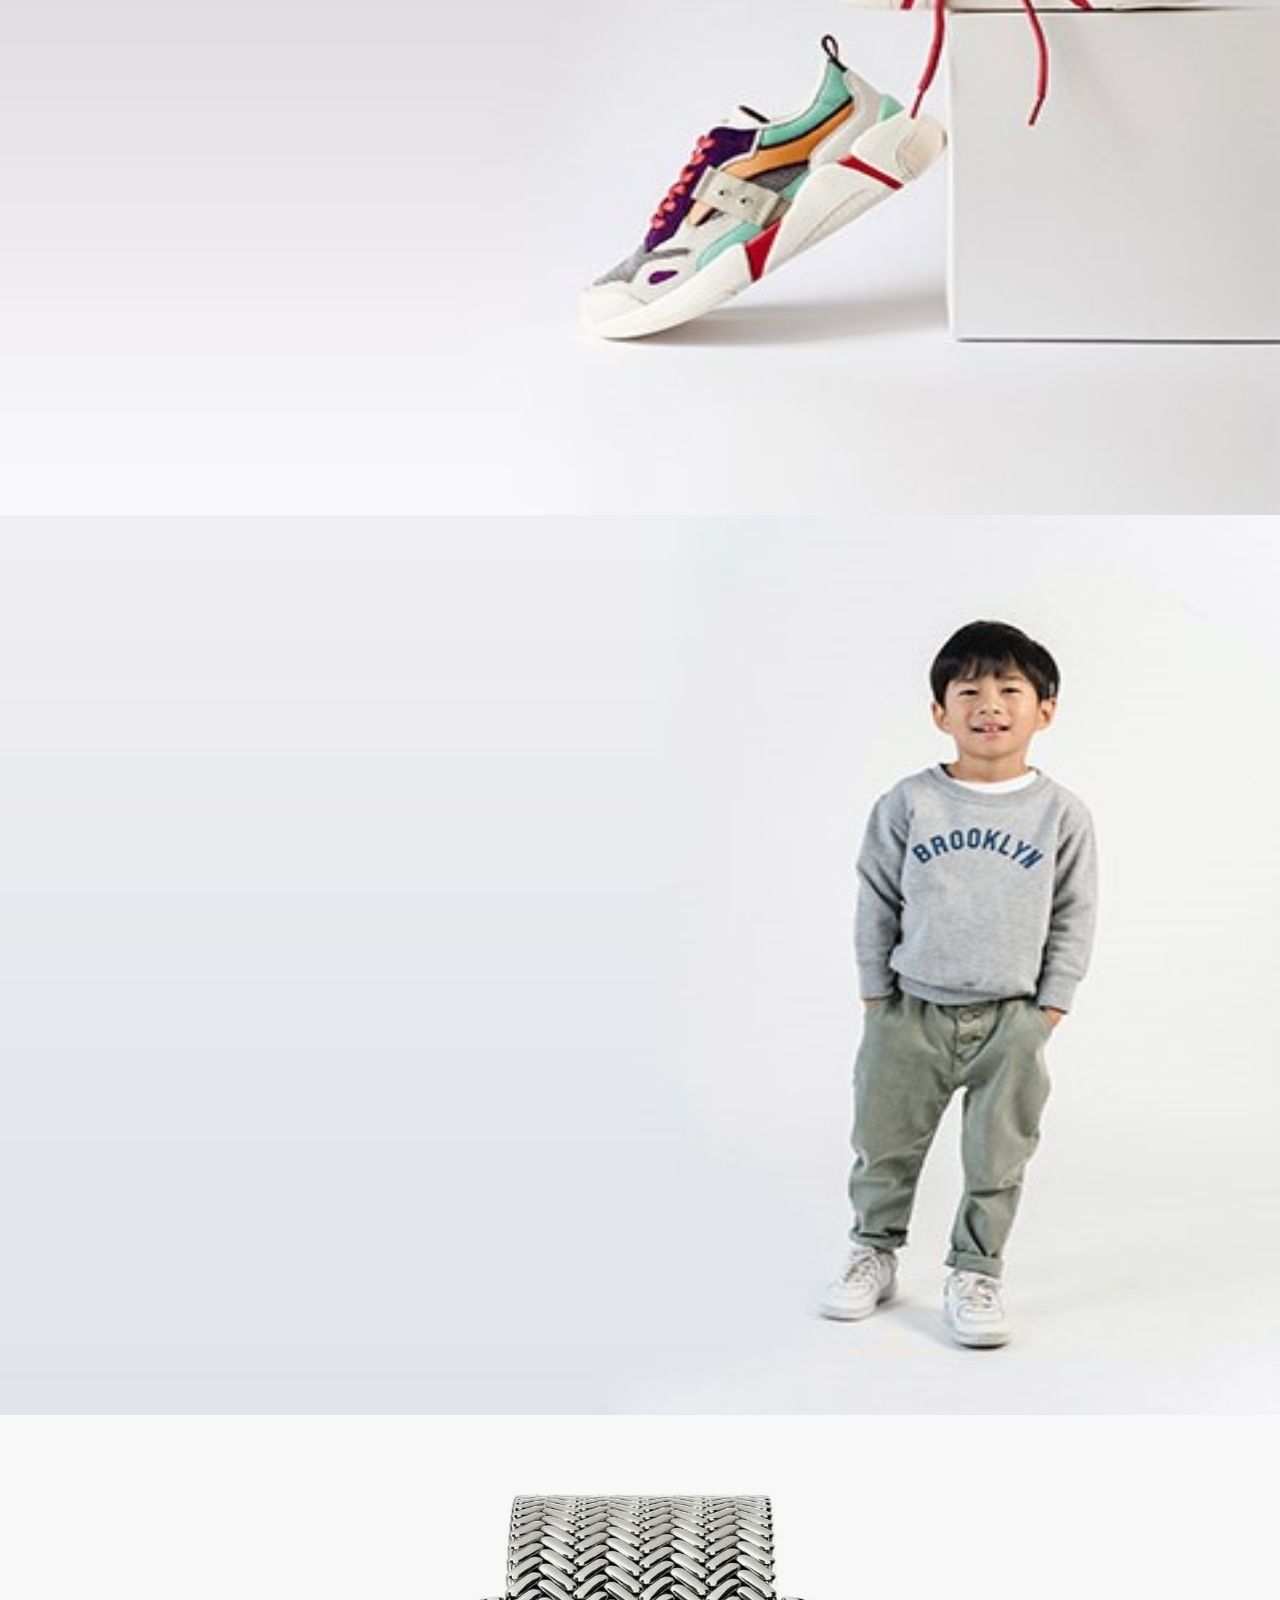
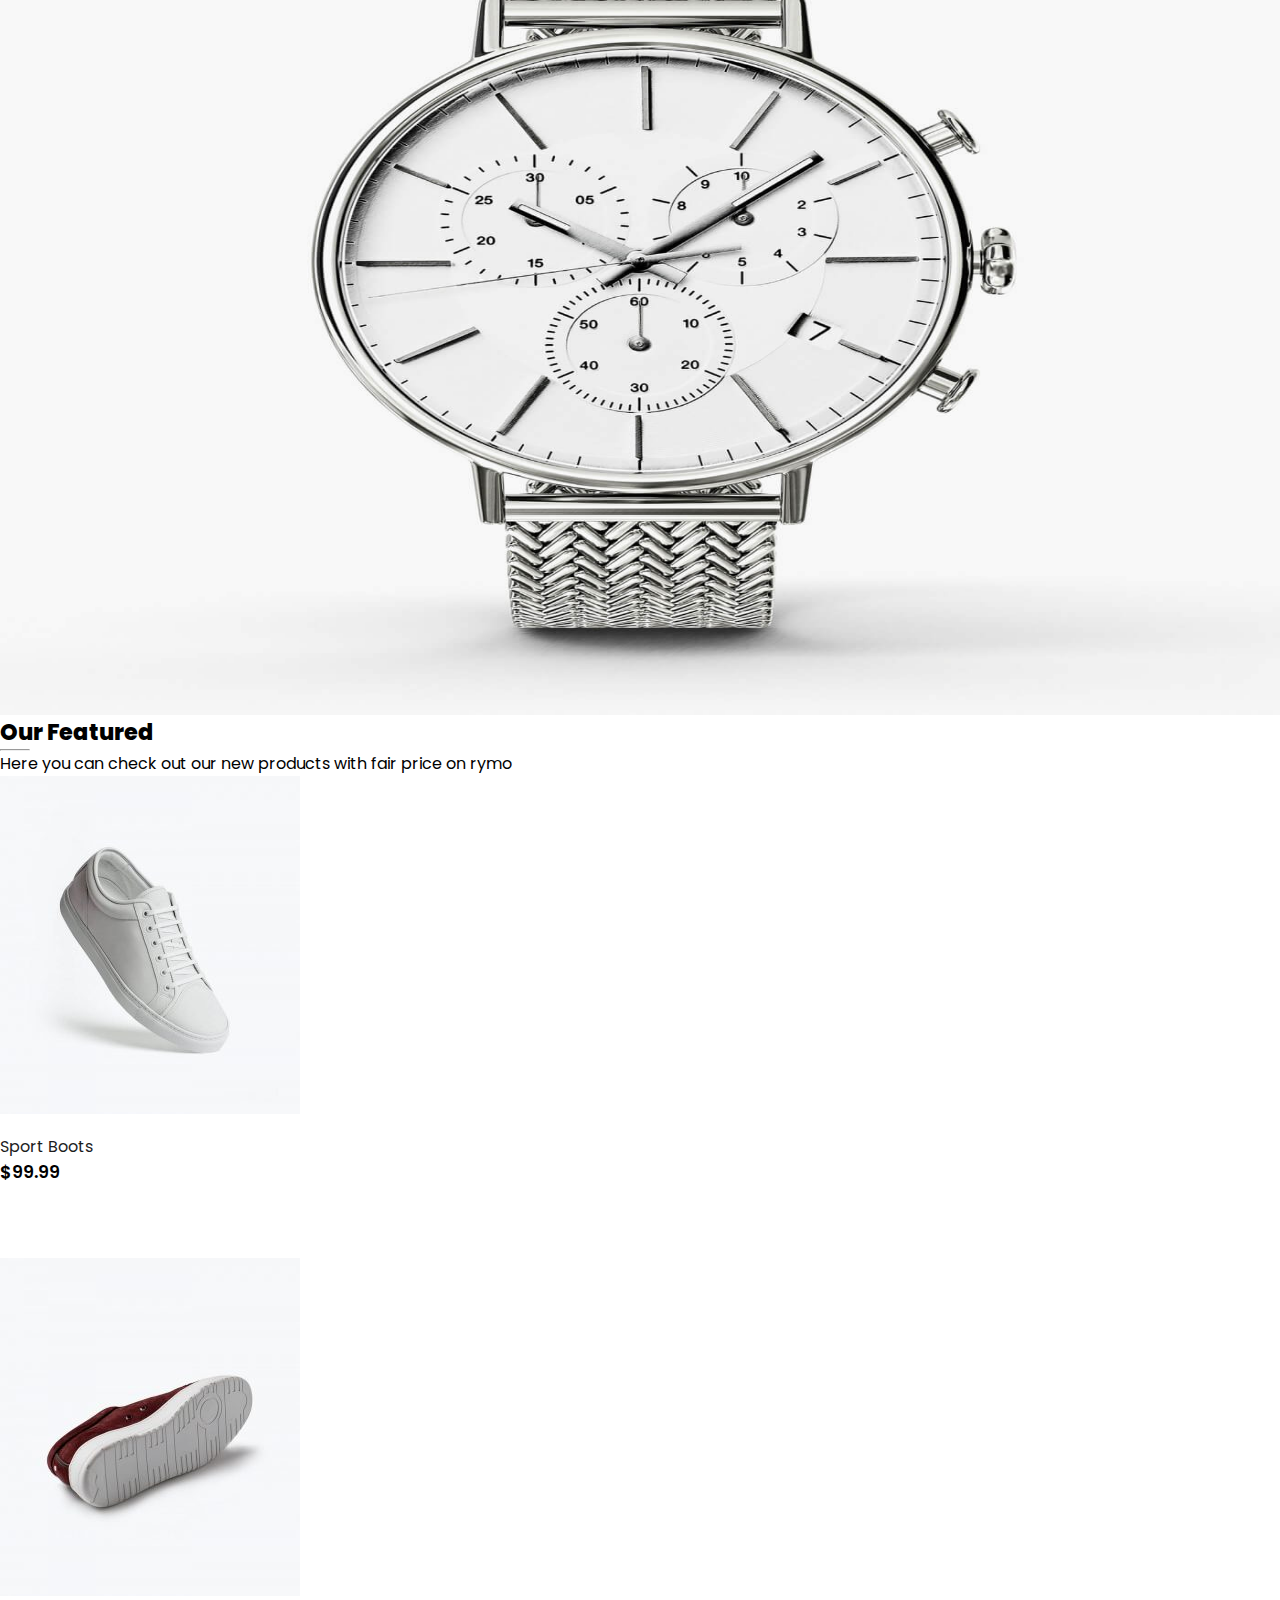
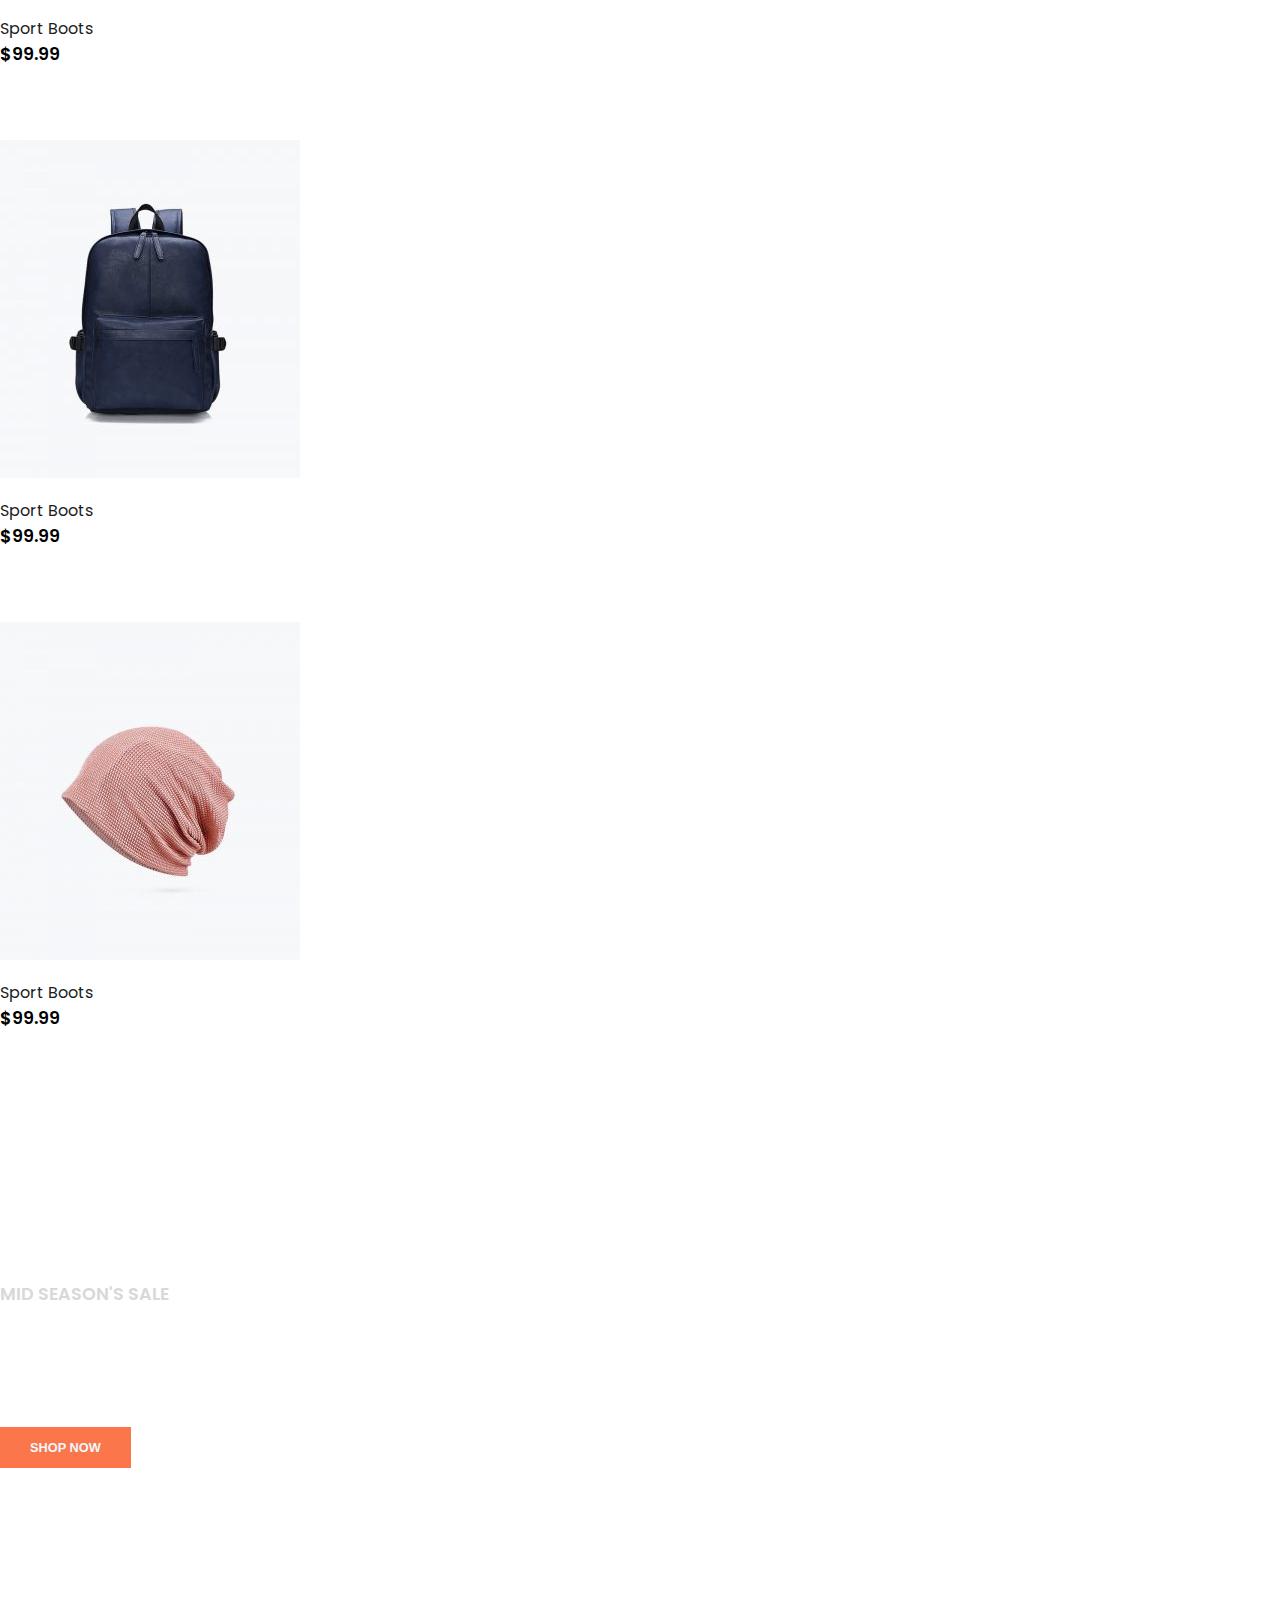
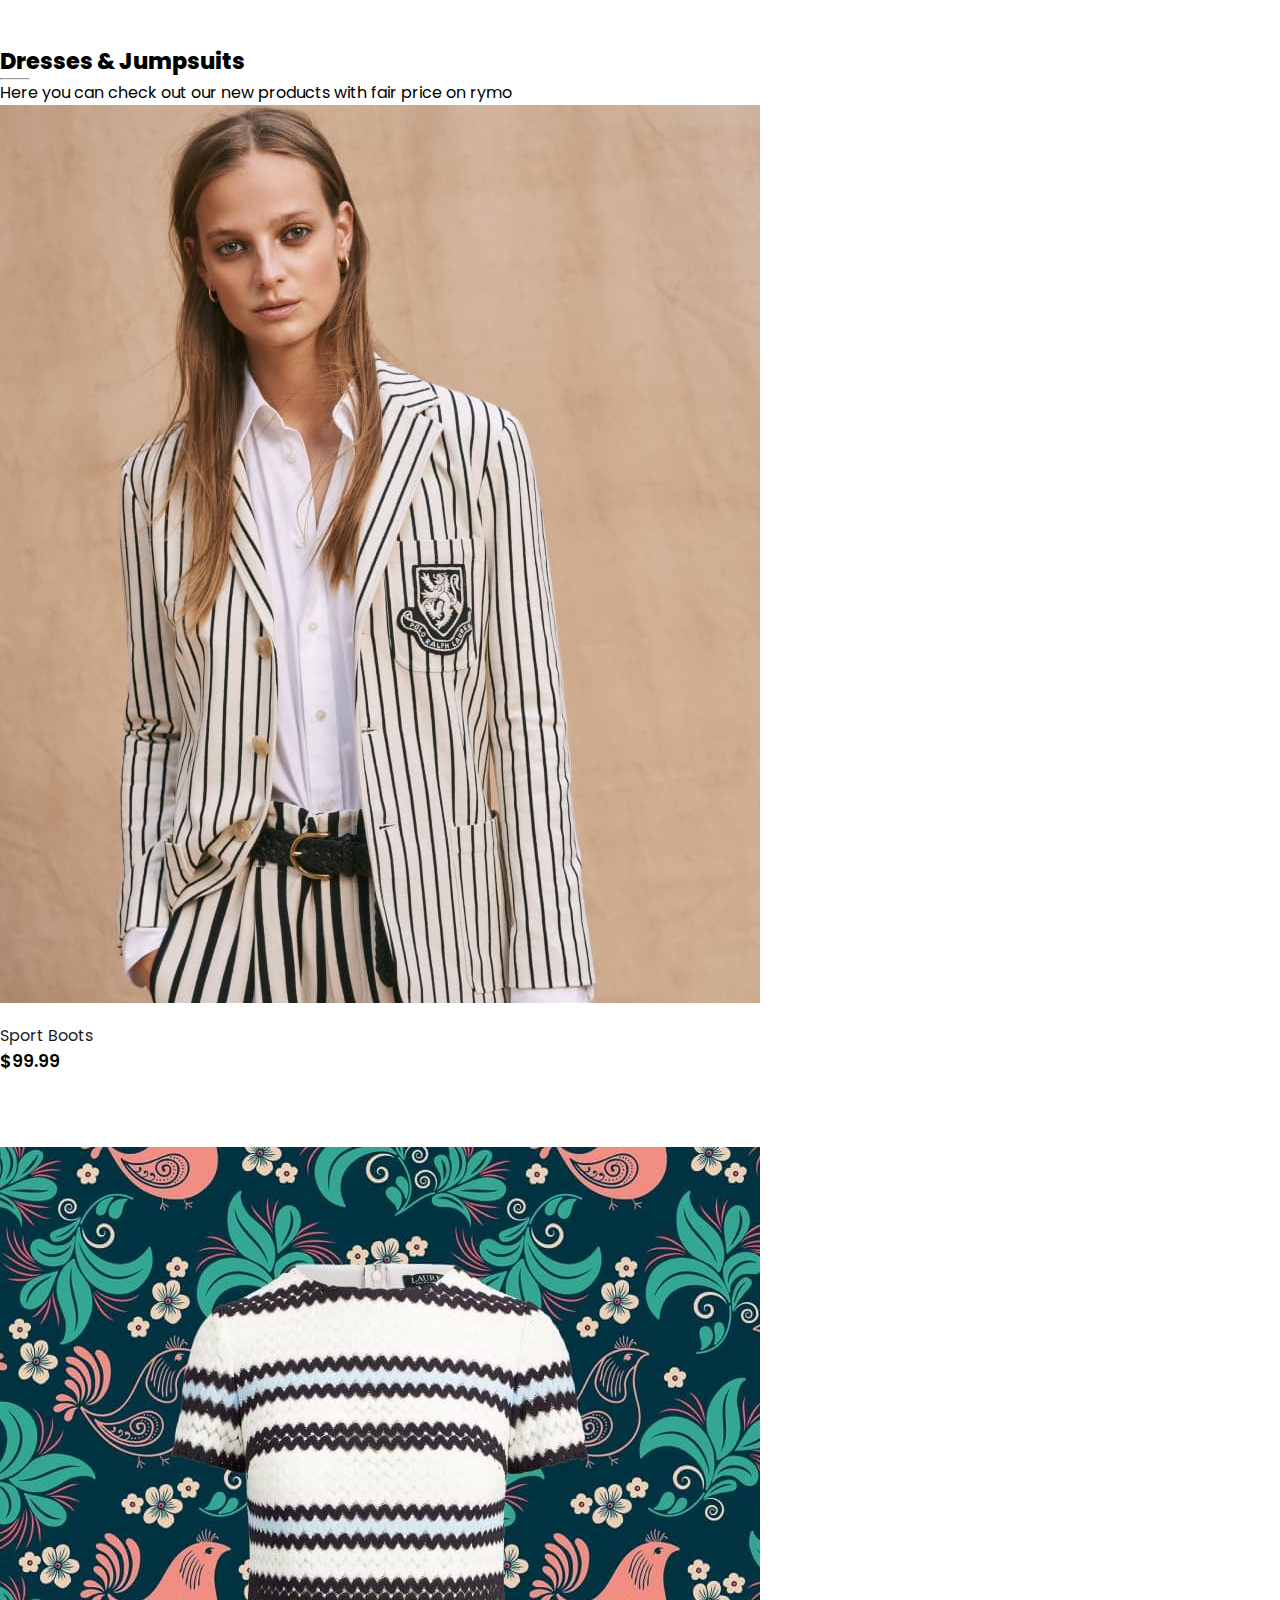
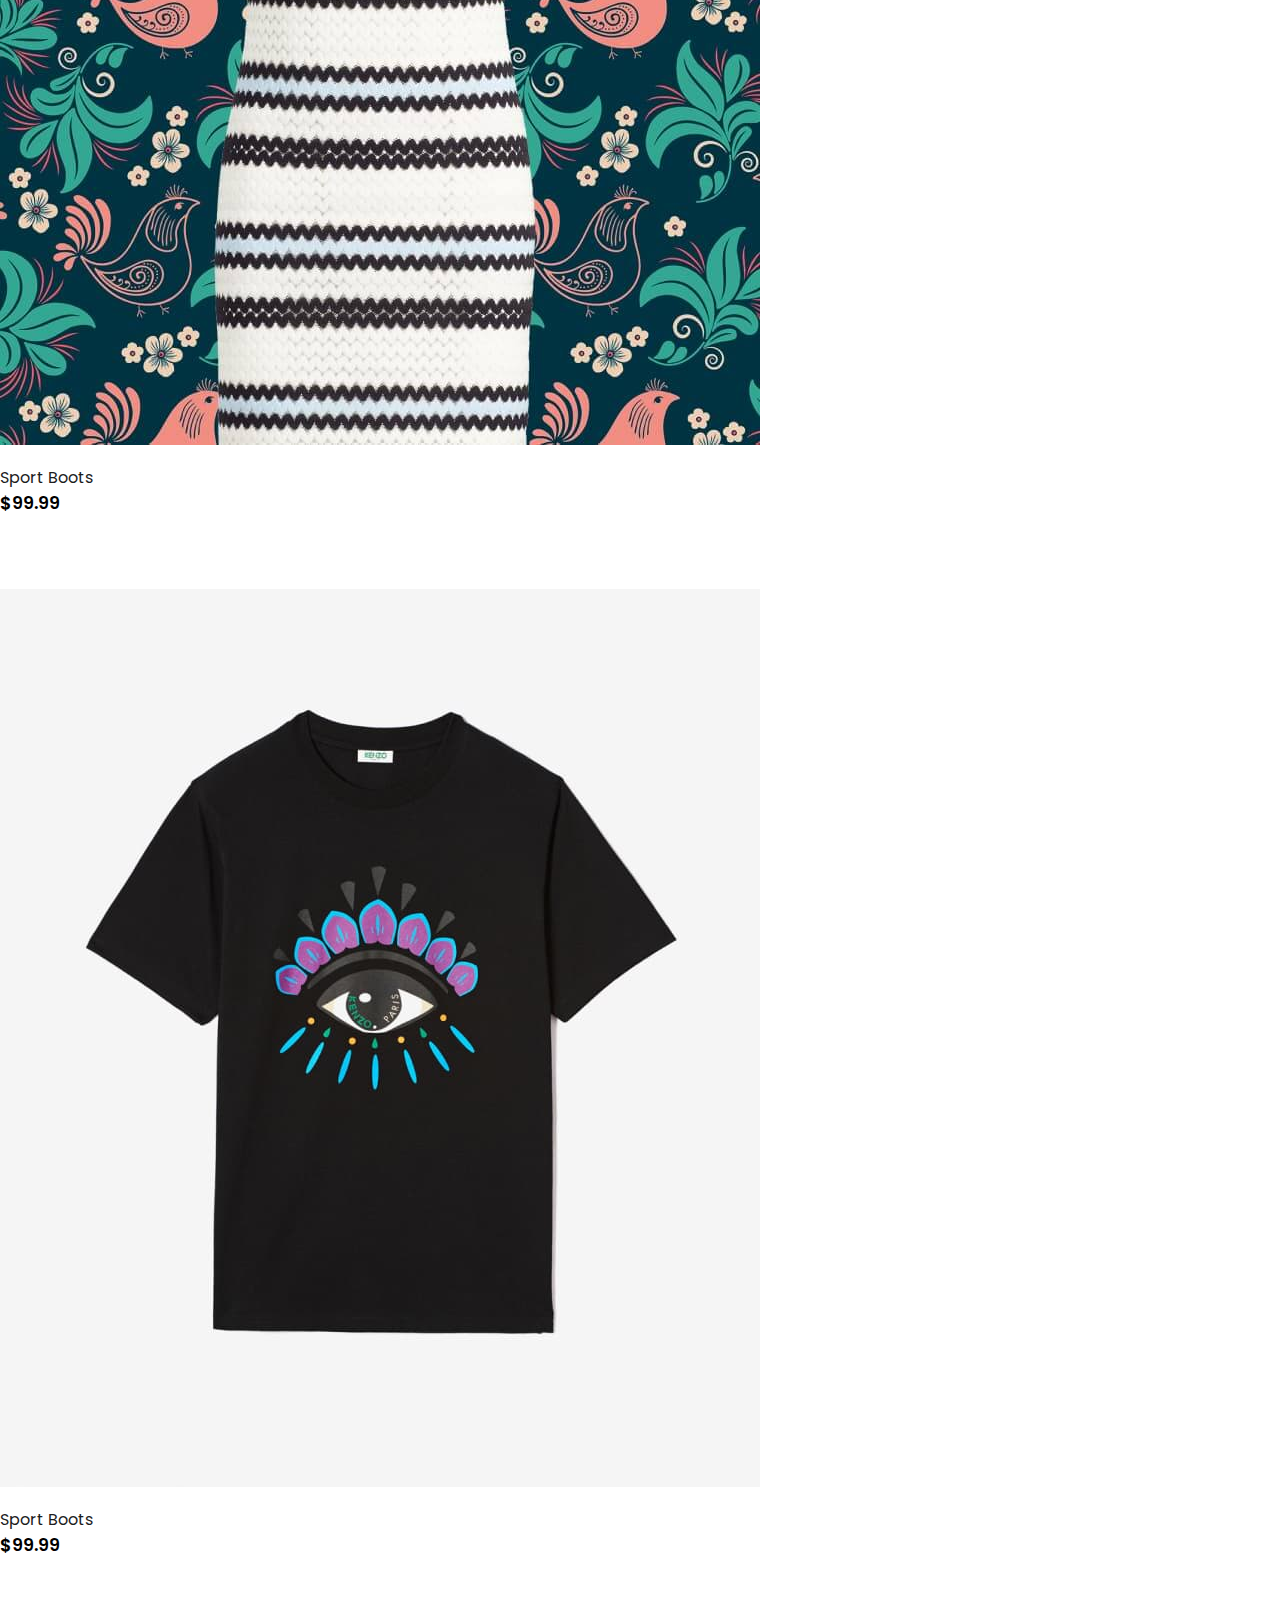
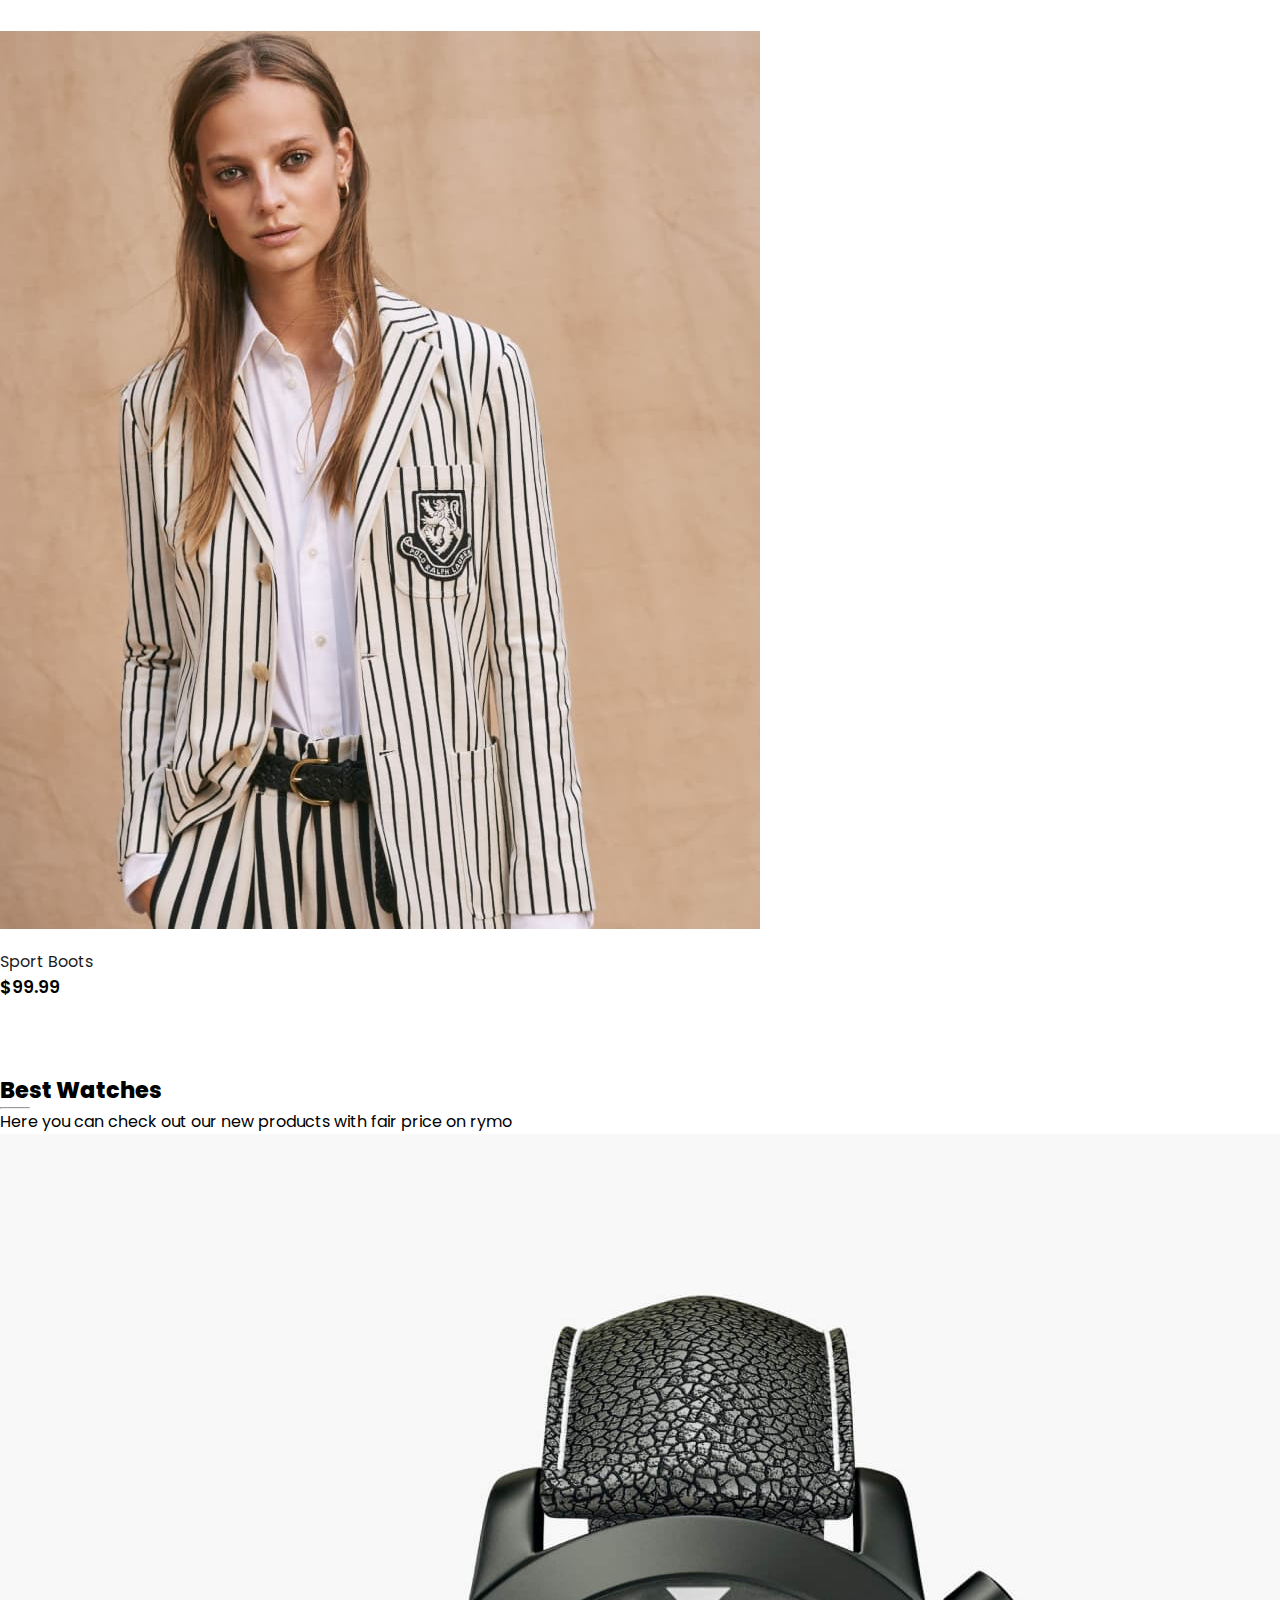
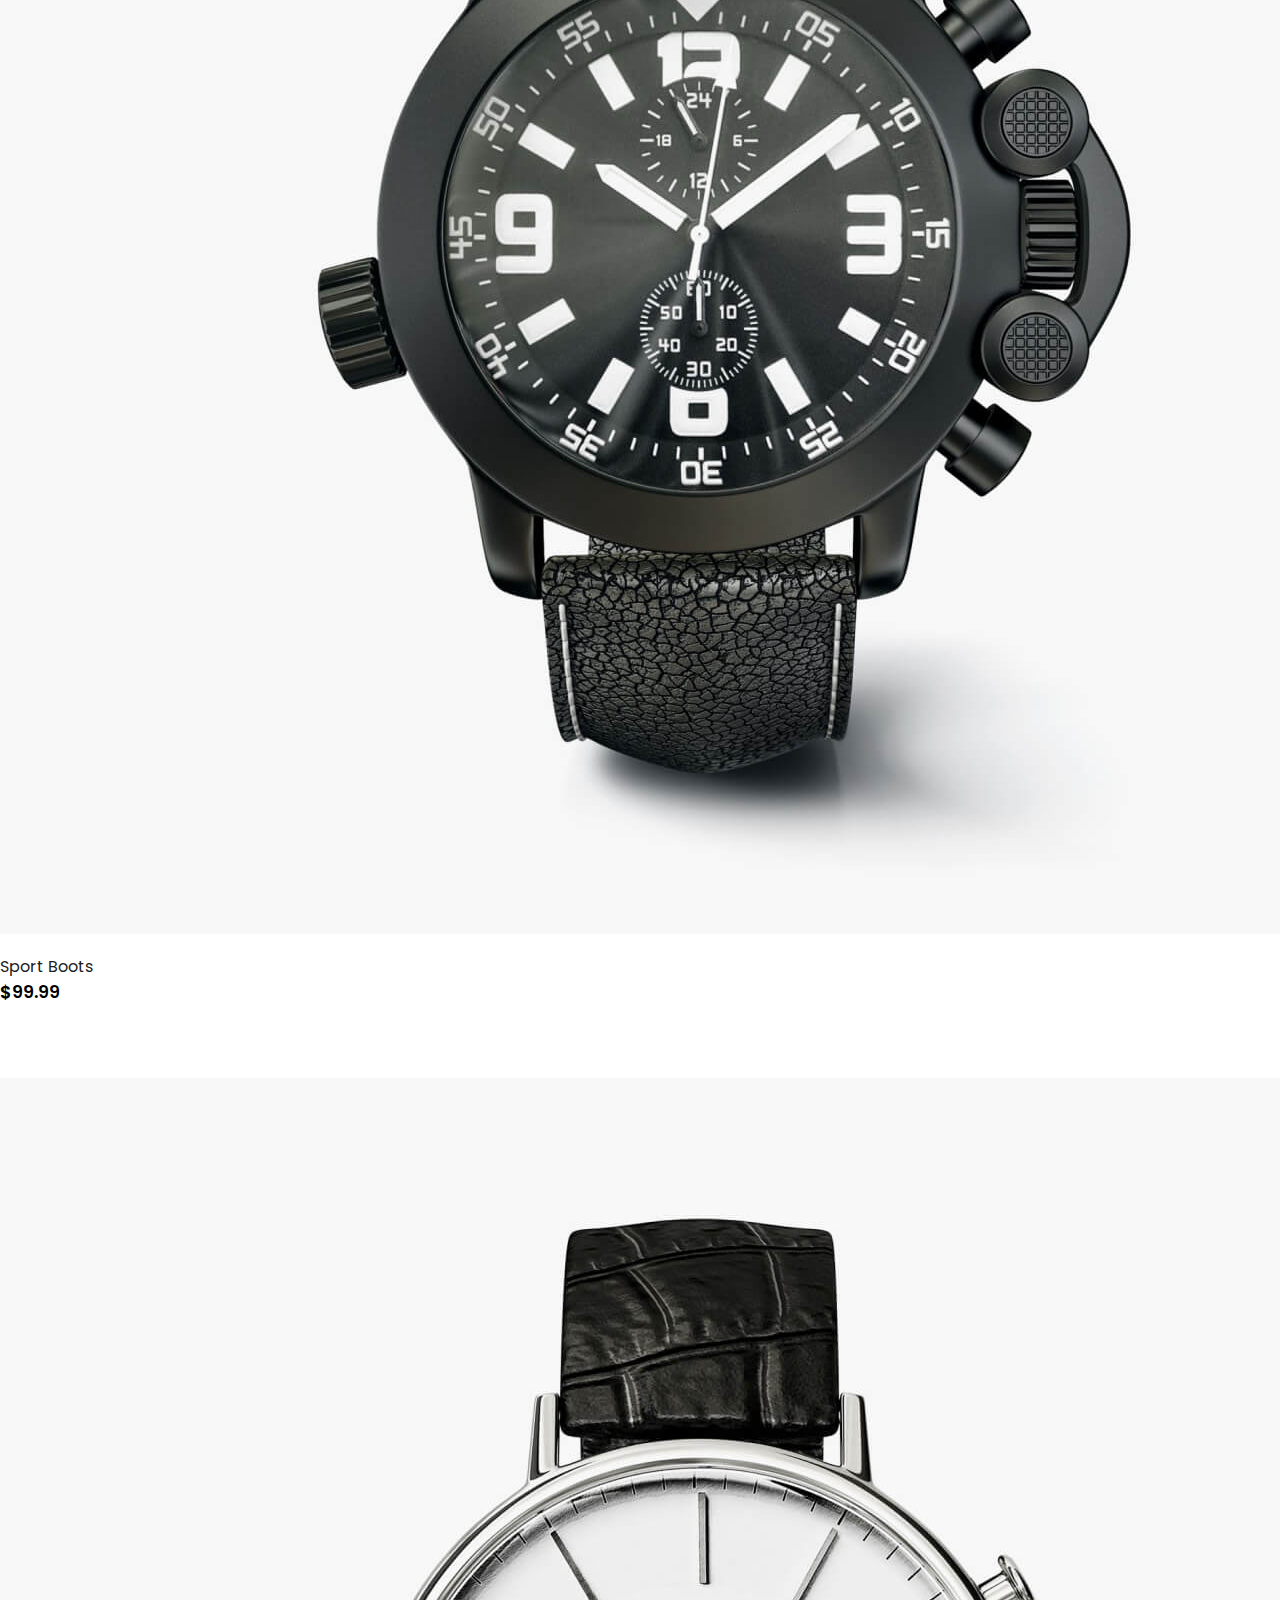
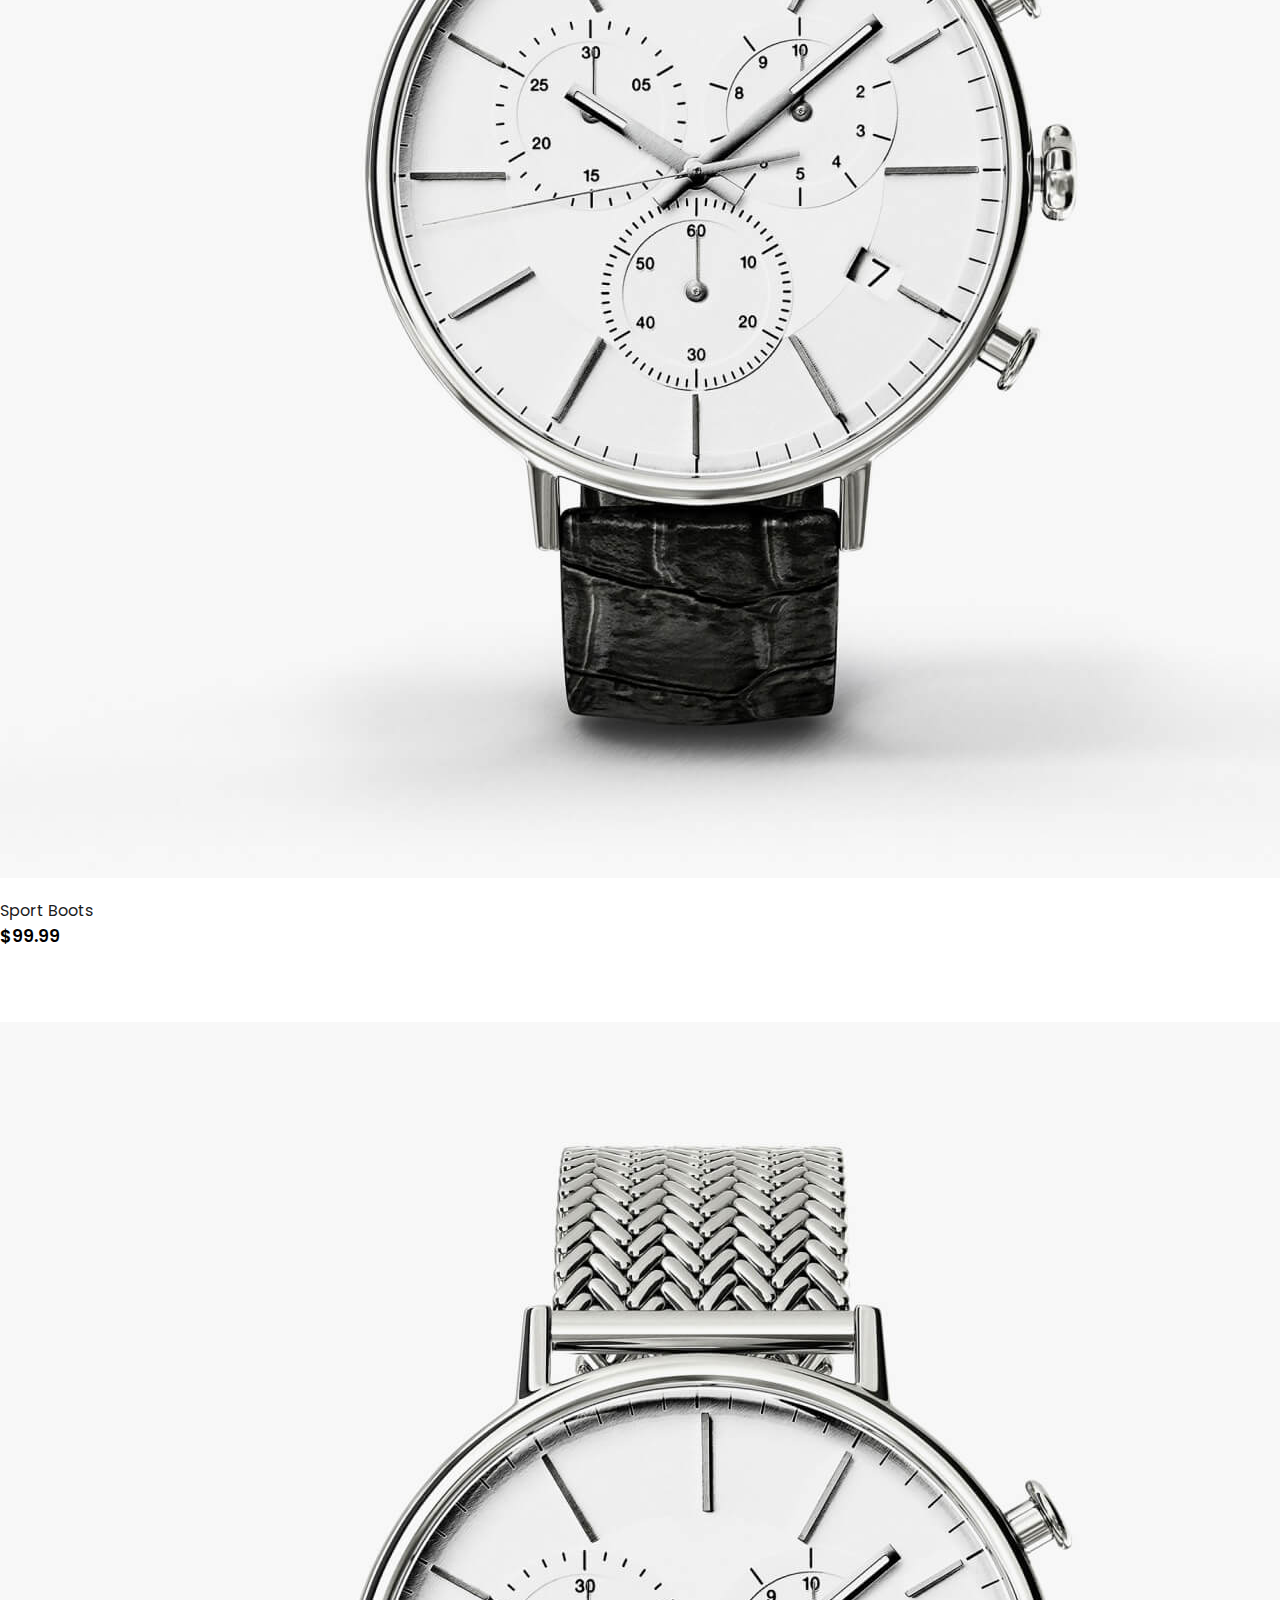
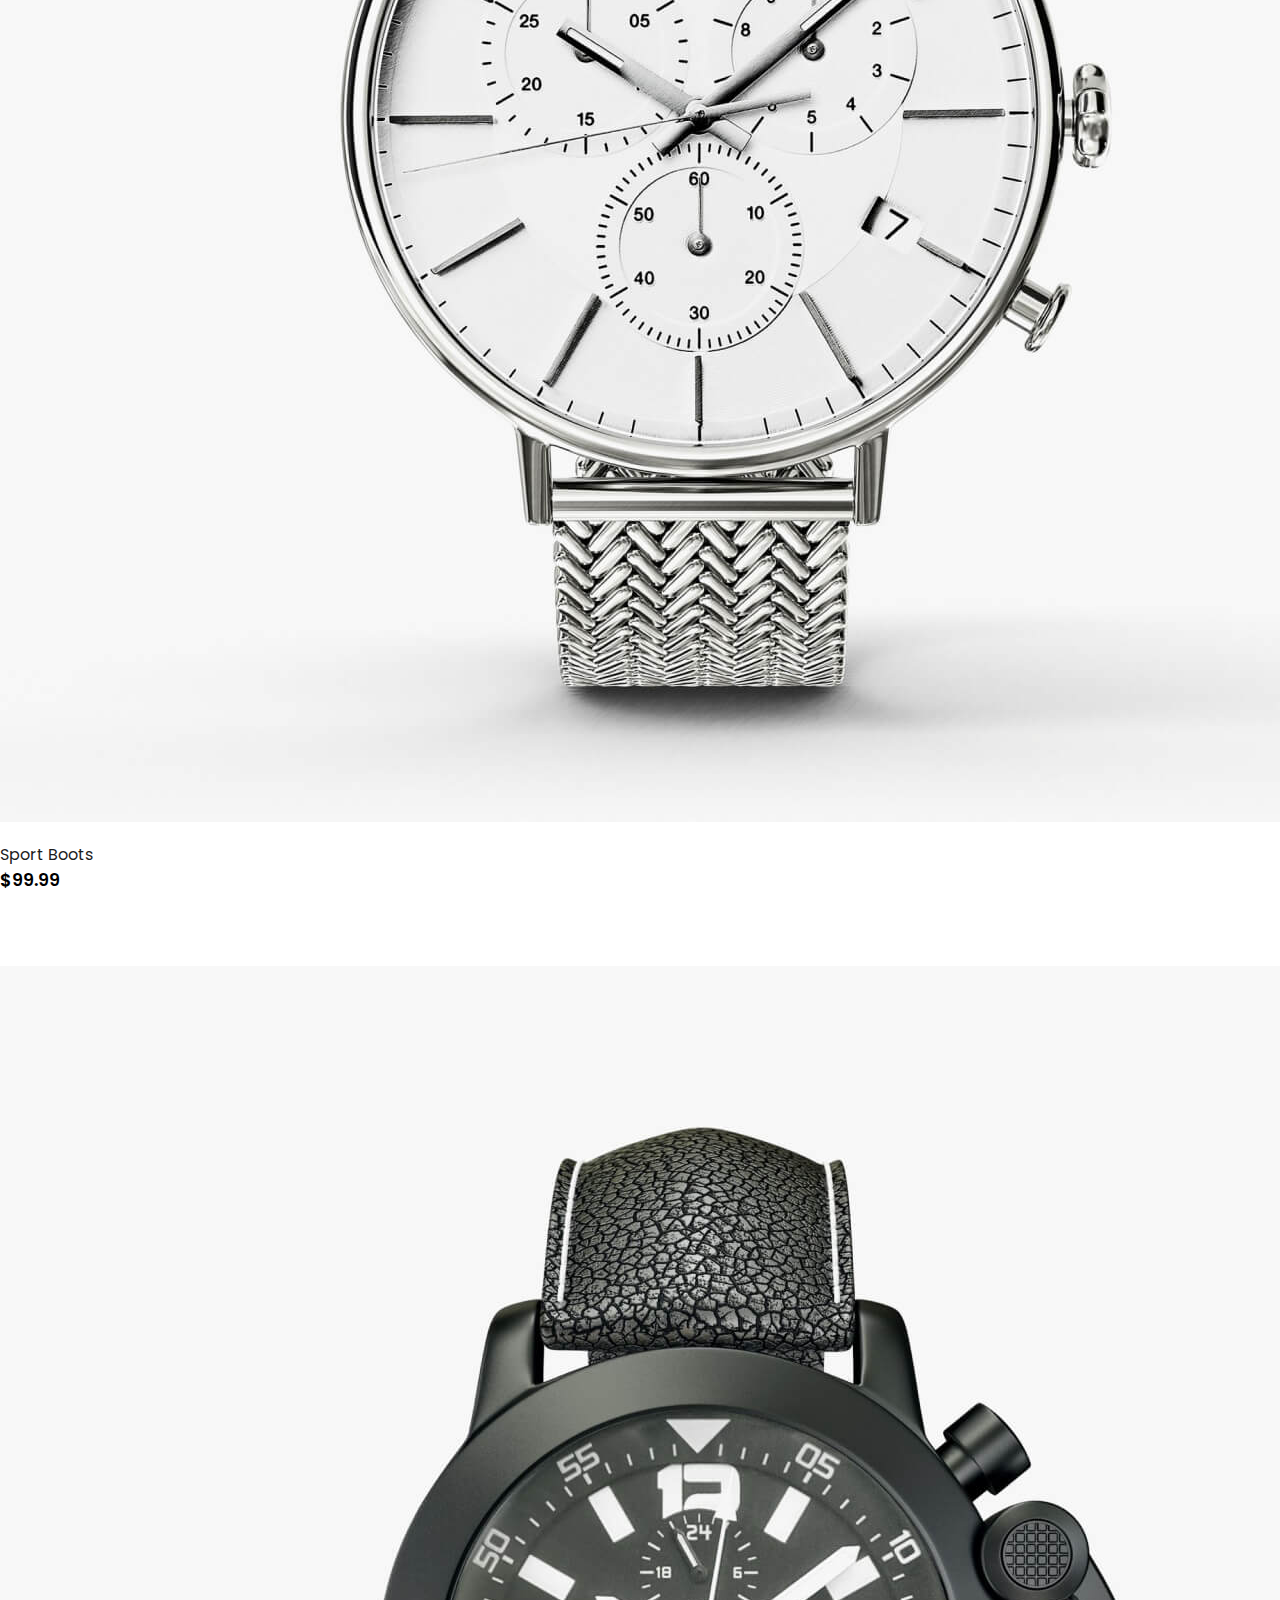
==== commit 5cc3cec3: "modify home page" ====
--- a/html/index.html
+++ b/html/index.html
@@ -40,7 +40,7 @@
               </li>
 
               <li class="nav-item">
-                <a class="nav-link" href="#">Contact Us</a>
+                <a class="nav-link" href="#contact">Contact Us</a>
               </li>
 
               <li class="nav-item nav-link">
@@ -57,7 +57,7 @@
         <div class="container">
             <h5>NEW ARRIVALS</h5>
             <h1><span>Best Price</span> This Year</h1>
-            <p>Shoomatic offers you very comfortable time<br>
+            <p>Rymo Phone solutions offers you very comfortable time<br>
                 on walking and exercises.
             </p>
             <button onclick="window.location.href='shop.html';">SHOP NOW</button>
@@ -368,7 +368,7 @@
     </section>
 
 
-    <footer class="mt-5 py-5">
+    <footer class="mt-5 py-5" id="contact">
         <div class="row container mx-auto pt-5">
             <div class="footer-one col-lg-3 col-md-6 col-12">
                 <img src="../img/logo2.png" alt="">
@@ -432,10 +432,10 @@
 
                 <div class="col-lg-3 col-md-6 col-12">
                     <a href="#"><i class="fab fa-facebook-f"></i></a>
+                    <a href="https://www.instagram.com/rakimunruly_/"><i class="fab fa-instagram"></i></a>
+                    <a href="https://wa.me/255767436237"><i class="fab fa-whatsapp"></i></a>
                     <a href="https://twitter.com/rakimunruly"><i class="fab fa-twitter"></i></a>
-                    <a href="https://www.linkedin.com/in/rakimbaliwena/"><i class="fab fa-linkedin-in"></i></a>
                     <a href="https://www.github.com/raksbaliwena/"><i class="fab fa-github"></i></a>
-
                 </div>
             </div>
         </div>
